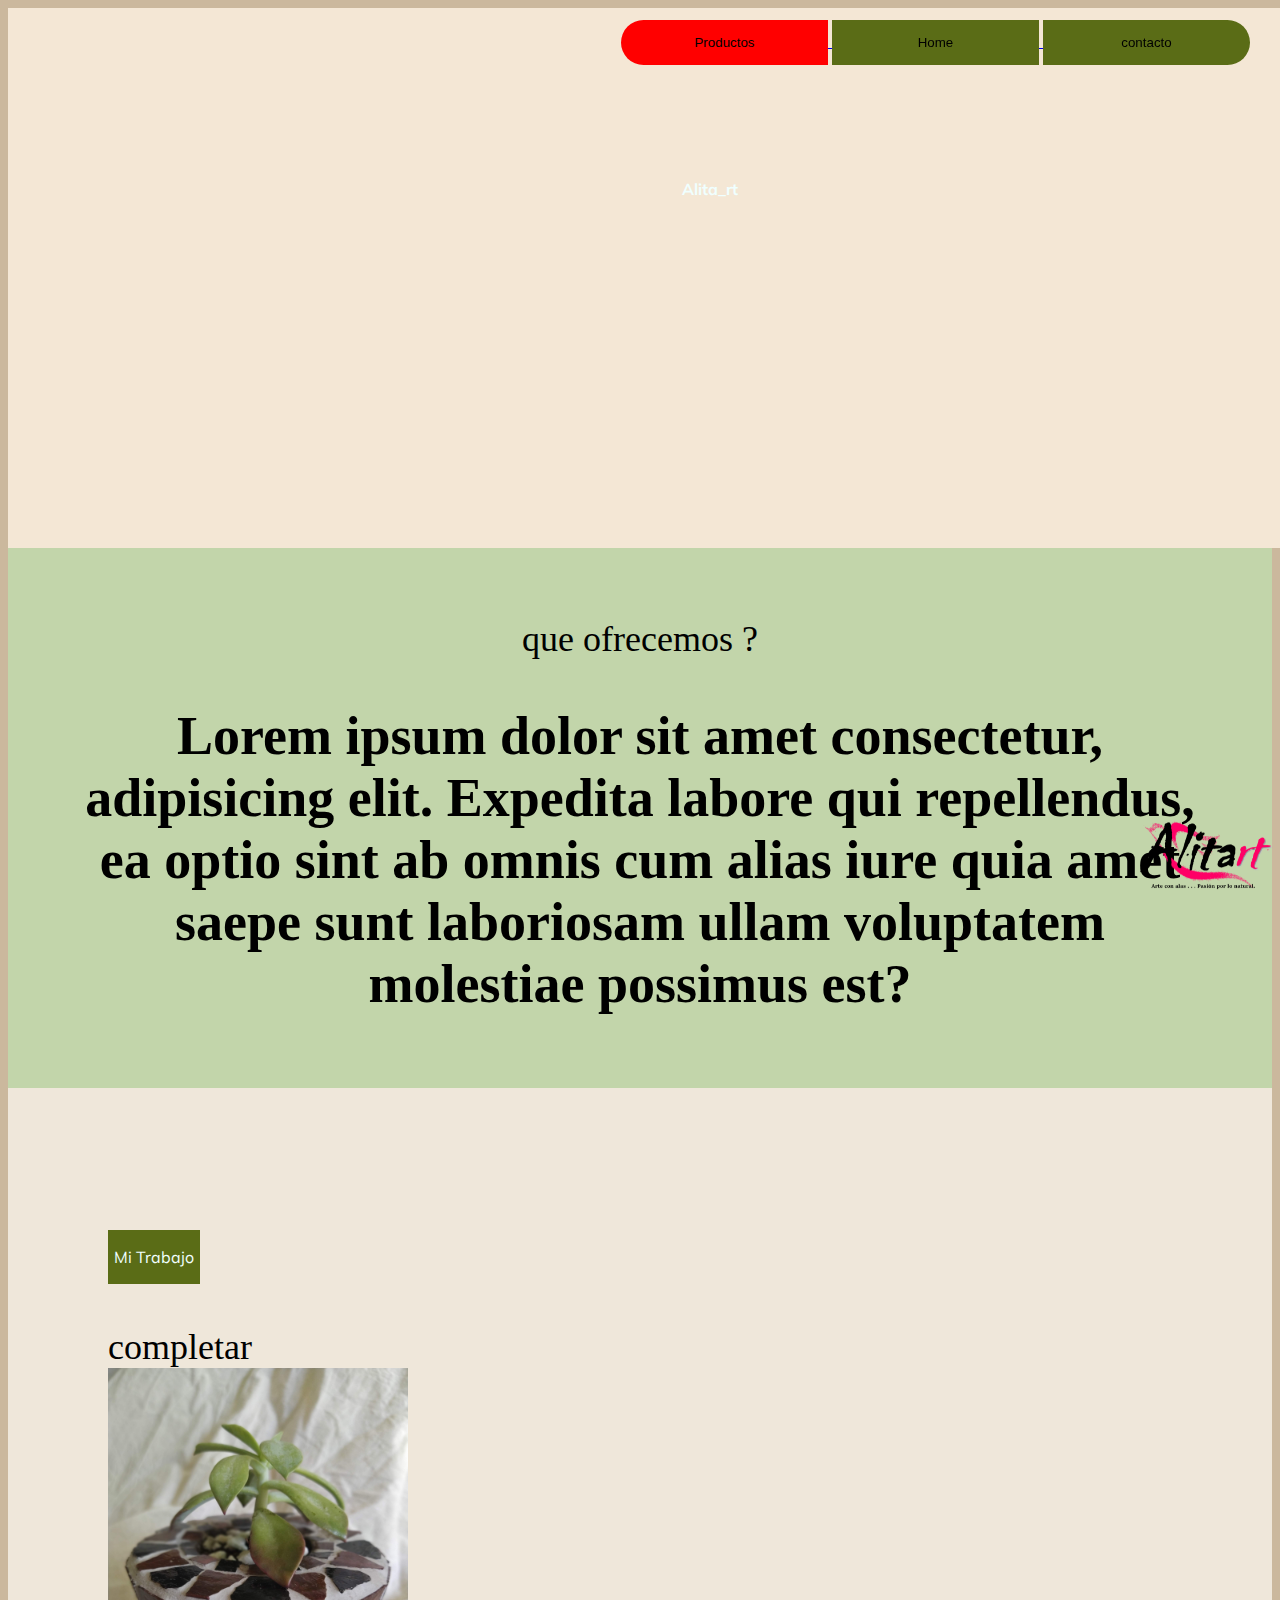
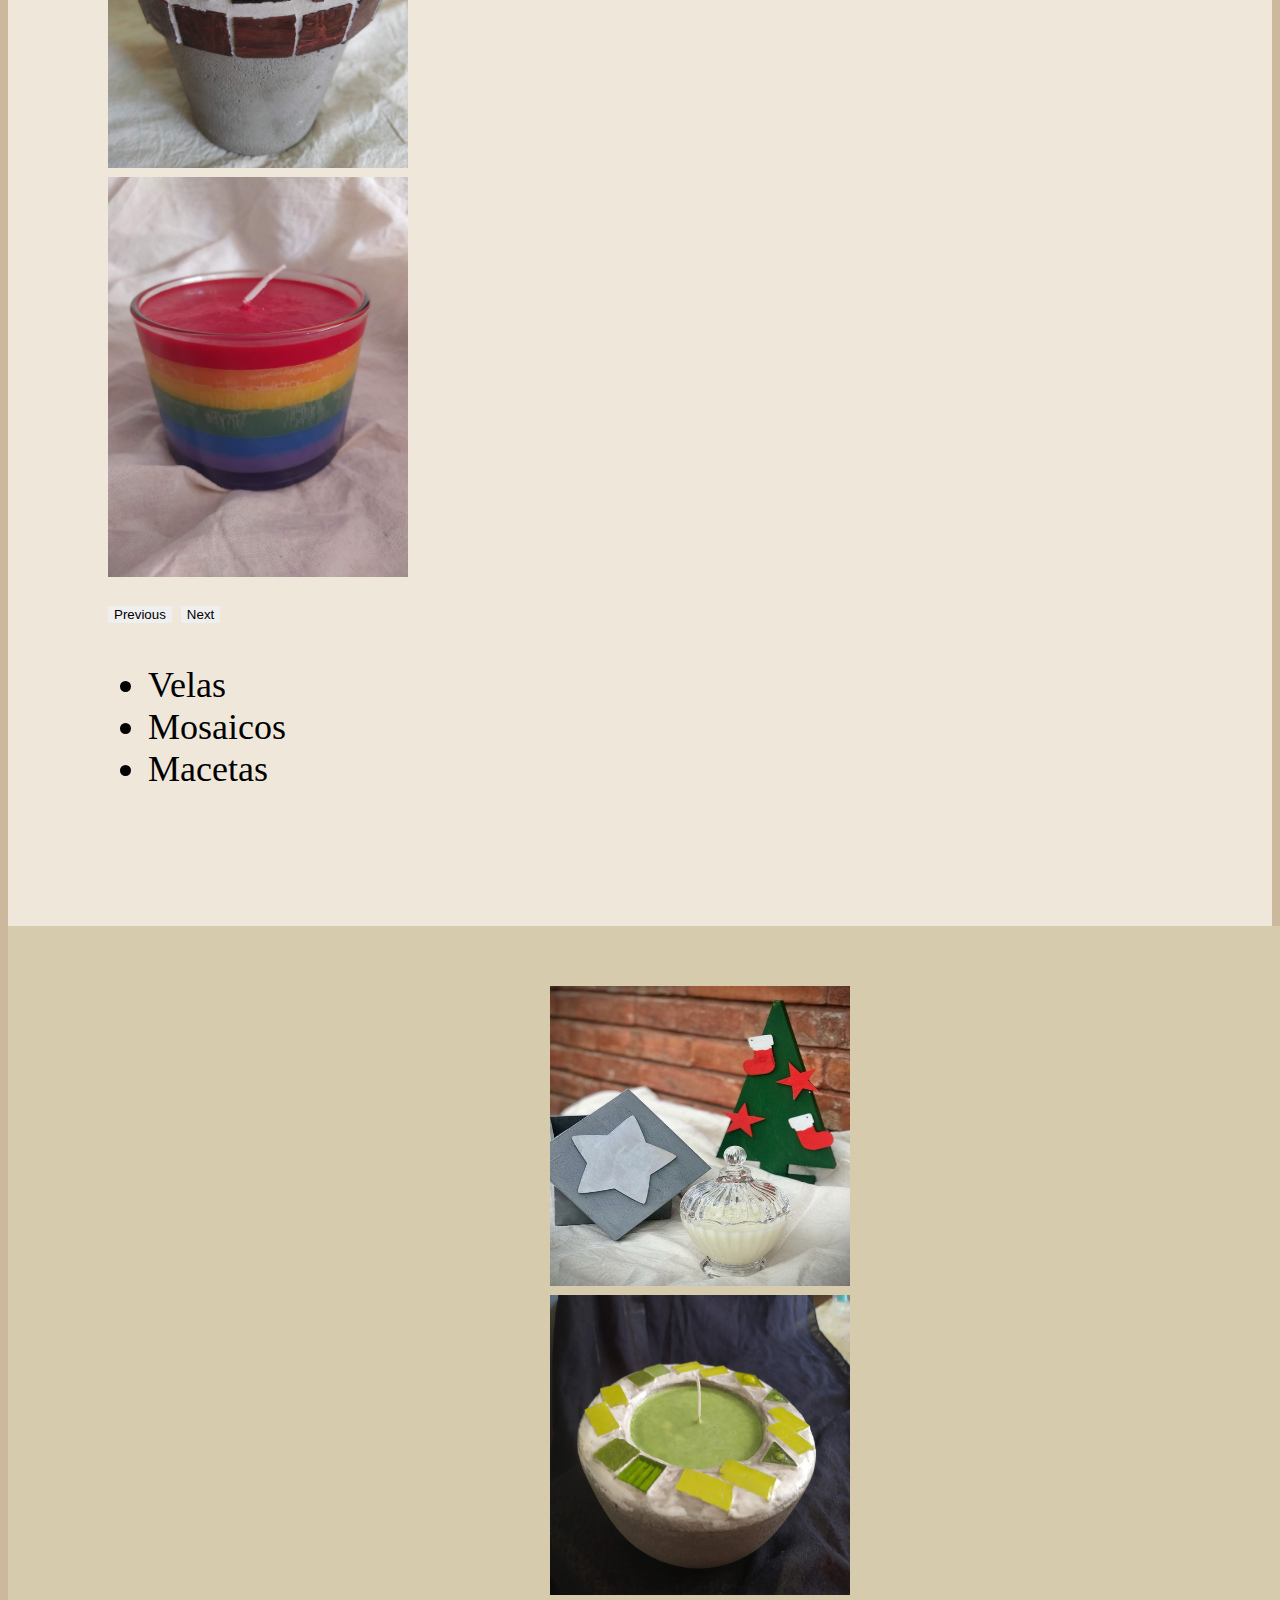
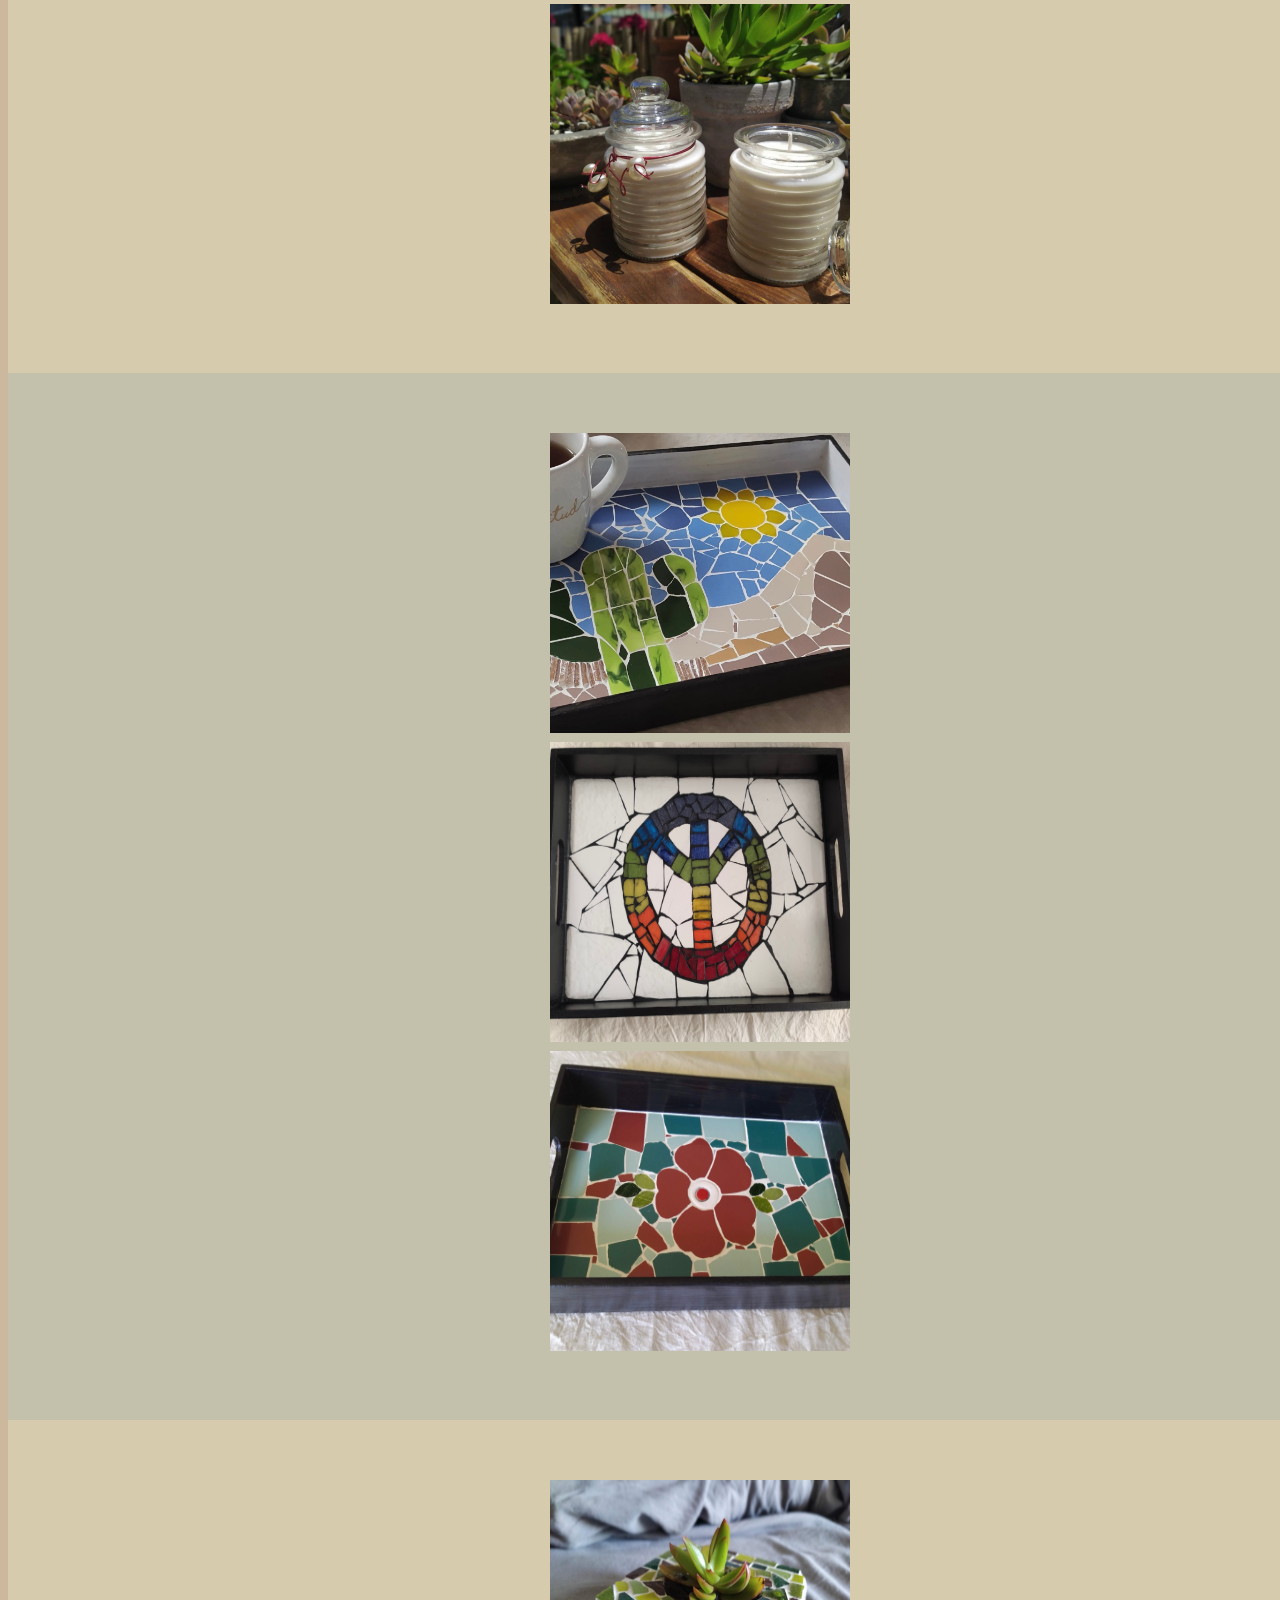
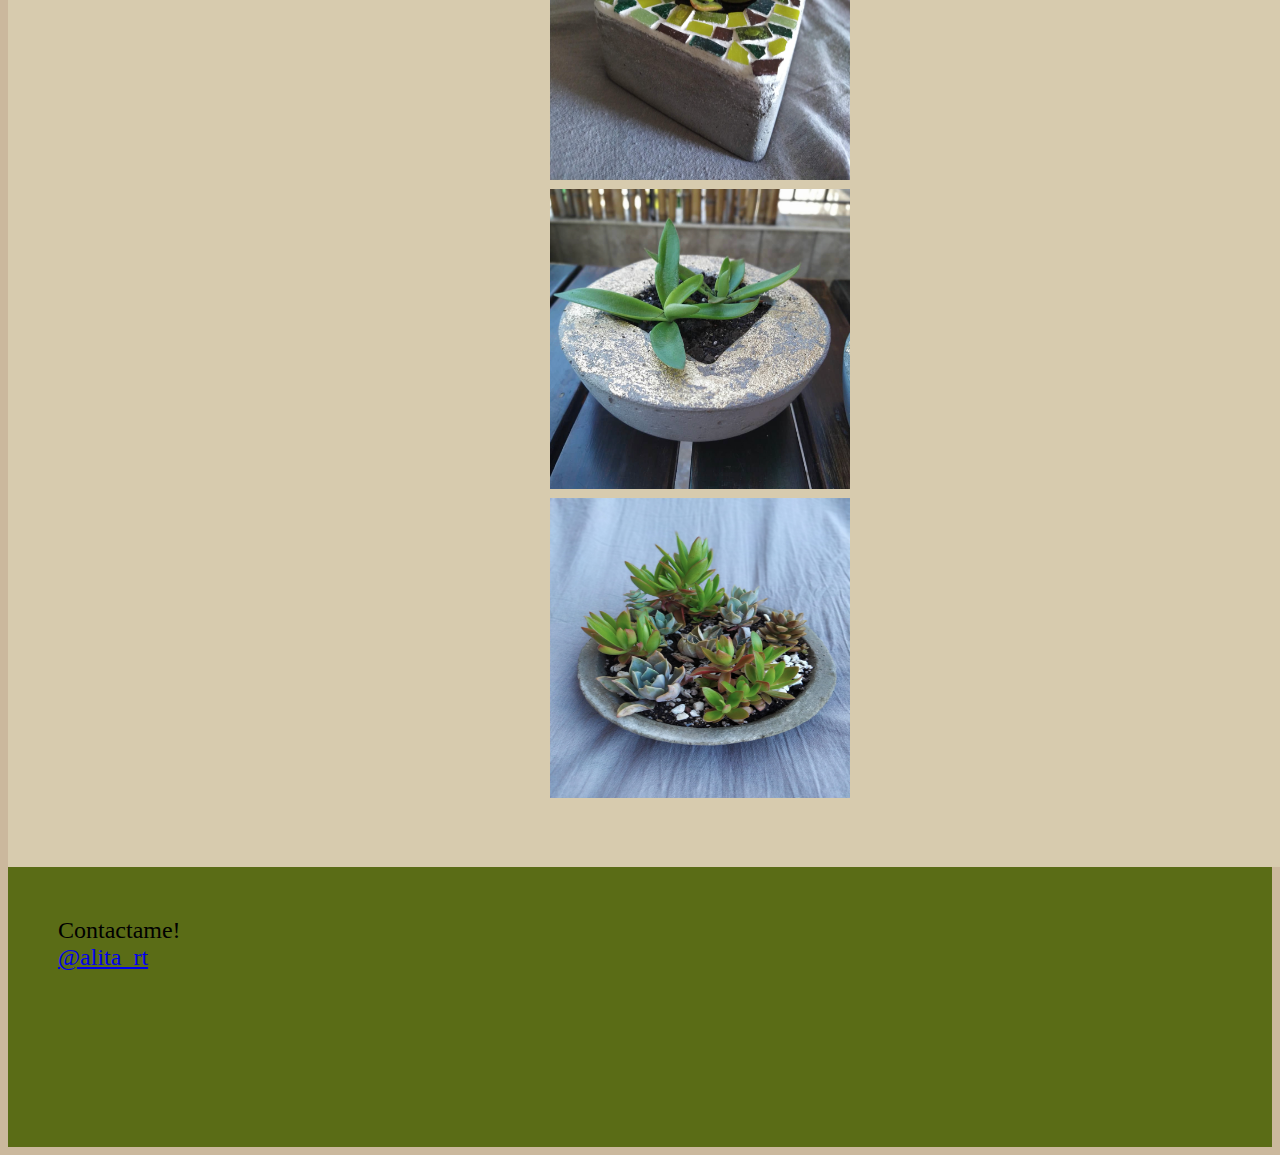
==== index.html @ a2325e3e "ggg" ====
<!DOCTYPE html>
<html lang="en">
<head>
    <meta charset="UTF-8">
    <meta http-equiv="X-UA-Compatible" content="IE=edge">
    <meta name="viewport" content="width=device-width, initial-scale=1.0">
    <title>Portfolio de Velas</title>
    <link rel="stylesheet" href="./styles.css">
    <link rel="icon" href="./imagenes/favicon.jpg" type="image/x-icon">
    <link rel="stylesheet" href="https://fonts.googleapis.com/css?family=Space+Mono|Muli">   
     <link href="https://cdn.jsdelivr.net/npm/bootstrap@5.3.2/dist/css/bootstrap.min.css" rel="stylesheet" integrity="sha384-T3c6CoIi6uLrA9TneNEoa7RxnatzjcDSCmG1MXxSR1GAsXEV/Dwwykc2MPK8M2HN" crossorigin="anonymous">
    <script src="https://cdn.jsdelivr.net/npm/bootstrap@5.3.2/dist/js/bootstrap.bundle.min.js" integrity="sha384-C6RzsynM9kWDrMNeT87bh95OGNyZPhcTNXj1NW7RuBCsyN/o0jlpcV8Qyq46cDfL" crossorigin="anonymous"></script>
    <link rel="stylesheet" href="styleBoostrap.css">
</head>
    
<header>
    
<div clas="headermax">

    <div class="fixed2" >
            <a href="#cont3"> <input type="btn button" value="Productos" id="btn1"> </a>
            <a href="#div1"> <input type="btn button" value="Home" id="btn3"> </a>
            <a href="#div4"> <input type="btn button" value="contacto" id="btn2"> </a>
     </div>
    </header>
    
    <div class="headermin" id="headermin" role="group"> <!-- la navbar cuando se minimiza la pantalla -->
        <button type="button" class="btn dropdown-toggle" data-bs-toggle="dropdown" aria-expanded="false">
          <menu></menu>
        </button>
        <ul class="dropdown-menu bg-primary">
          <li><a class="dropdown-item" href="#divproductos">productos</a></li>
          <li><a class="dropdown-item" href="#div4">contacto</a></li>
        </ul>
      </div>
    
    
    </div>

  

<div >
    
    
        <img class="fixed" src="./imagenes/logo3.png" >
</div>


<div class="container1" id="div1">
     <h1>Alita_rt</h1>
    
     <!-- <img src="./imagenes/logo3.png" width="300px" height="400px"> -->
      </div> </div></div>

<div class="container2max" >
        <div class>
        <div class="row align-items-center">
            
            <div class="col" id="h2"> que ofrecemos ? </div>
        <div class="col"> 
                <h2>Lorem ipsum dolor sit amet consectetur, adipisicing elit. Expedita labore qui repellendus, ea optio sint ab omnis cum alias iure quia amet saepe sunt laboriosam ullam voluptatem molestiae possimus est?</h2>
            </div>
            </div> </div></div></div>




<div class="container3" id="cont3">
    <div class>
        <div class="row align-items-center" id="h0">
            <br>
            <button type="button" class="btn btn-outline-success btn-sm" style= " color: #5a6c16;" id="divproductos"> <p>Mi Trabajo</p></button>
    
            </div> 
<br>
        <div class="row align-items-center">
        <div class="col">
            completar
        </div>
        <div class="col" >
        <div id="carouselExample" class="carousel slide">
                <div class="carousel-inner">
                  <div class="carousel-item active">
                    <img src="./imagenes/maceta1.jpg" class="d-block w-100" alt="...">
                  </div>
                  <div class="carousel-item">
                    <img src="../imagenes/vela2.jpg" class="d-block w-100" alt="...">
                  </div>
                </div>
                <button class="carousel-control-prev" type="button" data-bs-target="#carouselExample" data-bs-slide="prev">
                  <span class="carousel-control-prev-icon" aria-hidden="true"></span>
                  <span class="visually-hidden">Previous</span>
                </button>
                <button class="carousel-control-next" type="button" data-bs-target="#carouselExample" data-bs-slide="next">
                  <span class="carousel-control-next-icon" aria-hidden="true"></span>
                  <span class="visually-hidden">Next</span>
                </button>
              </div></div>
        <div class="col">
            <ul type="disc"  >
                <li> Velas </li>
                <li>Mosaicos</li>
                <li>Macetas</li>
            </ul>
        </div>
    
        </div></div></div>

<div class="container31"  >

    <div class="row align-items-center">
        
      <div class="col">
        <img src= "./imagenes/vela1.jpg"
         alt=" imagen de un gatito" width="96" height="300"> </div>
        <div class="col">
            <img src= "./imagenes/vela6.jpg"
             alt=" imagen de un gatito"width="96" height="300" > </div>
        <div class="col">
            <img src= "./imagenes/vela5.jpg"
            alt=" imagen de un gatito" width="96" height="300"> </div>
        </div> </div></div>
    
    
<div class="container32">
            <div class>
                <div class="row align-items-center">
                    
                  <div class="col">
                    <img src= "./imagenes/IMG_2312.jpg"
                            alt=" imagen de un gatito" width="96" height="300"> </div>
                    <div class="col">
                        <img src= "./imagenes/mosaico2.jpg"
                            alt=" imagen de un gatito" width="96" height="300"> </div>
                    <div class="col">
                        <img src= "./imagenes/mosaico3.jpg"
                            alt=" imagen de un gatito" width="96" height="300"> </div>
                    </div> </div></div></div>

<div class="container33">
    <div class>
    <div class="row align-items-center">
        
      <div class="col">
        <img src= "./imagenes/maceta2.jpg"
                alt=" imagen de un gatito" width="96" height="300" id="foto"> </div>
        <div class="col">
            <img src= "./imagenes/maceta4.jpg"
                alt=" imagen de un gatito" width="96" height="300" id="foto"> </div>
        <div class="col">
            <img src= "./imagenes/maceta3.jpg"
                alt=" imagen de un gatito" width="96" height="300"  id="foto"> </div>
        </div> 
      
</div></div>

<div class="container4" id="div4">
    <div class="row justify-content-md-center">
        <div class="col col-lg-2"></div>
        <div class="col-md-auto">
            Contactame!
          </div>
          <div class="col col-lg-2"></div>
        <div class="row">
            <div class="col">
            </div>
            <div class="col-md-auto">
            <a href="https://www.instagram.com/alita_rt/" target="_blank"> @alita_rt</a>
            </div>
            <div class="col">
                
              
      </div>
</div></div>


  
</body>



</html>
---- styles.css ----
*{border: 0px;}

#div1,.container{ /* titulo principal */
    background-color:  #f4e7d5;
    width:100%;
    display:flex;
    justify-content: center;
    height: 400px;
    padding: 70px;
    font-size: 100px;

}
body{
    background-color: #cbb89d;
}
p{ /* parrafo de introduccion */
    font-size: 400px;
    font-family: Muli, sans-serif;
    font-size: 16px;
    color:azure;
}
h1{ /* parrafo de introduccion */
    font-size: 400px;
    font-family: Muli, sans-serif;
    font-size: 16px;
    color:azure;
    padding-top: 90px;
}

.container,.headermax{ /* centro de la navbar */
    background-color:  #d4d2b4;
    font-size: 40px;
    position: fixed;
    top: 0;
    left: 0;
    width: 100%;
    z-index: 99;
    justify-content: space-between;
    display: inline-block;
    text-align: center;
    height: 80px;
}



.container2max{
        font-size: 36px;
        background-color:  #c2d5aa;
        padding: 70px;
        height: 400px;
        text-align: center;
        align-items: center;
        justify-content: center;
        
    }

.badge{
        background-color:#5a6c16;
        height: 30px;
        font-size: 50px;
    }  
    

.fixed{
    position: fixed;
    bottom:0;
    right: 0;
    width: 150px;
 
          }
         
.fixed2{
    position: fixed;
    top: 20px;
    right: 0;
    justify-content: space-between;
    margin-right: 30px;
    z-index: 1;
}
                  
@media screen and (min-width:800px) {
    #headermin{
        display:none;
    }}

@media screen and (max-width:800px) { /* desaparece la navbar y pone el boton  */
        .fixed2 { 
            display:none;
          }
        #headermin{ /* va hacer que que aparezca el boton  */
            background-color:blueviolet;
            position: fixed;
            border-radius: 50%;
            width: 50px;
            height: 50px;
        }
    
        .dropdown-toggle {
            background-color: blue;
        }
        .container2max{
            display: none;
        }
        .fixed{
            display: none;
        }
        .menu{
            display: none;
        }
    }
    
#divproductos{
    background-color: #5a6c16;
}

.container3{ /* el carousel */
    font-size: 36px;
    background-color:  #efe7da;
    padding: 100px;
    margin-left: 0%;

}
.container31{ /* el div dsp del carousle  */
    background-color: #d7cbae;
    font-size: 36px;
    padding: 60px;
    margin: 0%;
    display: flex;
    justify-content: center;
    width: 100%;    
    text-align: center;
}
 
.container32{ /* segunda fila de imagenes  */
        background-color:  #c3c1ab;
        font-size: 36px;
        padding: 60px;
        margin: 0%;
        display: flex;
        justify-content: center;
        width: 100%;    
        text-align: center;
    }

.container33{ /* ultima fila de imagenes */
    font-size: 36px;
    background: #d7cbae;
    padding: 60px;
    margin: 0%;
    display: flex;
    justify-content: center;
    width: 100%;
    text-align: center;
}

.container4{ /* contacto  */
    font-size: 24px;
    background-color :#5a6c16; ;
    padding: 50px;
    height: 180px;
}
img{ /* las fotos del div */
    width: 300px;
} 

#carouselExample{ /* carousel  */
    width: 100%;
    min-width: 100px;
    margin: auto;
}

#btn2{ /* es el contacto */
    text-align: center;
    border-top-right-radius: 25px;
    border-bottom-right-radius: 25px;
    padding: 15px;
    background-color: #5a6c16;
}
#btn1{ /* es el producto */
    text-align: center;
    border-top-left-radius: 25px;
    border-bottom-left-radius: 25px;
    padding: 15px;
    background-color: red;
}

#btn3{ /* es el home */
    border-radius: 0;
    padding: 15px;
    background-color: #5a6c16;
    text-align: center;
}

.menu{
    size-adjust: 200px;
}

#boton1,#boton2{ /* botones de la navbar */
    font-size: medium;
    color: black;
    background-color: #cbb89d;
    padding: 0;
    border: 0;
    margin: 10;
}
.row-align-items-center{
    padding: 0px;
}
.three-columns { /* columnas del div32 */
    margin-left: 3%;
    margin-right: 3%;
    width: 23%;
    display: inline-block;
    background-color: #97a97c;
    }

#divproductos{
    font-size: 40px;
    font-family: Muli, sans-serif;
}
.clearfix{
    display:flex;
    background-color: orange;
    padding-right: 40px;
    flex: 1;
    margin-left: 500px;
}
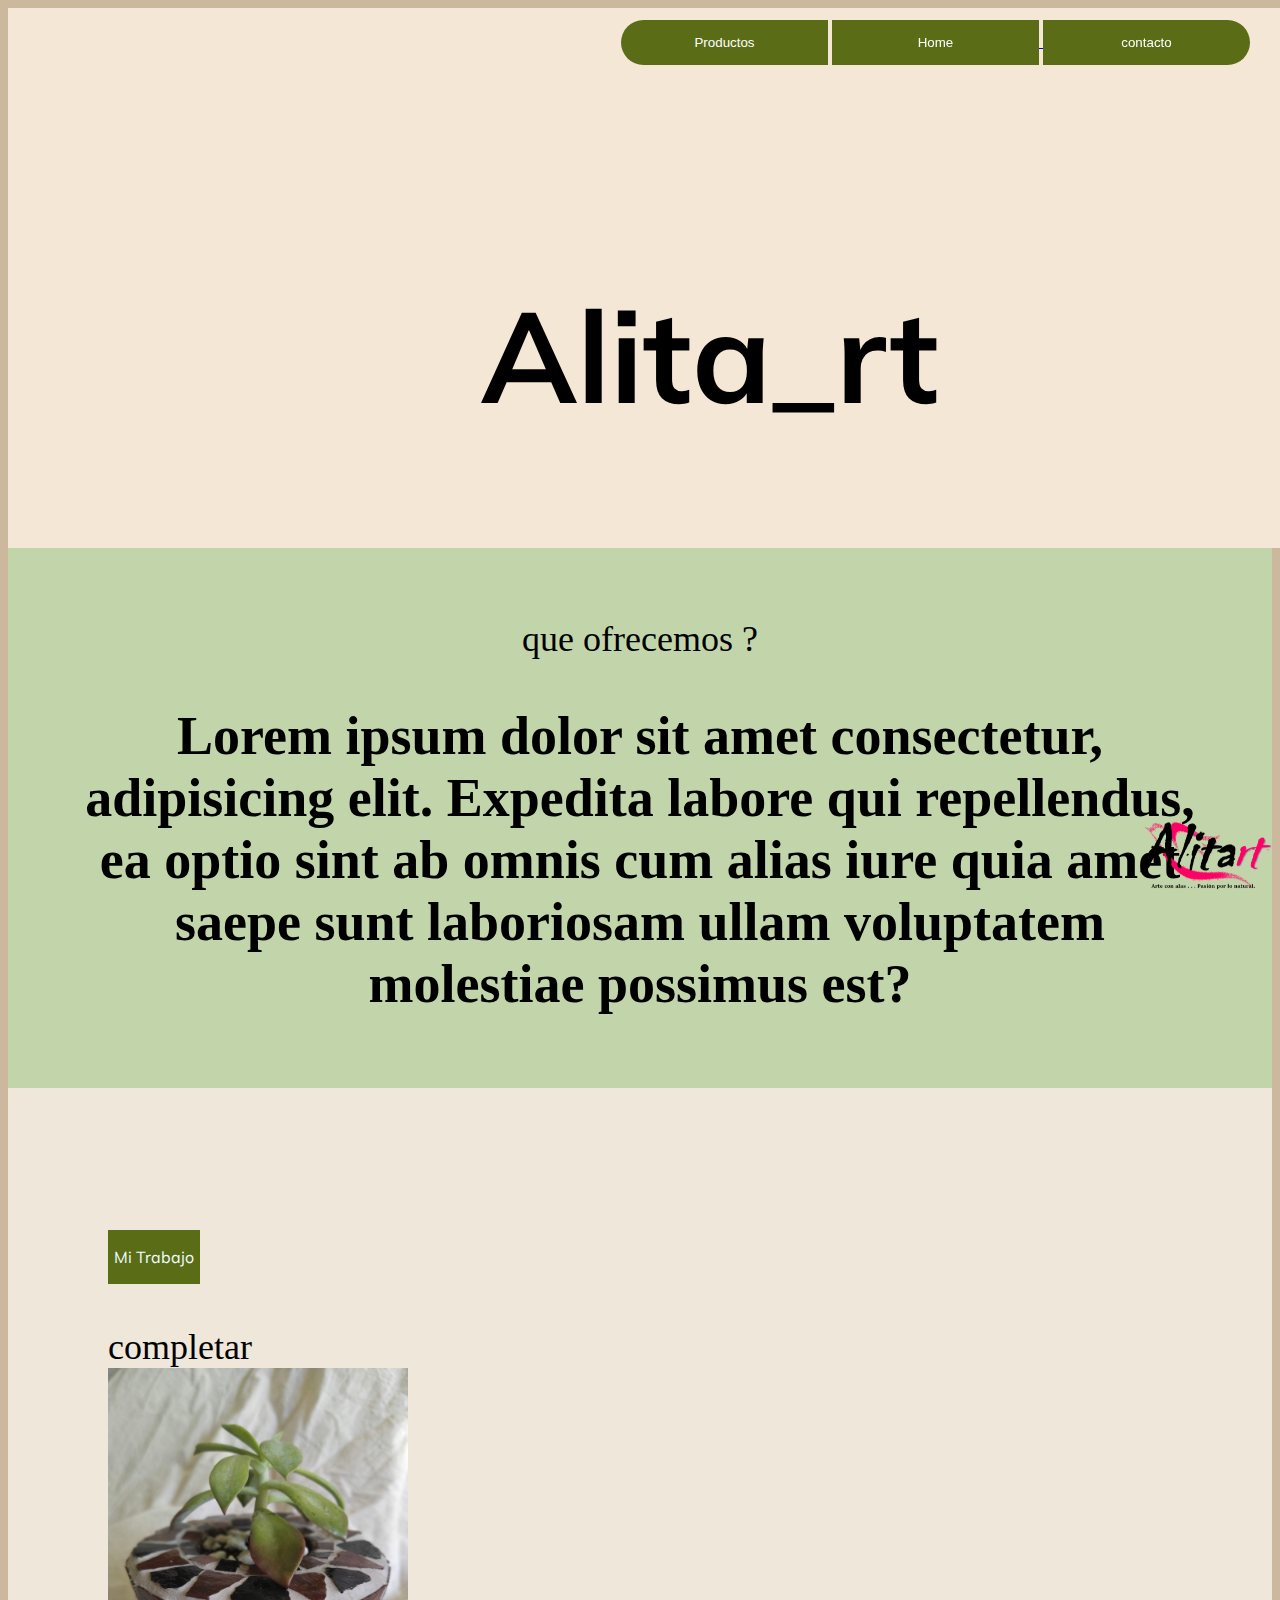
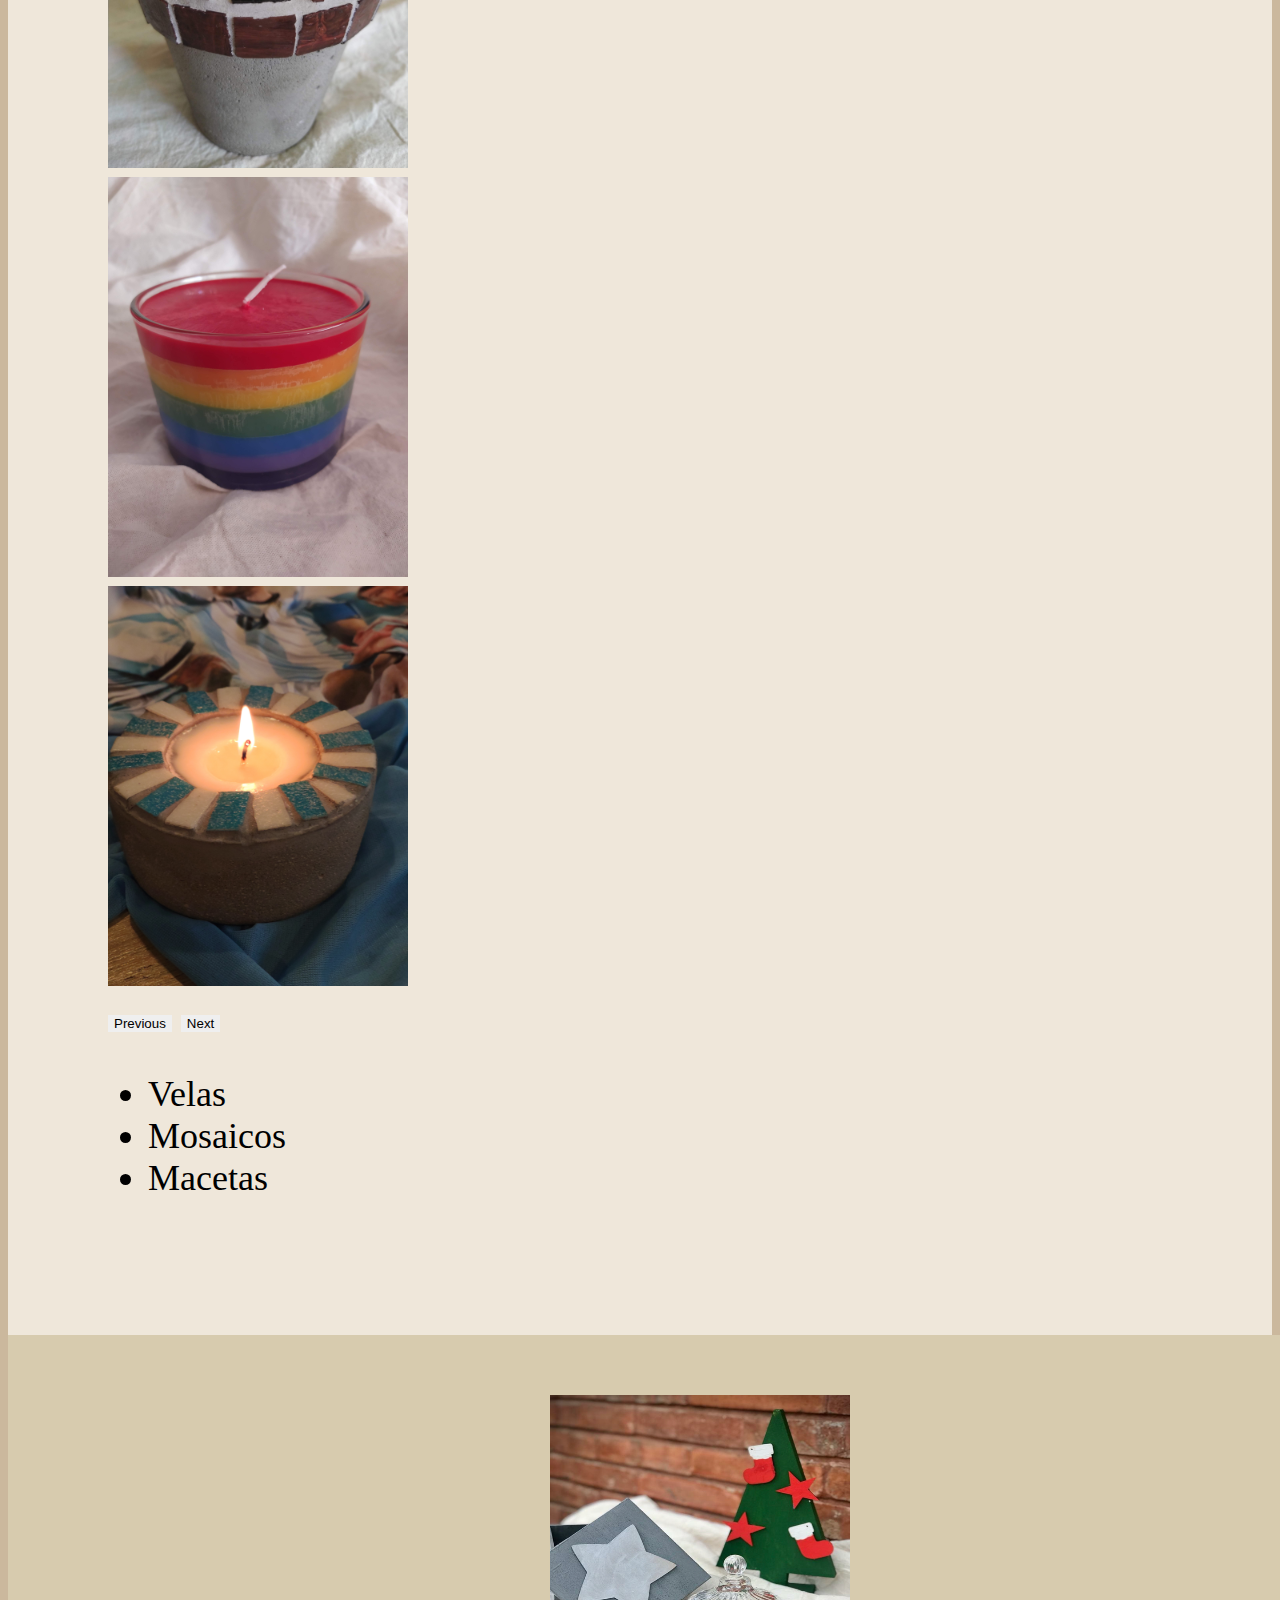
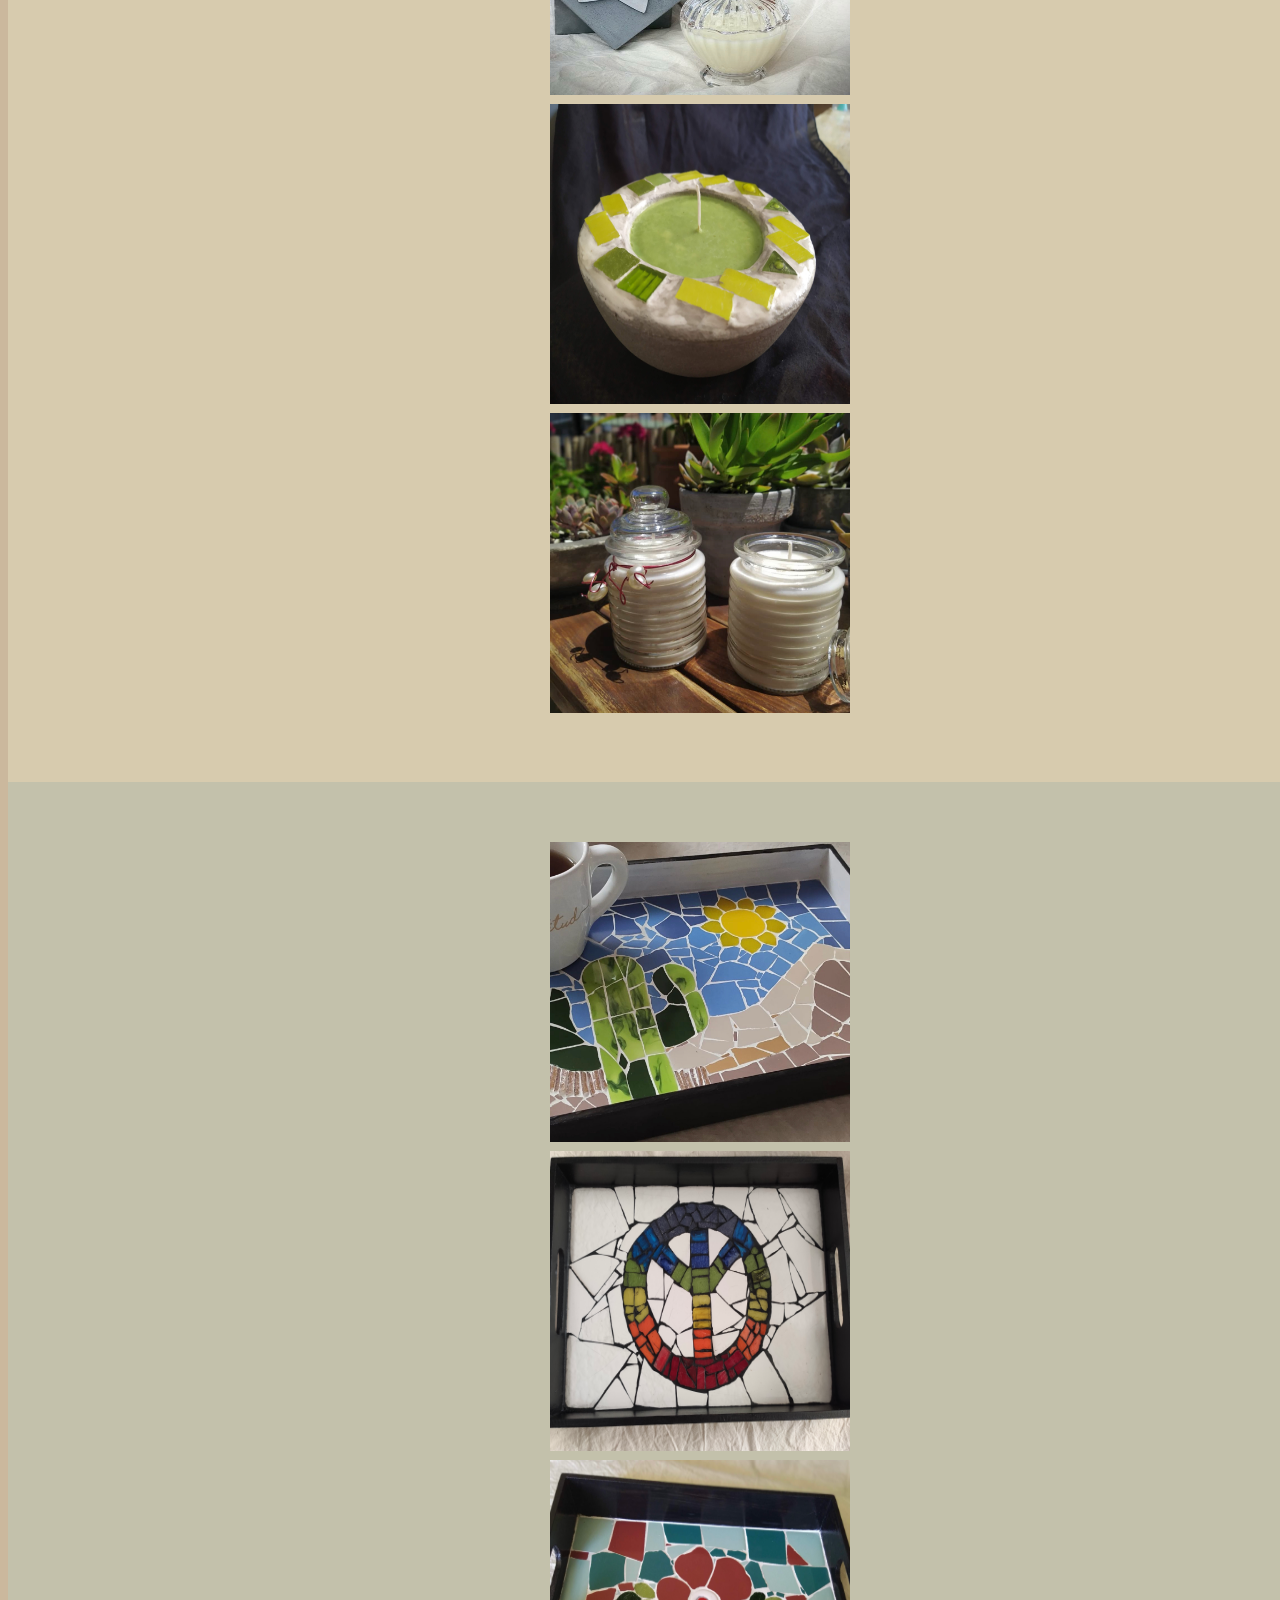
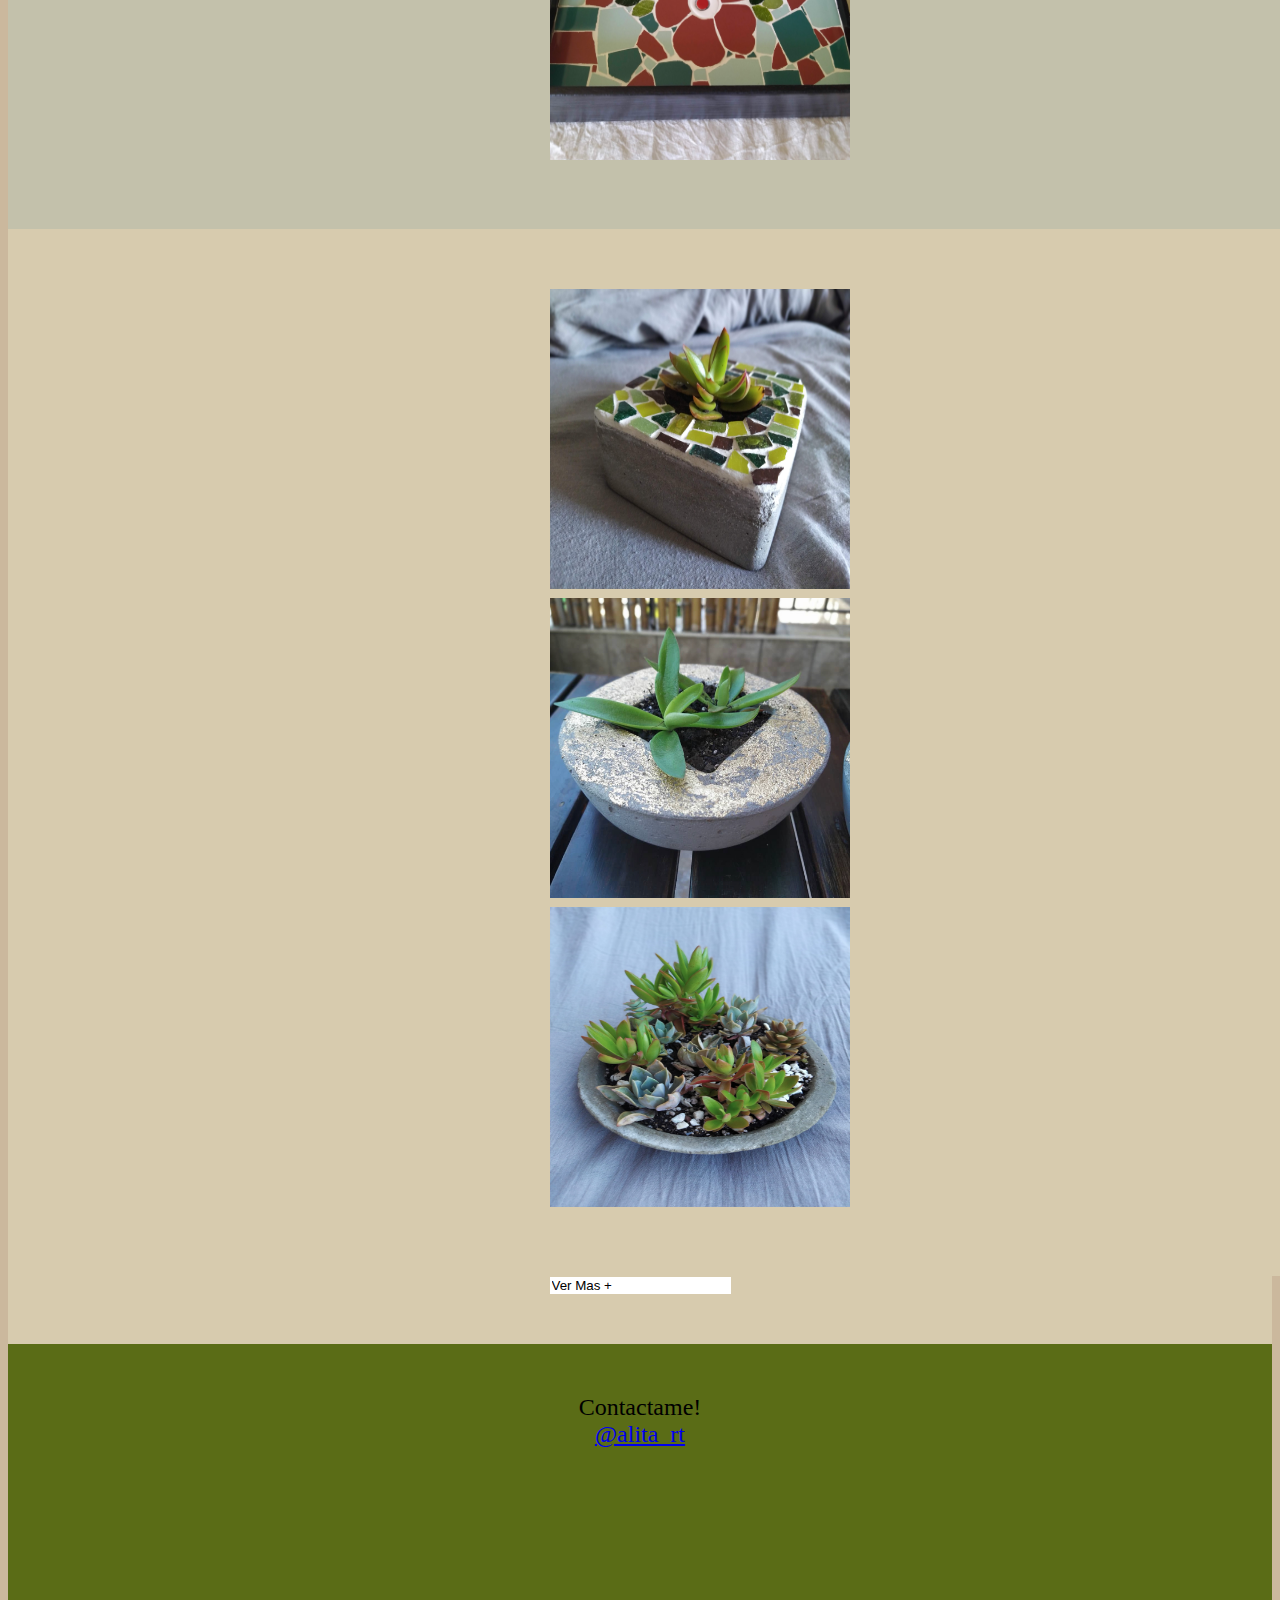
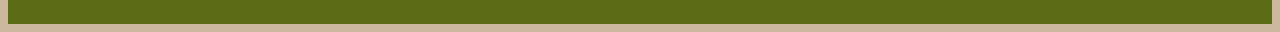
==== commit f88af0b2: "clase pasada" ====
--- a/index.html
+++ b/index.html
@@ -11,6 +11,8 @@
      <link href="https://cdn.jsdelivr.net/npm/bootstrap@5.3.2/dist/css/bootstrap.min.css" rel="stylesheet" integrity="sha384-T3c6CoIi6uLrA9TneNEoa7RxnatzjcDSCmG1MXxSR1GAsXEV/Dwwykc2MPK8M2HN" crossorigin="anonymous">
     <script src="https://cdn.jsdelivr.net/npm/bootstrap@5.3.2/dist/js/bootstrap.bundle.min.js" integrity="sha384-C6RzsynM9kWDrMNeT87bh95OGNyZPhcTNXj1NW7RuBCsyN/o0jlpcV8Qyq46cDfL" crossorigin="anonymous"></script>
     <link rel="stylesheet" href="styleBoostrap.css">
+    <script src="script.js"></script>
+
 </head>
     
 <header>
@@ -18,13 +20,13 @@
 <div clas="headermax">
 
     <div class="fixed2" >
-            <a href="#cont3"> <input type="btn button" value="Productos" id="btn1"> </a>
+            <a href="#cont3"> <input type="btn button" value="Productos" id="btn1"></a>
             <a href="#div1"> <input type="btn button" value="Home" id="btn3"> </a>
             <a href="#div4"> <input type="btn button" value="contacto" id="btn2"> </a>
      </div>
     </header>
     
-    <div class="headermin" id="headermin" role="group"> <!-- la navbar cuando se minimiza la pantalla -->
+  <!--   <div class="headermin" id="headermin" role="group"> 
         <button type="button" class="btn dropdown-toggle" data-bs-toggle="dropdown" aria-expanded="false">
           <menu></menu>
         </button>
@@ -33,24 +35,26 @@
           <li><a class="dropdown-item" href="#div4">contacto</a></li>
         </ul>
       </div>
-    
-    
+    </div> -->
+
+    <div class="dropdown" id="headermin">
+        <button id="menu">Menu</button>
+        <div class="dropdown-content">
+        <a href="#divproductos">productos</a>
+        <a href="#div4">contacto</a>
+        </div>
     </div>
 
   
 
 <div >
-    
-    
         <img class="fixed" src="./imagenes/logo3.png" >
 </div>
 
 
 <div class="container1" id="div1">
-     <h1>Alita_rt</h1>
-    
-     <!-- <img src="./imagenes/logo3.png" width="300px" height="400px"> -->
-      </div> </div></div>
+     <h1 id="tituloprincipal">Alita_rt</h1>
+          </div> 
 
 <div class="container2max" >
         <div class>
@@ -85,6 +89,9 @@
                   </div>
                   <div class="carousel-item">
                     <img src="../imagenes/vela2.jpg" class="d-block w-100" alt="...">
+                  </div>
+                  <div class="carousel-item">
+                    <img src="./imagenes/vela3.jpg" class="d-block w-100" alt="...">
                   </div>
                 </div>
                 <button class="carousel-control-prev" type="button" data-bs-target="#carouselExample" data-bs-slide="prev">
@@ -153,29 +160,18 @@
         </div> 
       
 </div></div>
+<div class="container34">
+    <a href="Otras-paginas/pagina2/index2.html"> <input type="btn button" class="btn btn-outline-success" value="Ver Mas +" id="btn4"></a>
+
+    </div>
 
 <div class="container4" id="div4">
-    <div class="row justify-content-md-center">
-        <div class="col col-lg-2"></div>
-        <div class="col-md-auto">
-            Contactame!
-          </div>
-          <div class="col col-lg-2"></div>
-        <div class="row">
-            <div class="col">
-            </div>
-            <div class="col-md-auto">
-            <a href="https://www.instagram.com/alita_rt/" target="_blank"> @alita_rt</a>
-            </div>
-            <div class="col">
-                
-              
-      </div>
-</div></div>
+    
+        Contactame!
+        <br>
+<a href="https://www.instagram.com/alita_rt/" target="_blank"> @alita_rt</a>
+</div>
 
-
-  
-</body>
 
 
 
--- a/styles.css
+++ b/styles.css
@@ -20,11 +20,16 @@
     color:azure;
 }
 h1{ /* parrafo de introduccion */
-    font-size: 400px;
-    font-family: Muli, sans-serif;
-    font-size: 16px;
-    color:azure;
-    padding-top: 90px;
+    font-family: Muli, sans-serif;
+    padding-top: 10px;
+    font-size: 30vw;
+
+}
+
+#tituloprincipal{
+    font-family: Muli, sans-serif;
+    padding-top: 110px;
+    font-size: 10vw;
 }
 
 .container,.headermax{ /* centro de la navbar */
@@ -66,7 +71,6 @@
     bottom:0;
     right: 0;
     width: 150px;
- 
           }
          
 .fixed2{
@@ -88,15 +92,11 @@
             display:none;
           }
         #headermin{ /* va hacer que que aparezca el boton  */
-            background-color:blueviolet;
             position: fixed;
-            border-radius: 50%;
-            width: 50px;
-            height: 50px;
-        }
-    
-        .dropdown-toggle {
-            background-color: blue;
+            width: 100px;
+            height: 100px;
+            margin-right: 10px;
+            margin-bottom: 50px;   
         }
         .container2max{
             display: none;
@@ -153,6 +153,19 @@
     text-align: center;
 }
 
+.container34{
+    background-color:#d7cbae ;
+    padding-bottom: 50px;
+    justify-content: center;
+    text-align: center;
+
+}
+.btn4{
+    justify-content: center;
+    display: inline
+
+}
+
 .container4{ /* contacto  */
     font-size: 24px;
     background-color :#5a6c16; ;
@@ -175,13 +188,15 @@
     border-bottom-right-radius: 25px;
     padding: 15px;
     background-color: #5a6c16;
+    color: white;
 }
 #btn1{ /* es el producto */
     text-align: center;
     border-top-left-radius: 25px;
     border-bottom-left-radius: 25px;
     padding: 15px;
-    background-color: red;
+    background-color: #5a6c16;
+    color: white;
 }
 
 #btn3{ /* es el home */
@@ -189,6 +204,7 @@
     padding: 15px;
     background-color: #5a6c16;
     text-align: center;
+    color: white;
 }
 
 .menu{
@@ -225,3 +241,46 @@
     flex: 1;
     margin-left: 500px;
 }
+
+
+.dropdown {
+    display: inline-block;
+    position: fixed;
+    width: 150px;
+  }
+    
+.dropdown-content {
+    display: none;
+    position: absolute;
+    overflow: auto;
+
+    width: 100%;
+    box-shadow: 0px 10px 30px 0px rgba(0,0,0,0.4);
+  }
+.dropdown:hover .dropdown-content { /* va hacer que la tocar aparezcan las opciones */
+    display: block;
+  }
+.dropdown-content a {
+    display: block;
+    color: #000000;
+    padding: 5px;
+    text-decoration: none; 
+  }
+.dropdown-content a:hover {
+    color: #FFFFFF; /* color de las letras */
+    background-color: #a5d39e;
+  }
+
+#menu{
+    color: white;
+    background-color: #5a6c16;
+    border-radius: 50%;
+    padding: 15px;
+    margin-top: 5px;
+    margin-left: 5px;
+}
+
+#div4{
+    text-align: center;
+    justify-content: center;
+}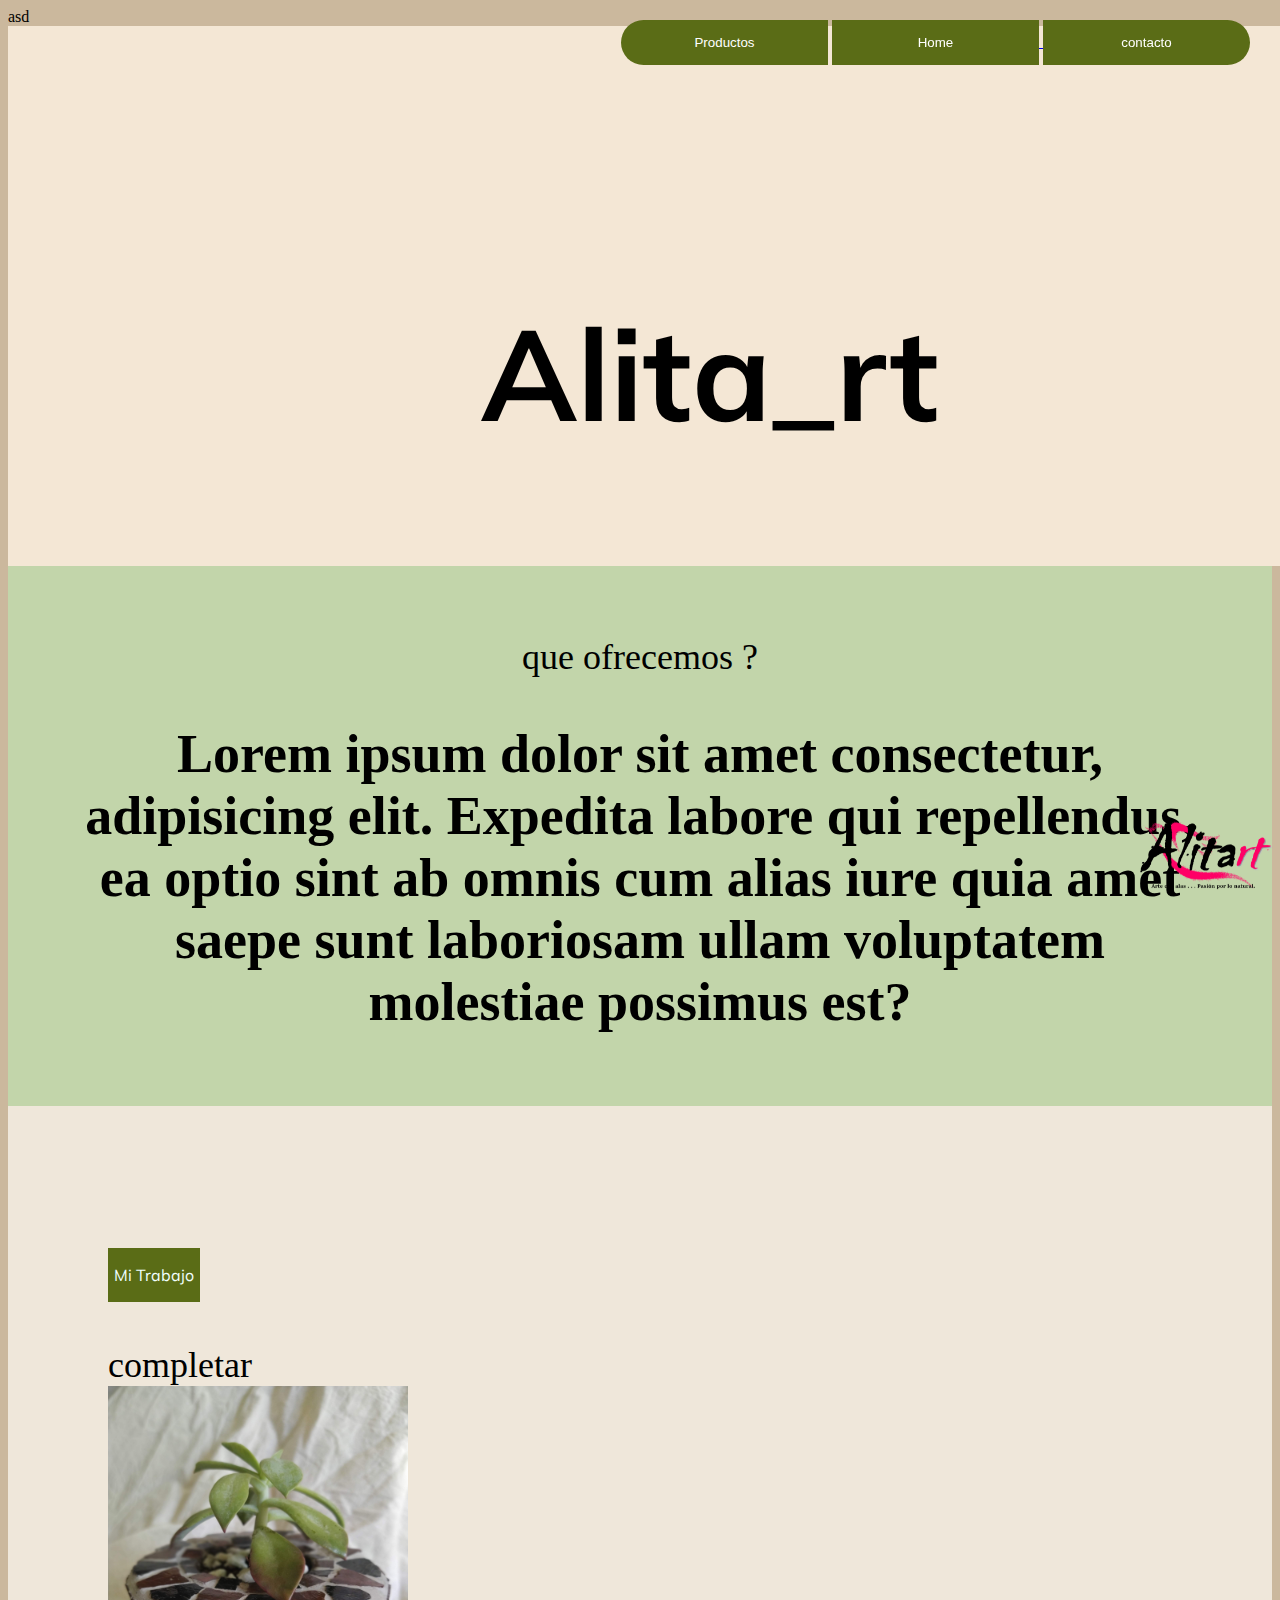
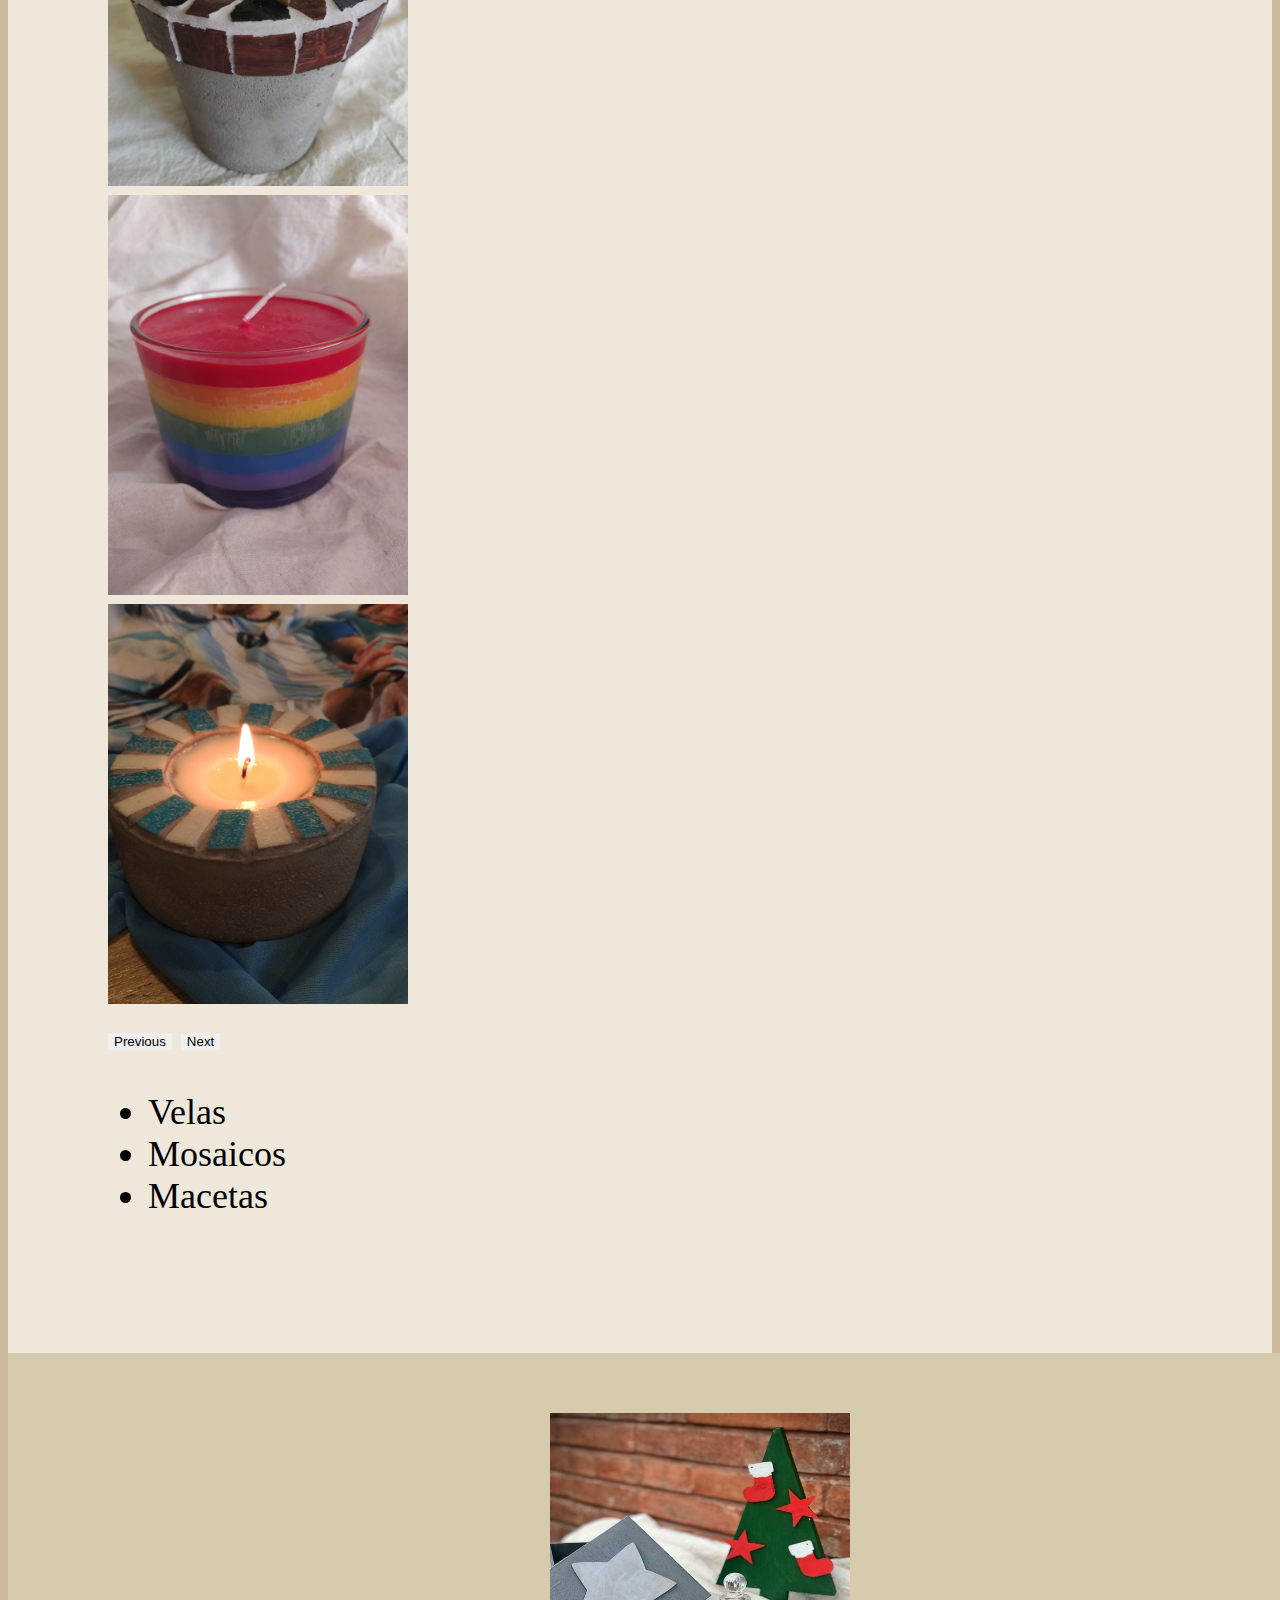
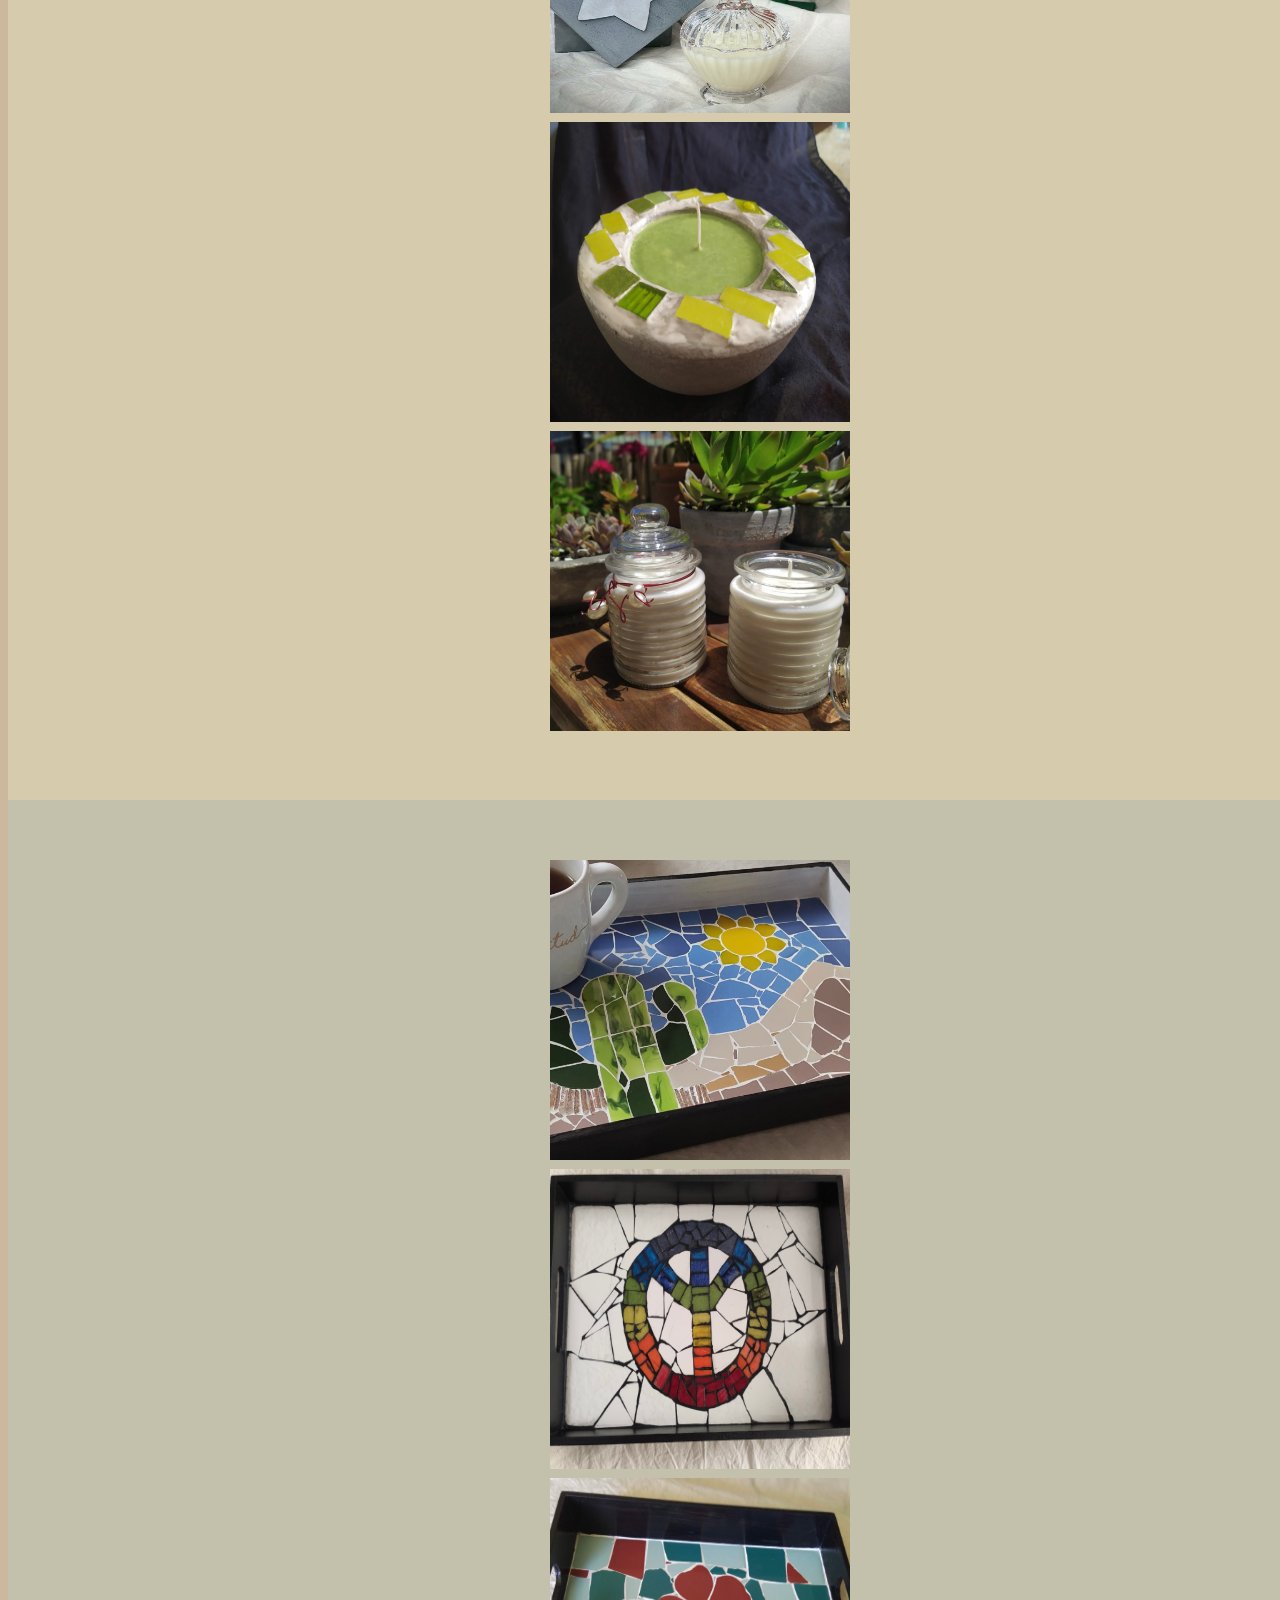
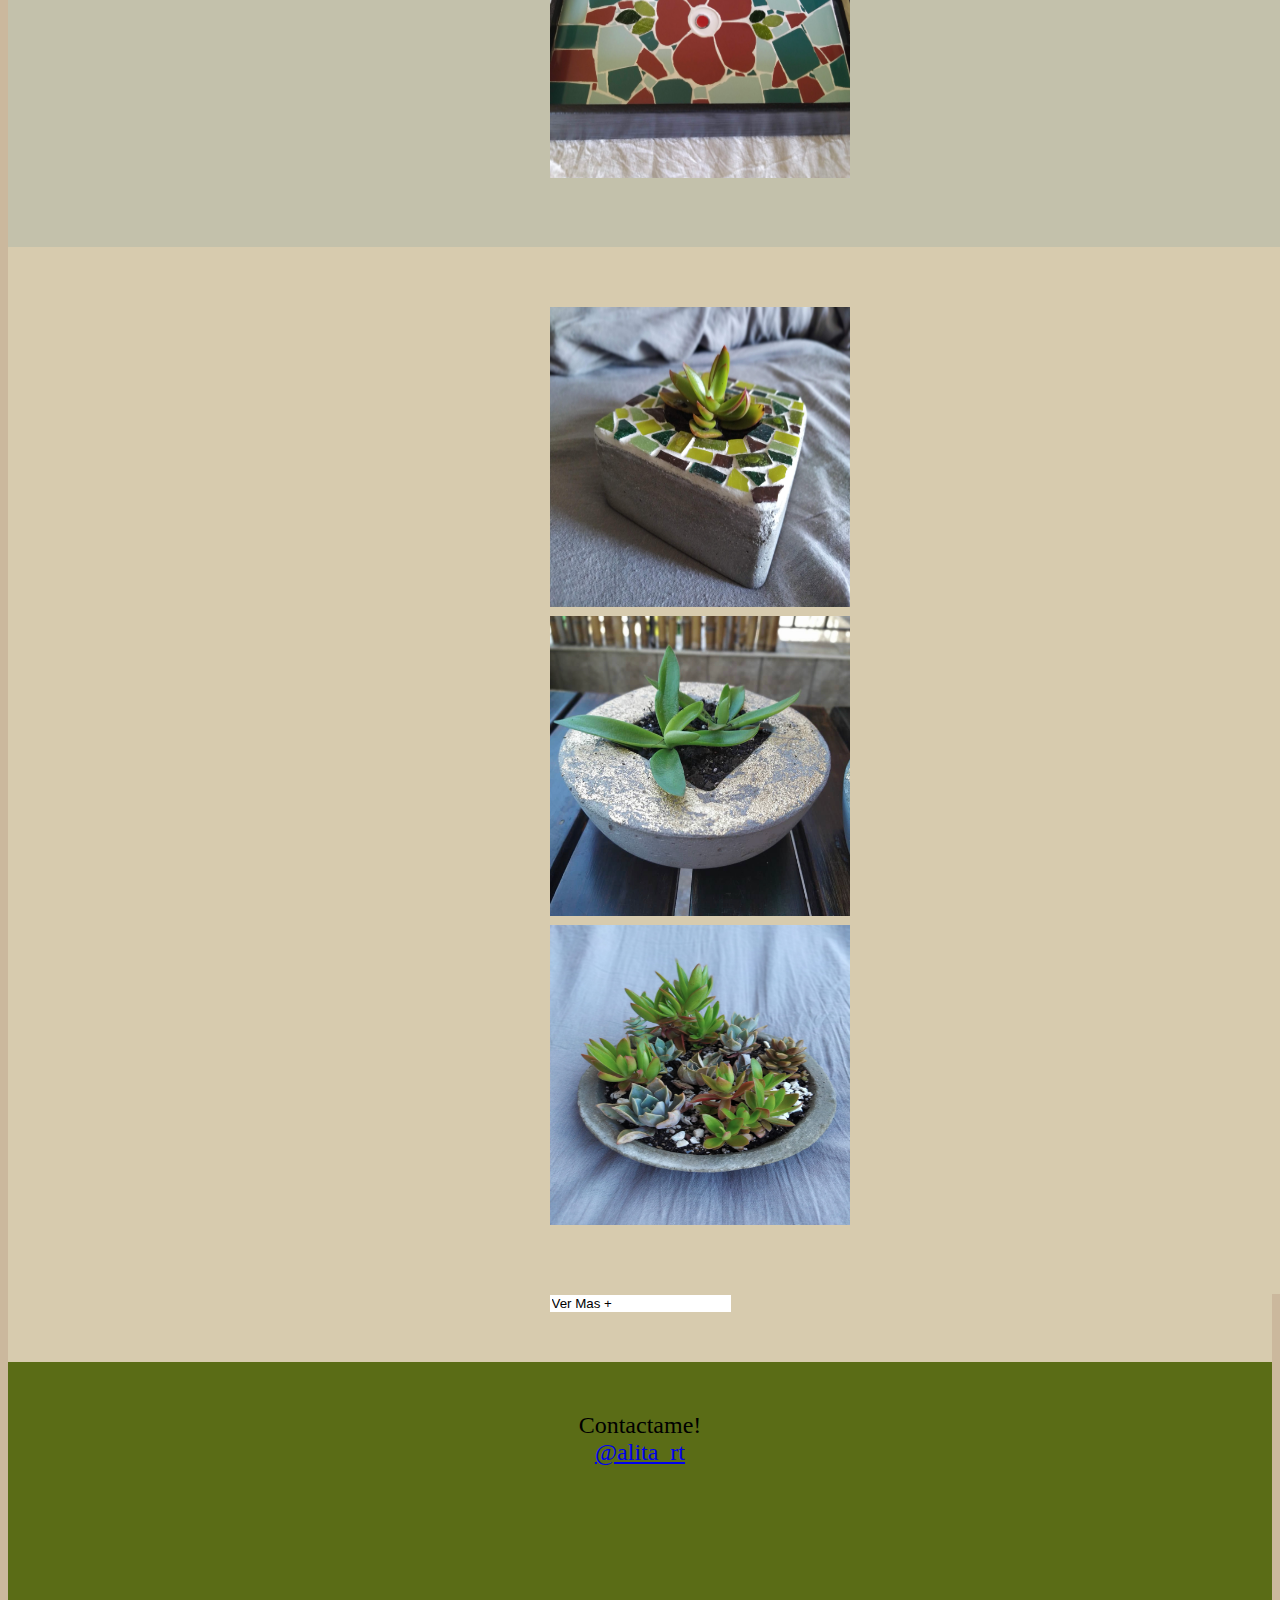
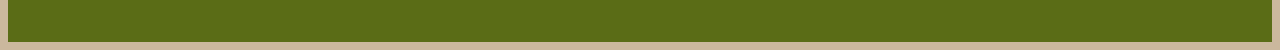
==== commit 868bf3f5: "asd" ====
--- a/index.html
+++ b/index.html
@@ -15,7 +15,7 @@
 
 </head>
     
-<header>
+<header>asd
     
 <div clas="headermax">
 
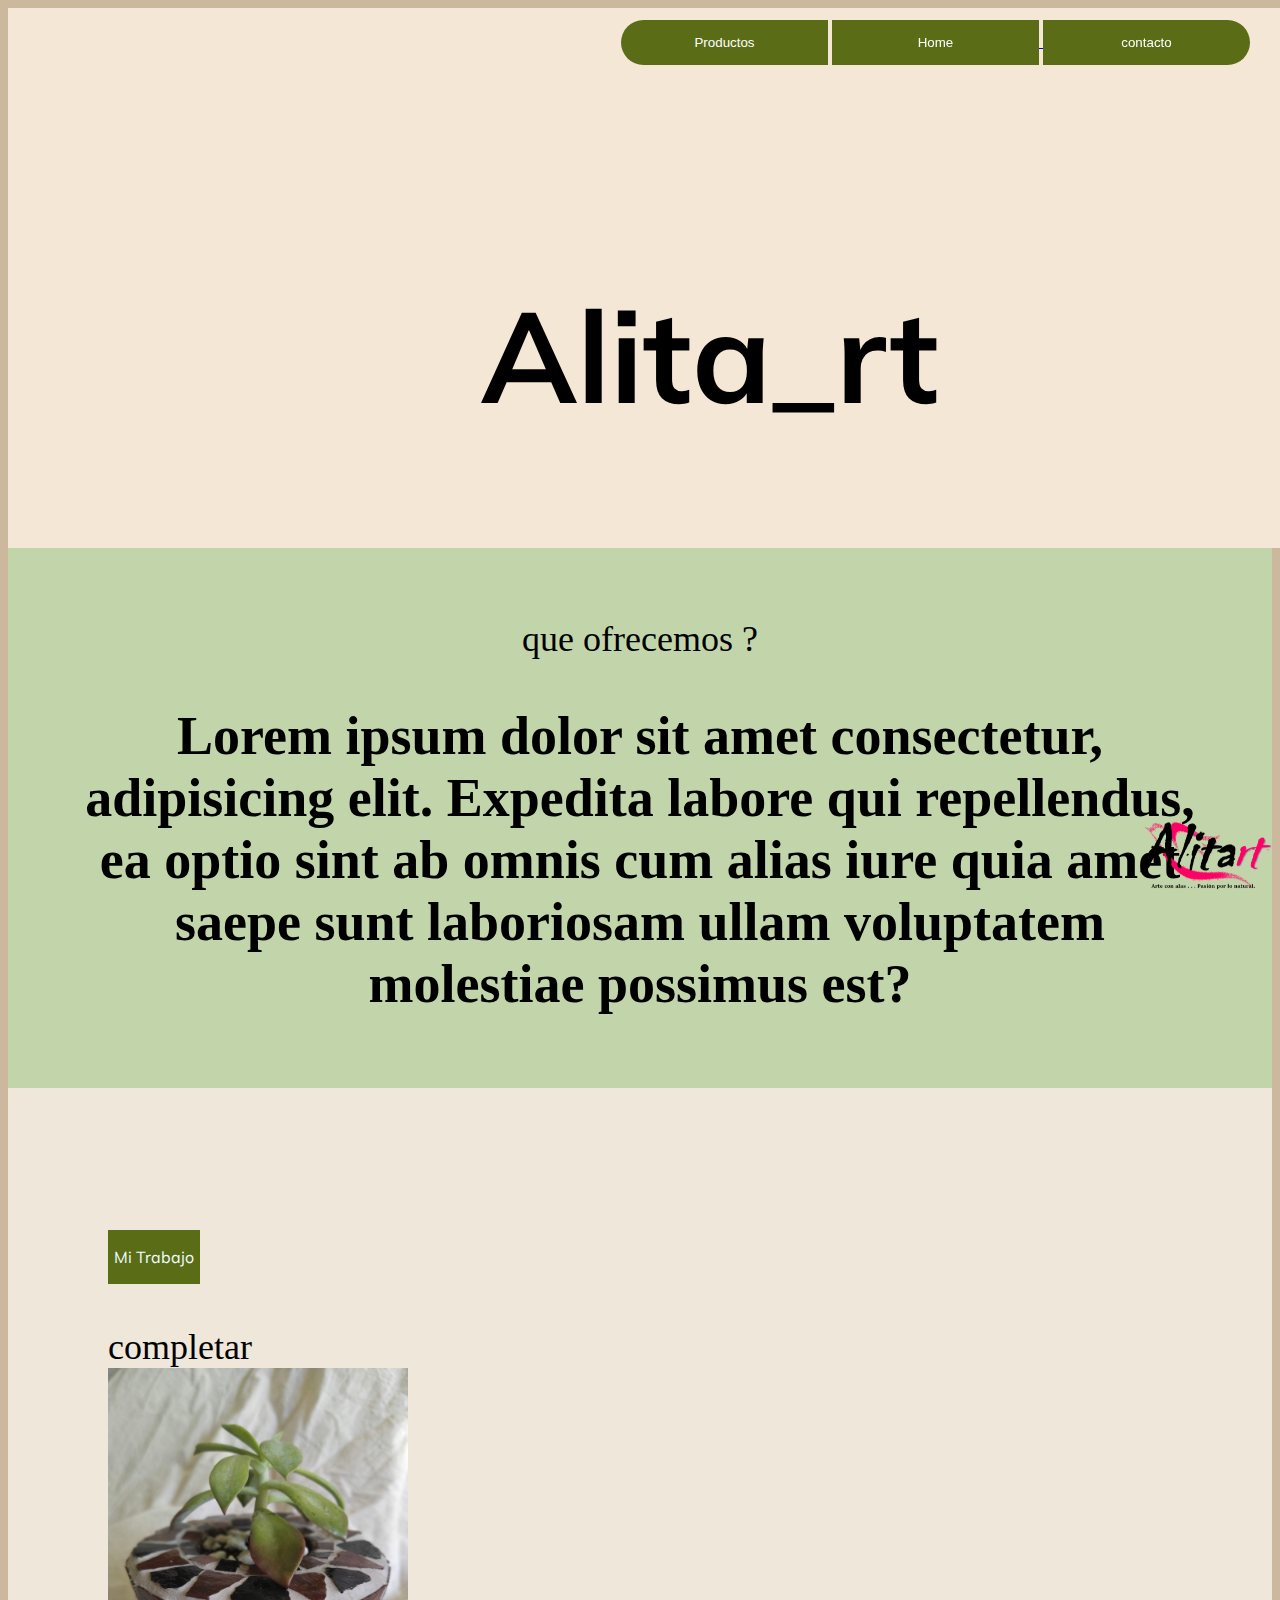
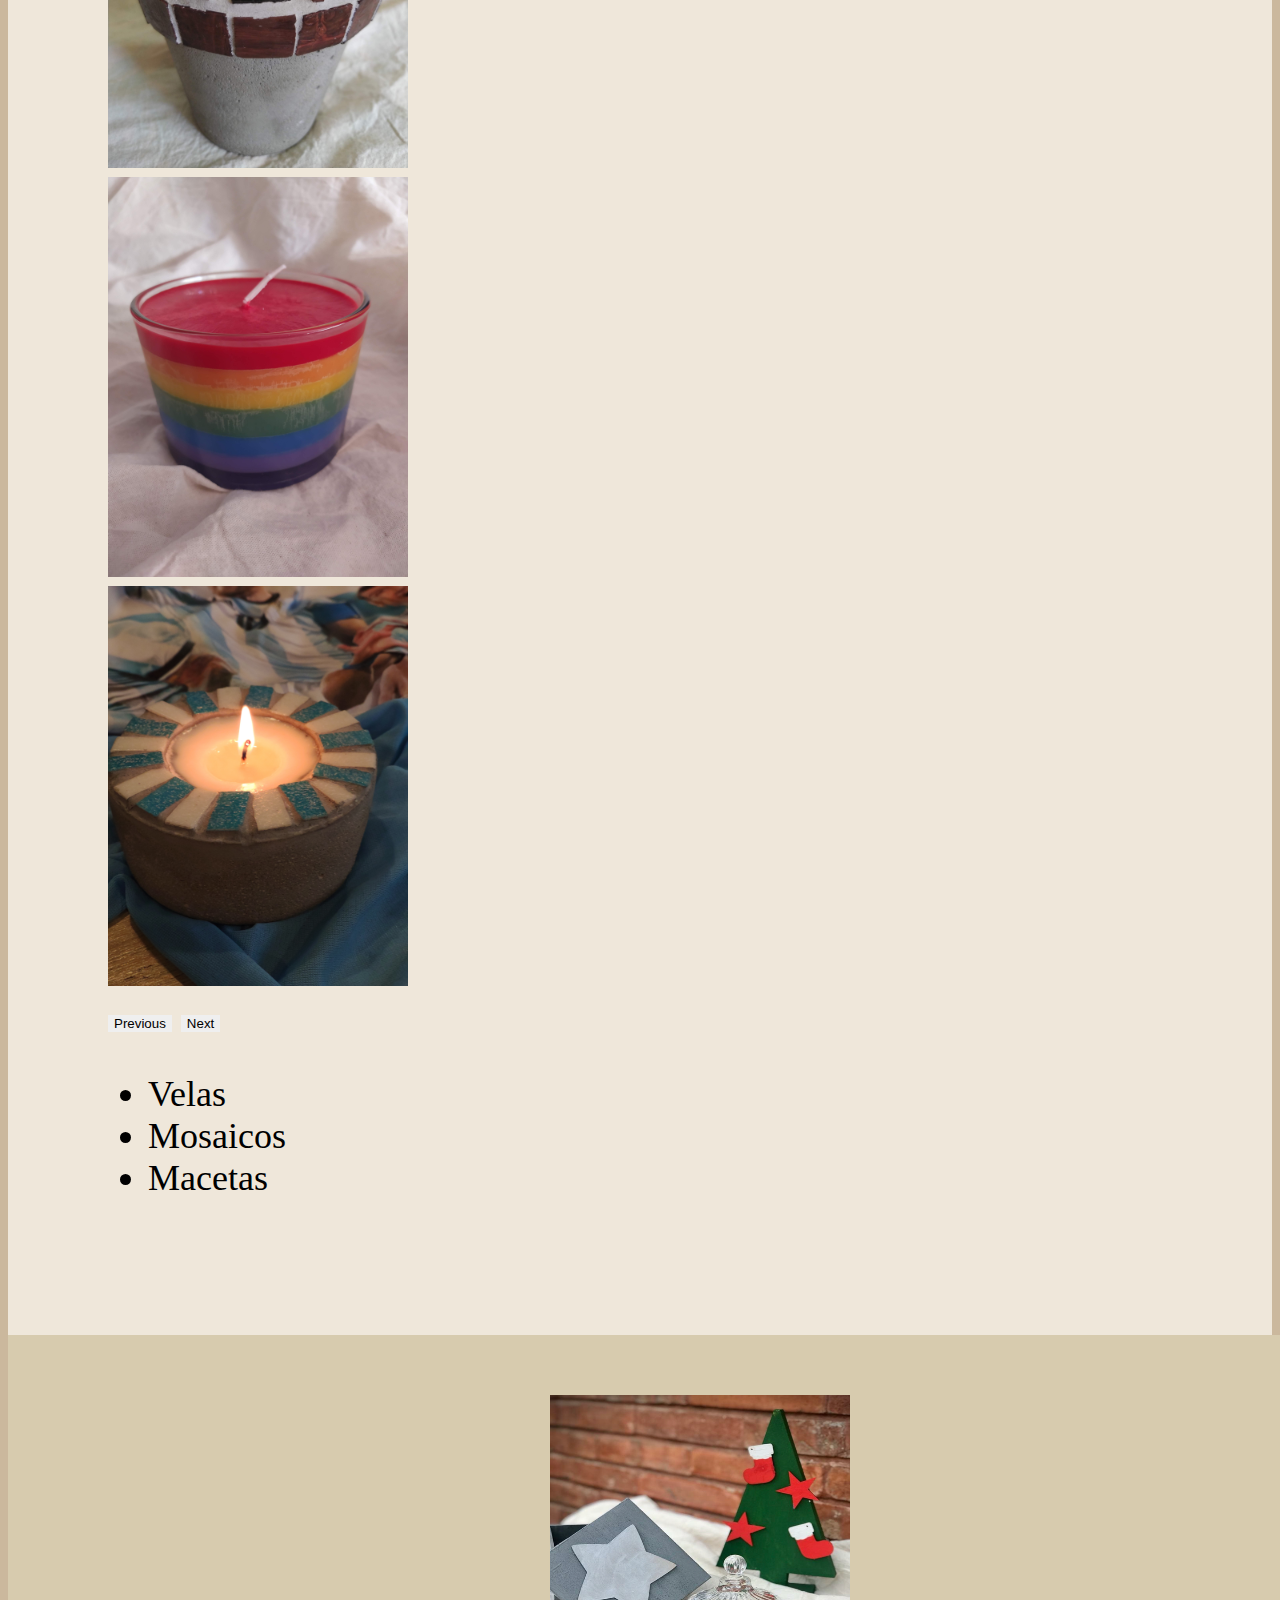
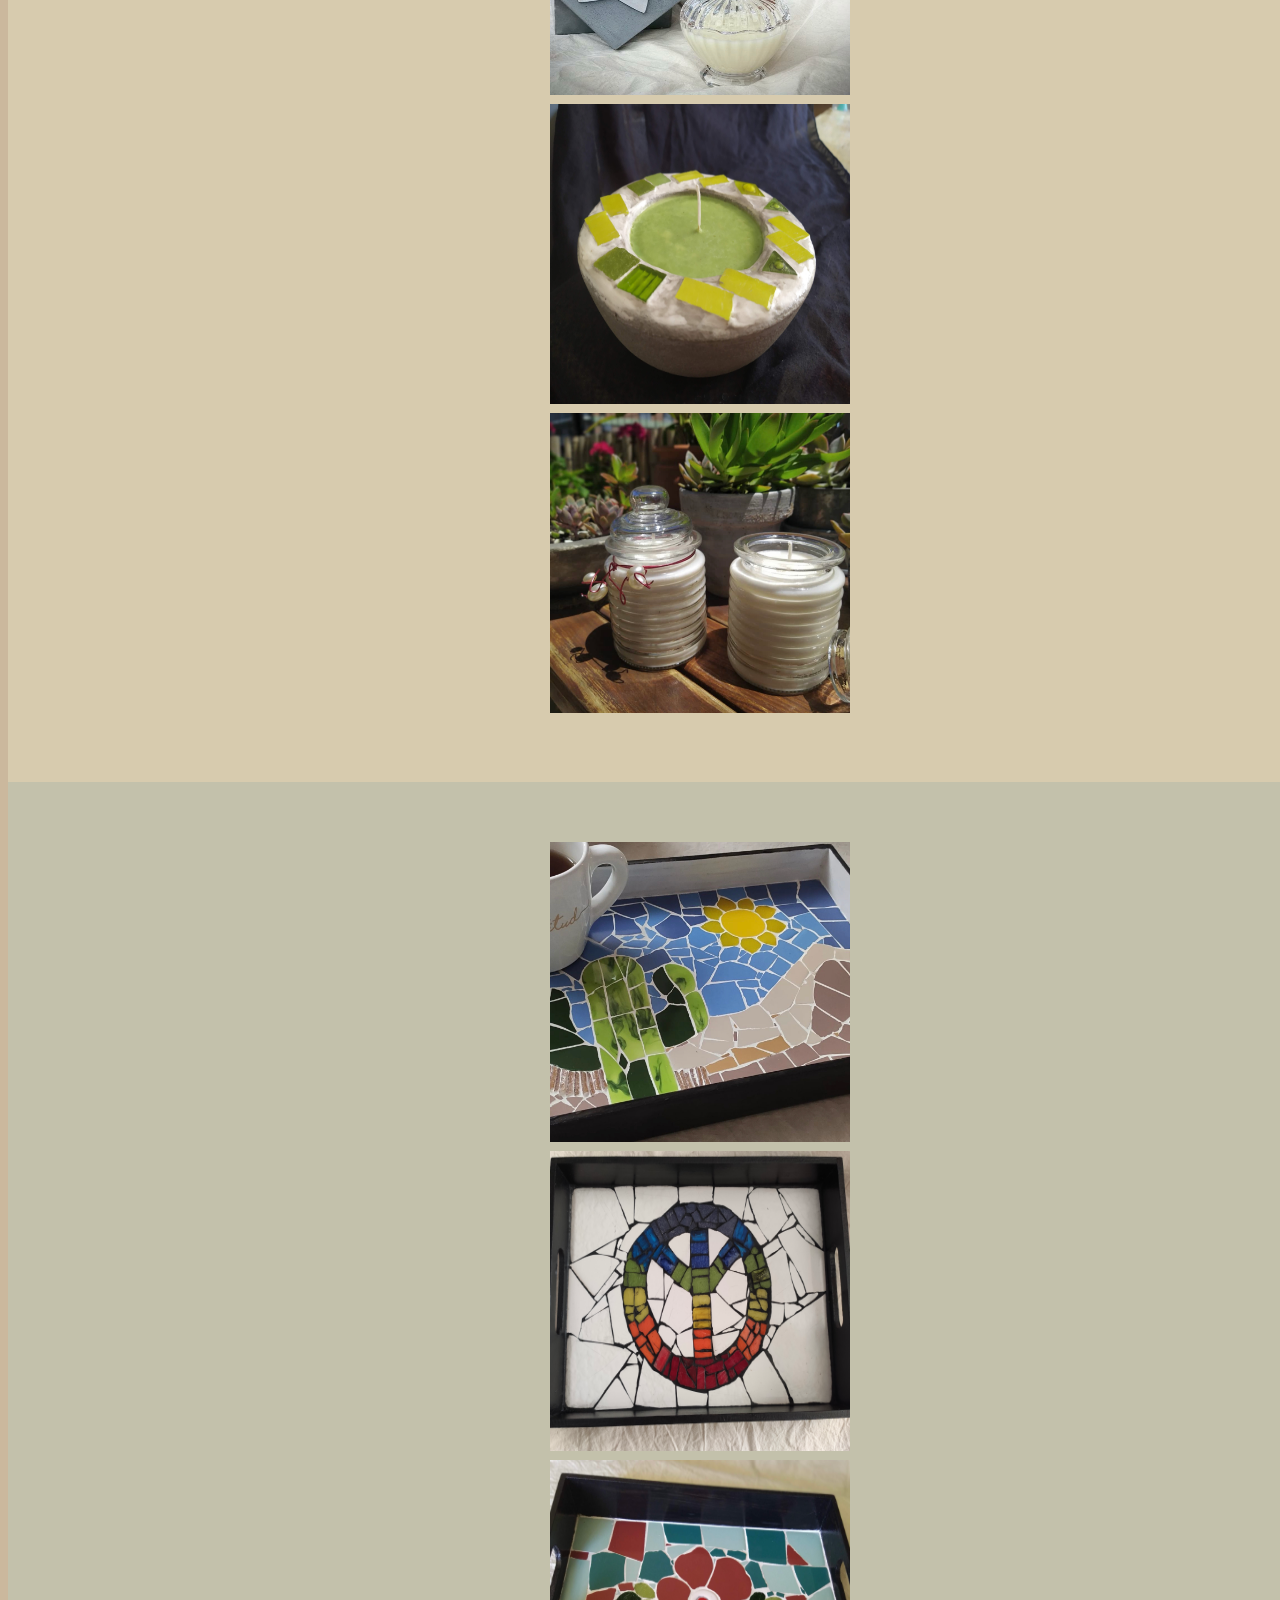
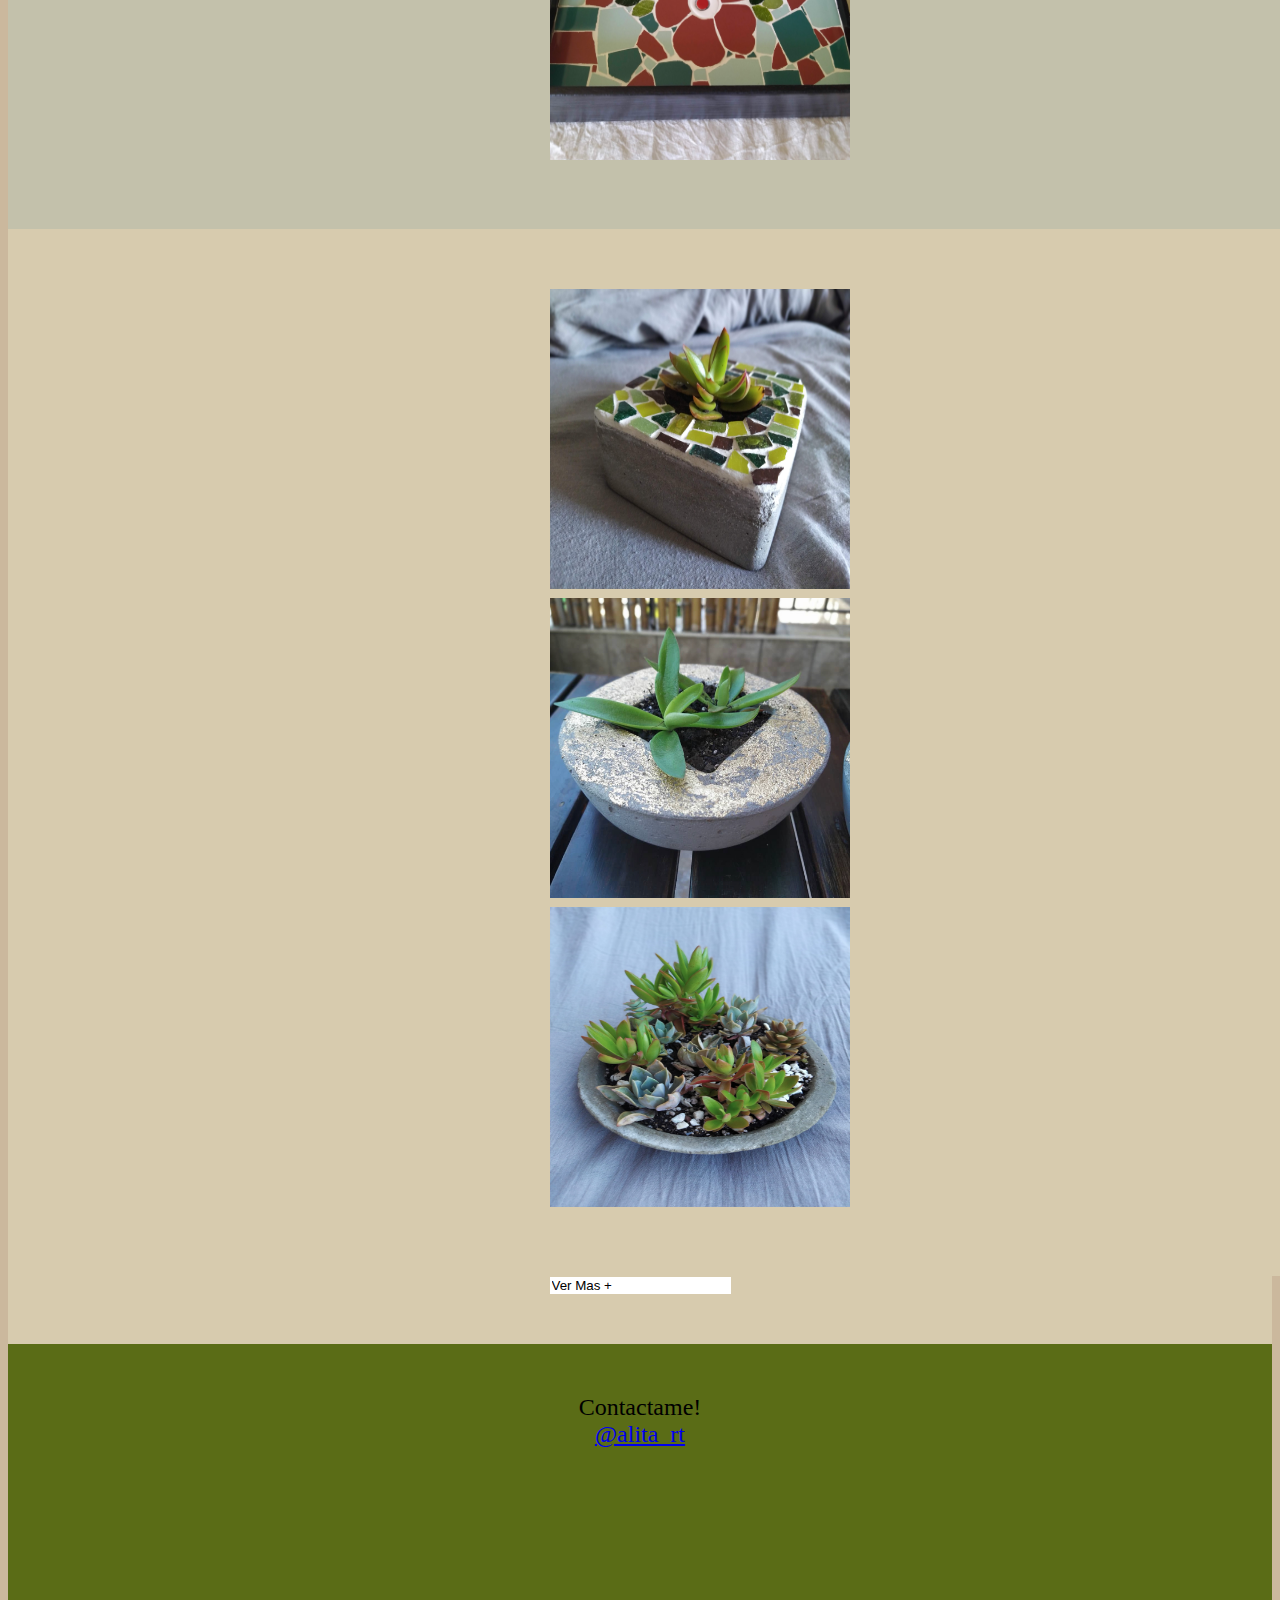
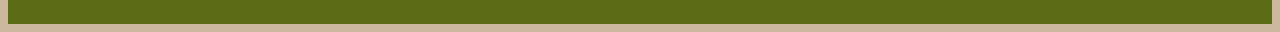
==== commit e8a63292: "actualizacion 2" ====
--- a/index.html
+++ b/index.html
@@ -15,7 +15,7 @@
 
 </head>
     
-<header>asd
+<header>
     
 <div clas="headermax">
 
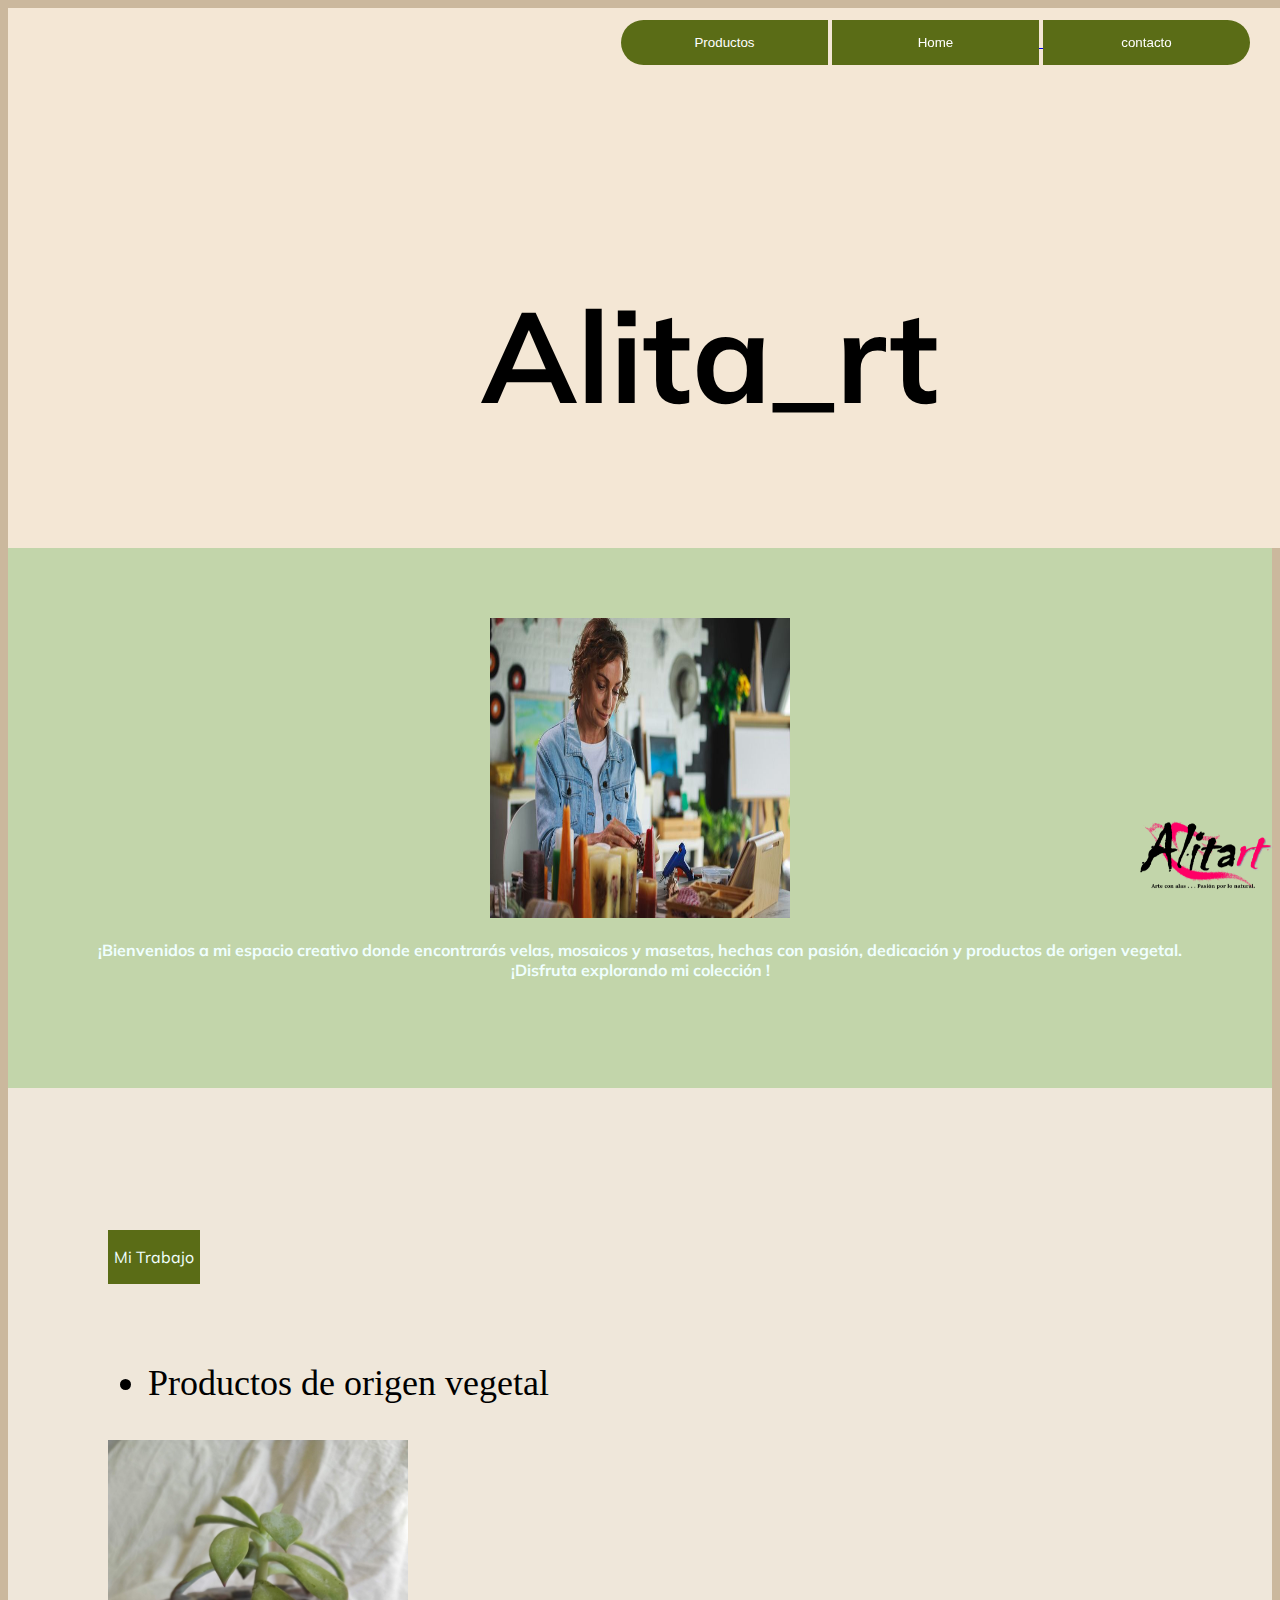
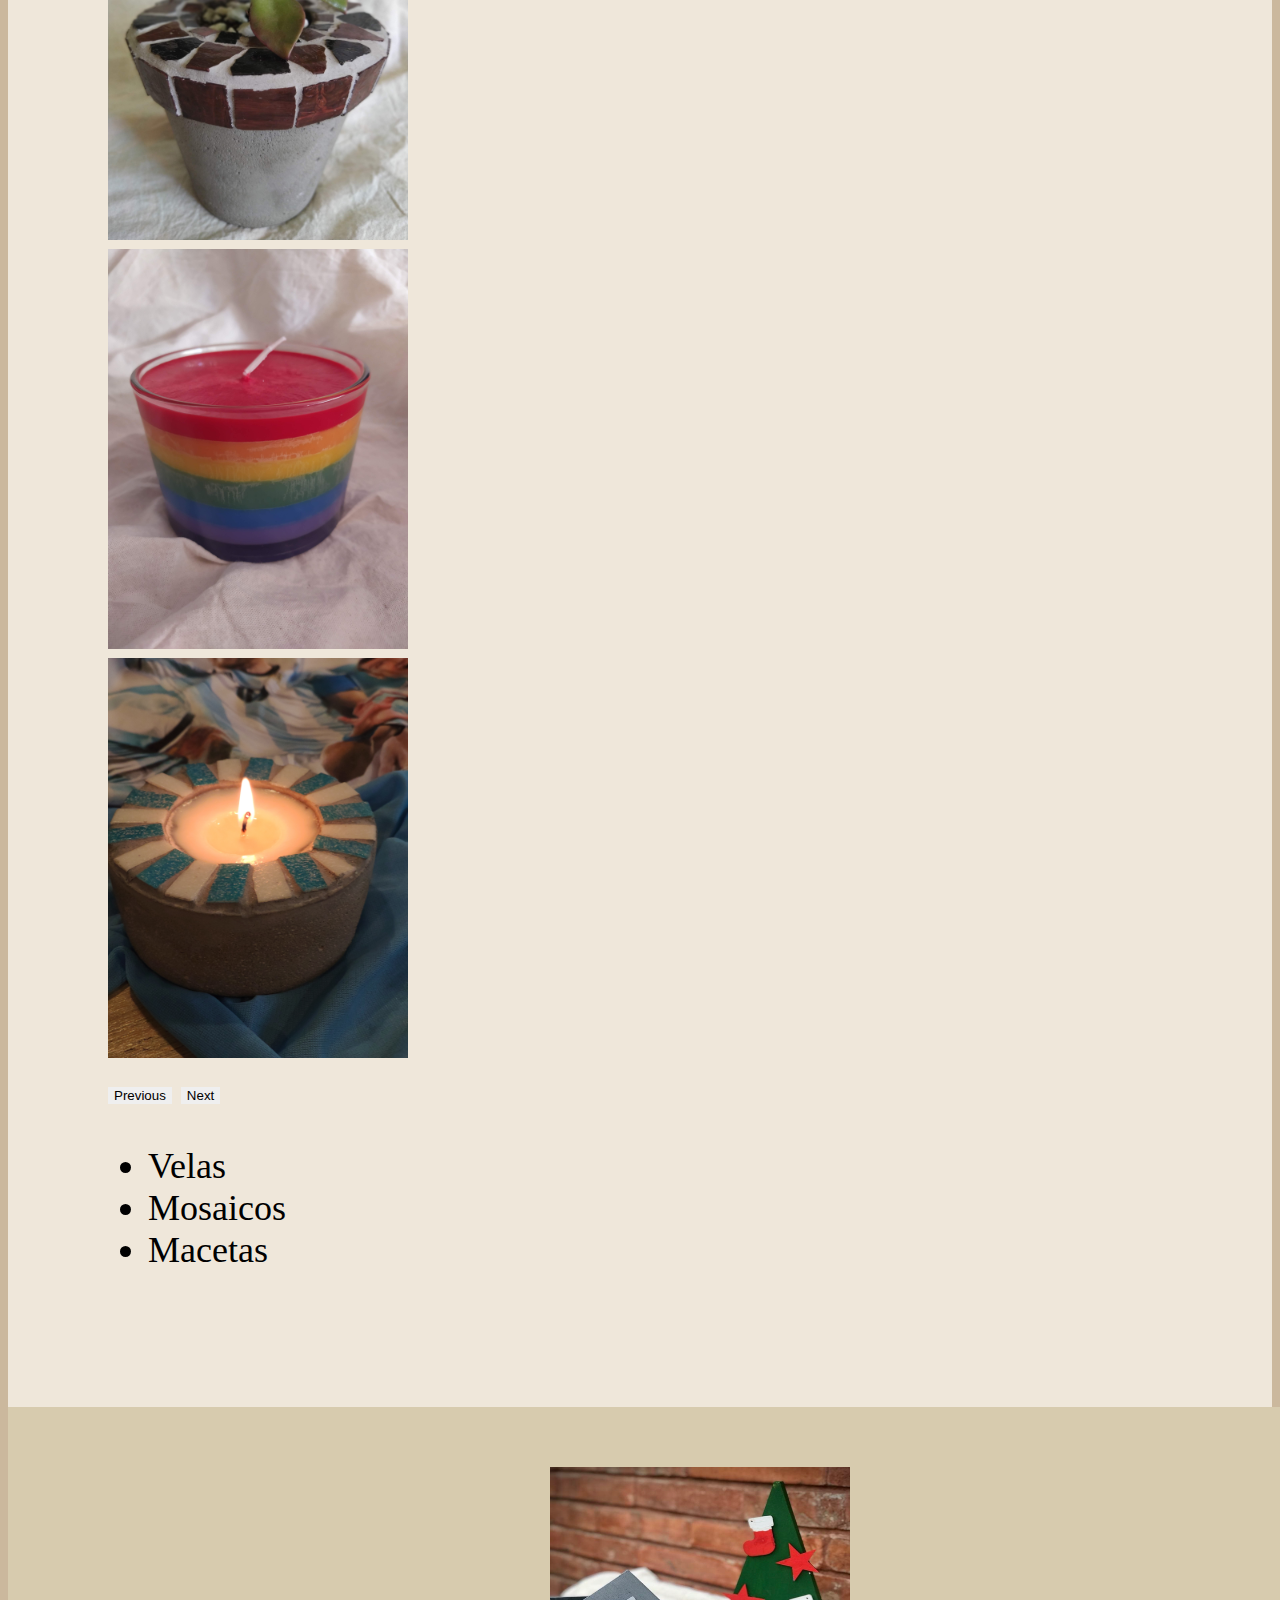
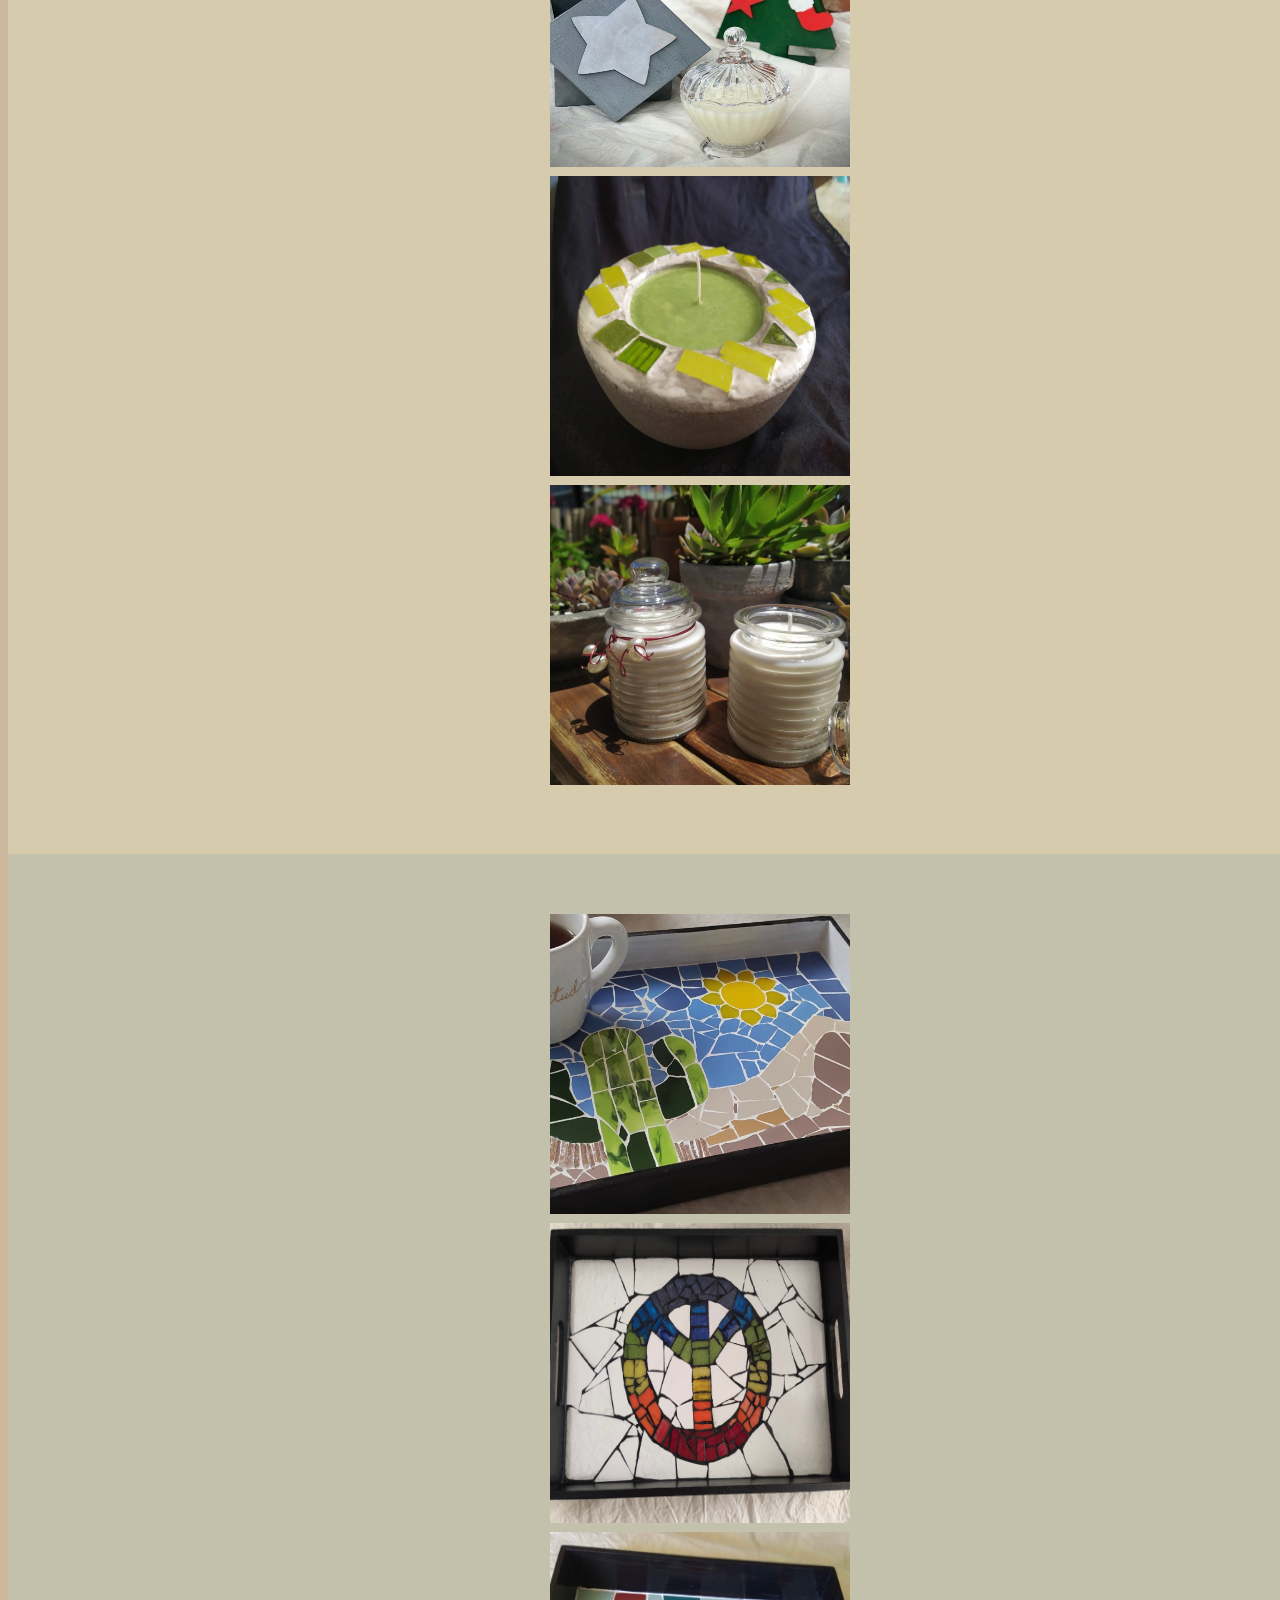
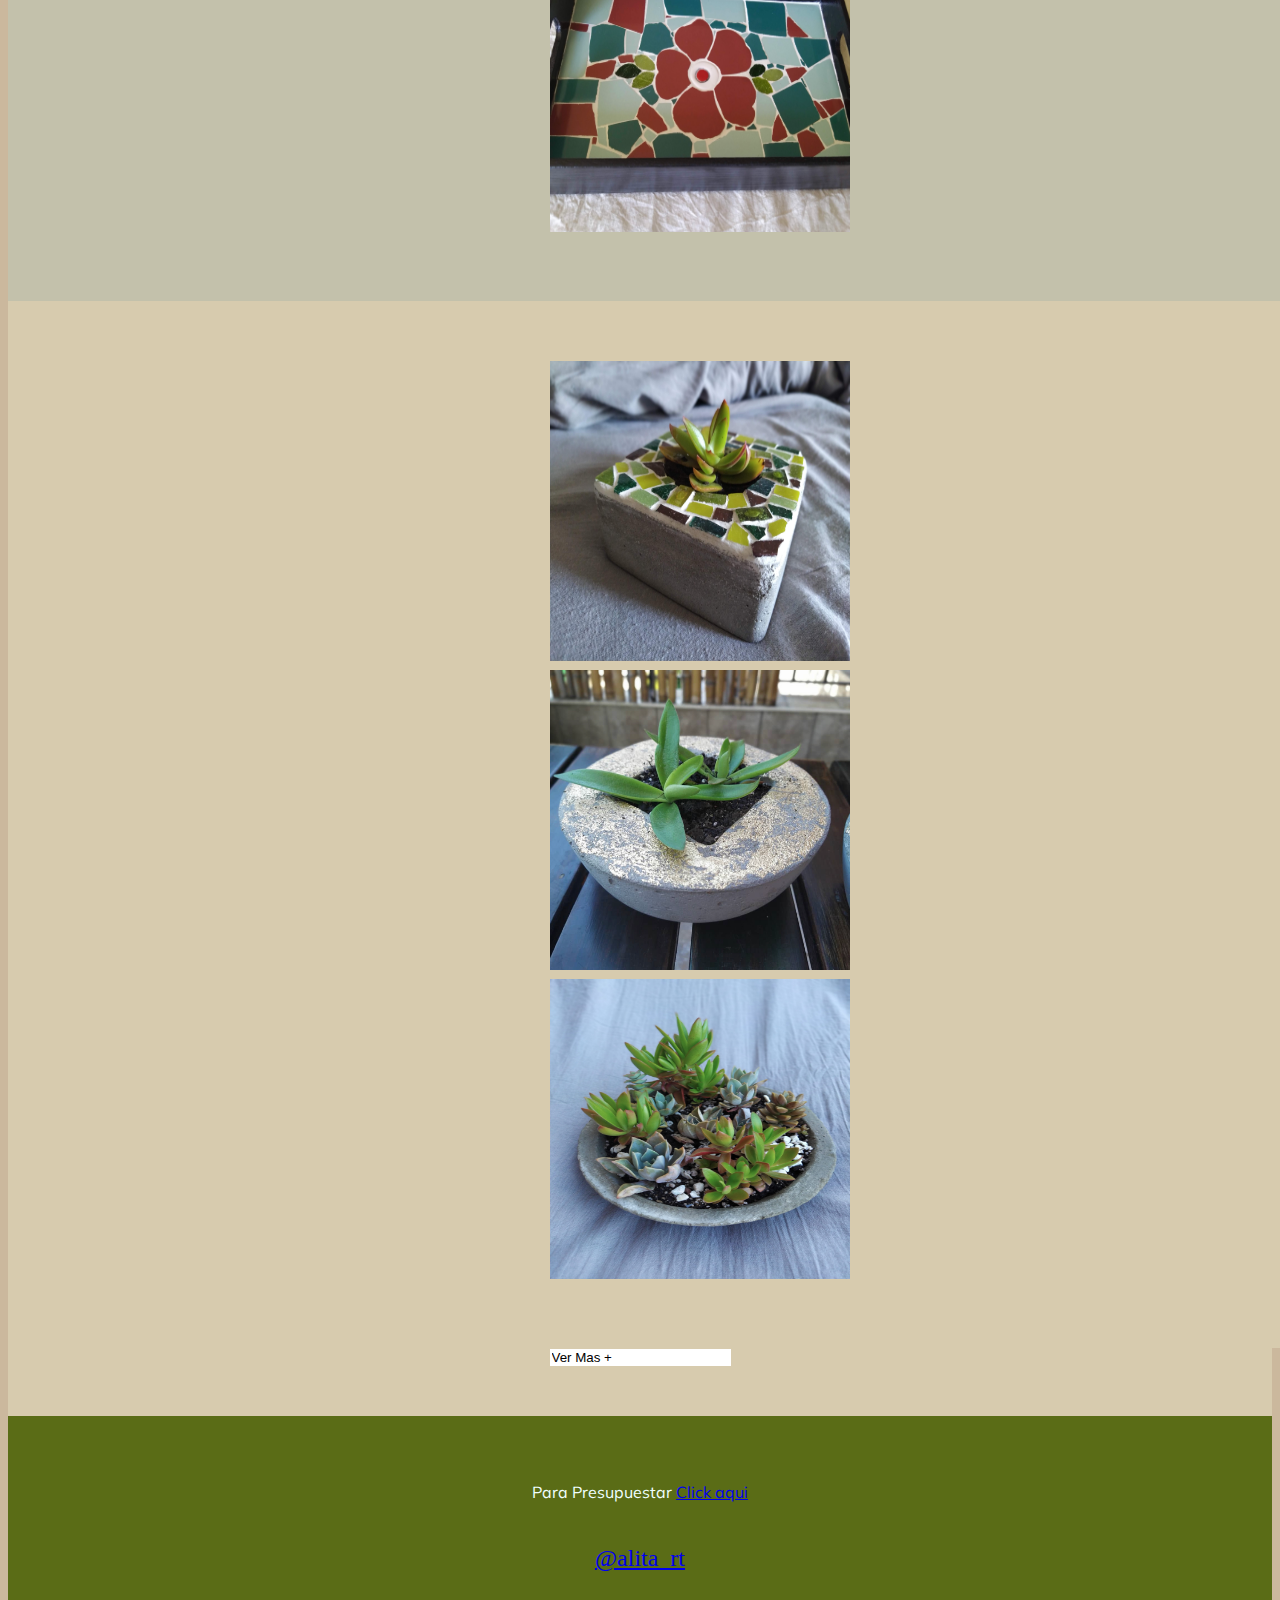
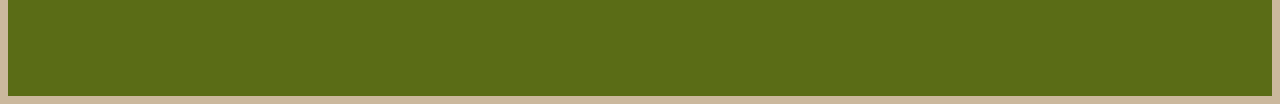
==== commit 50922b8e: "modificaciones" ====
--- a/index.html
+++ b/index.html
@@ -11,7 +11,7 @@
      <link href="https://cdn.jsdelivr.net/npm/bootstrap@5.3.2/dist/css/bootstrap.min.css" rel="stylesheet" integrity="sha384-T3c6CoIi6uLrA9TneNEoa7RxnatzjcDSCmG1MXxSR1GAsXEV/Dwwykc2MPK8M2HN" crossorigin="anonymous">
     <script src="https://cdn.jsdelivr.net/npm/bootstrap@5.3.2/dist/js/bootstrap.bundle.min.js" integrity="sha384-C6RzsynM9kWDrMNeT87bh95OGNyZPhcTNXj1NW7RuBCsyN/o0jlpcV8Qyq46cDfL" crossorigin="anonymous"></script>
     <link rel="stylesheet" href="styleBoostrap.css">
-    <script src="script.js"></script>
+    <script src="script.js" defer></script>
 
 </head>
     
@@ -57,12 +57,14 @@
           </div> 
 
 <div class="container2max" >
-        <div class>
-        <div class="row align-items-center">
-            
-            <div class="col" id="h2"> que ofrecemos ? </div>
-        <div class="col"> 
-                <h2>Lorem ipsum dolor sit amet consectetur, adipisicing elit. Expedita labore qui repellendus, ea optio sint ab omnis cum alias iure quia amet saepe sunt laboriosam ullam voluptatem molestiae possimus est?</h2>
+    <div class="row align-items-center">
+      <div class="col">        
+              <img src= "./imagenes/foto1.jpeg"
+          alt=" imagen de un gatito" width="20" height="300" id="imgjava"> </div>
+         <div class="col">
+                <h2>
+                  ¡Bienvenidos a mi espacio creativo donde encontrarás velas, mosaicos y masetas, hechas con pasión, dedicación y productos de origen vegetal. ¡Disfruta explorando mi colección !
+                </h2>
             </div>
             </div> </div></div></div>
 
@@ -79,7 +81,10 @@
 <br>
         <div class="row align-items-center">
         <div class="col">
-            completar
+          <ul type="disc"  >
+            <li> Productos de origen vegetal </li>
+            
+        </ul>
         </div>
         <div class="col" >
         <div id="carouselExample" class="carousel slide">
@@ -119,7 +124,7 @@
         
       <div class="col">
         <img src= "./imagenes/vela1.jpg"
-         alt=" imagen de un gatito" width="96" height="300"> </div>
+         alt=" imagen de un gatito" width="96" height="300" id="imgjava"> </div>
         <div class="col">
             <img src= "./imagenes/vela6.jpg"
              alt=" imagen de un gatito"width="96" height="300" > </div>
@@ -161,17 +166,16 @@
       
 </div></div>
 <div class="container34">
-    <a href="Otras-paginas/pagina2/index2.html"> <input type="btn button" class="btn btn-outline-success" value="Ver Mas +" id="btn4"></a>
+    <a href="catalogo/pagina2/index2.html"> <input type="btn button" class="btn btn-outline-success" value="Ver Mas +" id="btn4"></a>
 
     </div>
 
 <div class="container4" id="div4">
     
-        Contactame!
+      <p> Para Presupuestar <a href="paginaPresupuesto/index3.html">Click aqui</a></p>  
         <br>
 <a href="https://www.instagram.com/alita_rt/" target="_blank"> @alita_rt</a>
 </div>
-
 
 
 
--- a/styles.css
+++ b/styles.css
@@ -8,12 +8,14 @@
     height: 400px;
     padding: 70px;
     font-size: 100px;
-
-}
+}
+
+
+
 body{
     background-color: #cbb89d;
 }
-p{ /* parrafo de introduccion */
+p,h2{ /* parrafo de introduccion */
     font-size: 400px;
     font-family: Muli, sans-serif;
     font-size: 16px;
@@ -207,6 +209,18 @@
     color: white;
 }
 
+#btn32{ /* es el home */
+    border-radius: 0;
+    padding: 15px;
+    width: 75px;
+    background-color: #5a6c16;
+    text-align: center;
+    color: white;
+}
+
+
+
+
 .menu{
     size-adjust: 200px;
 }
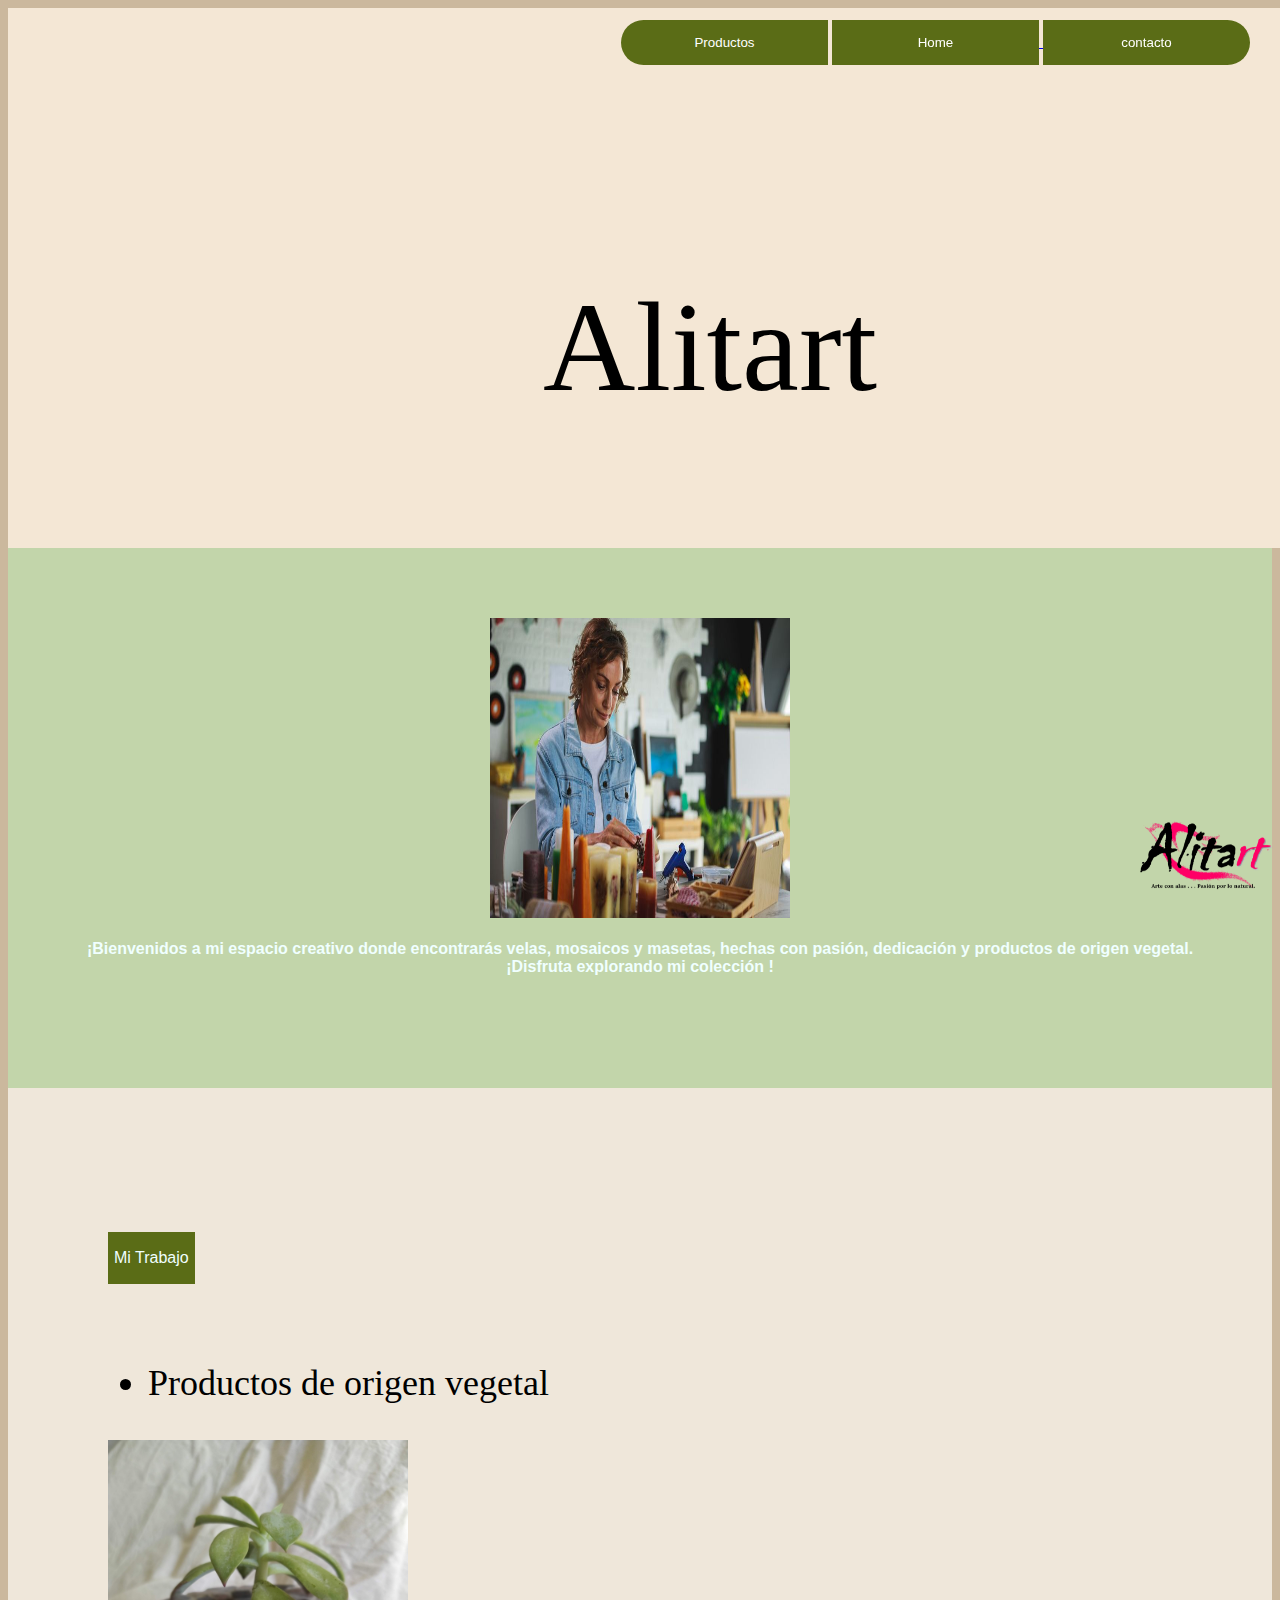
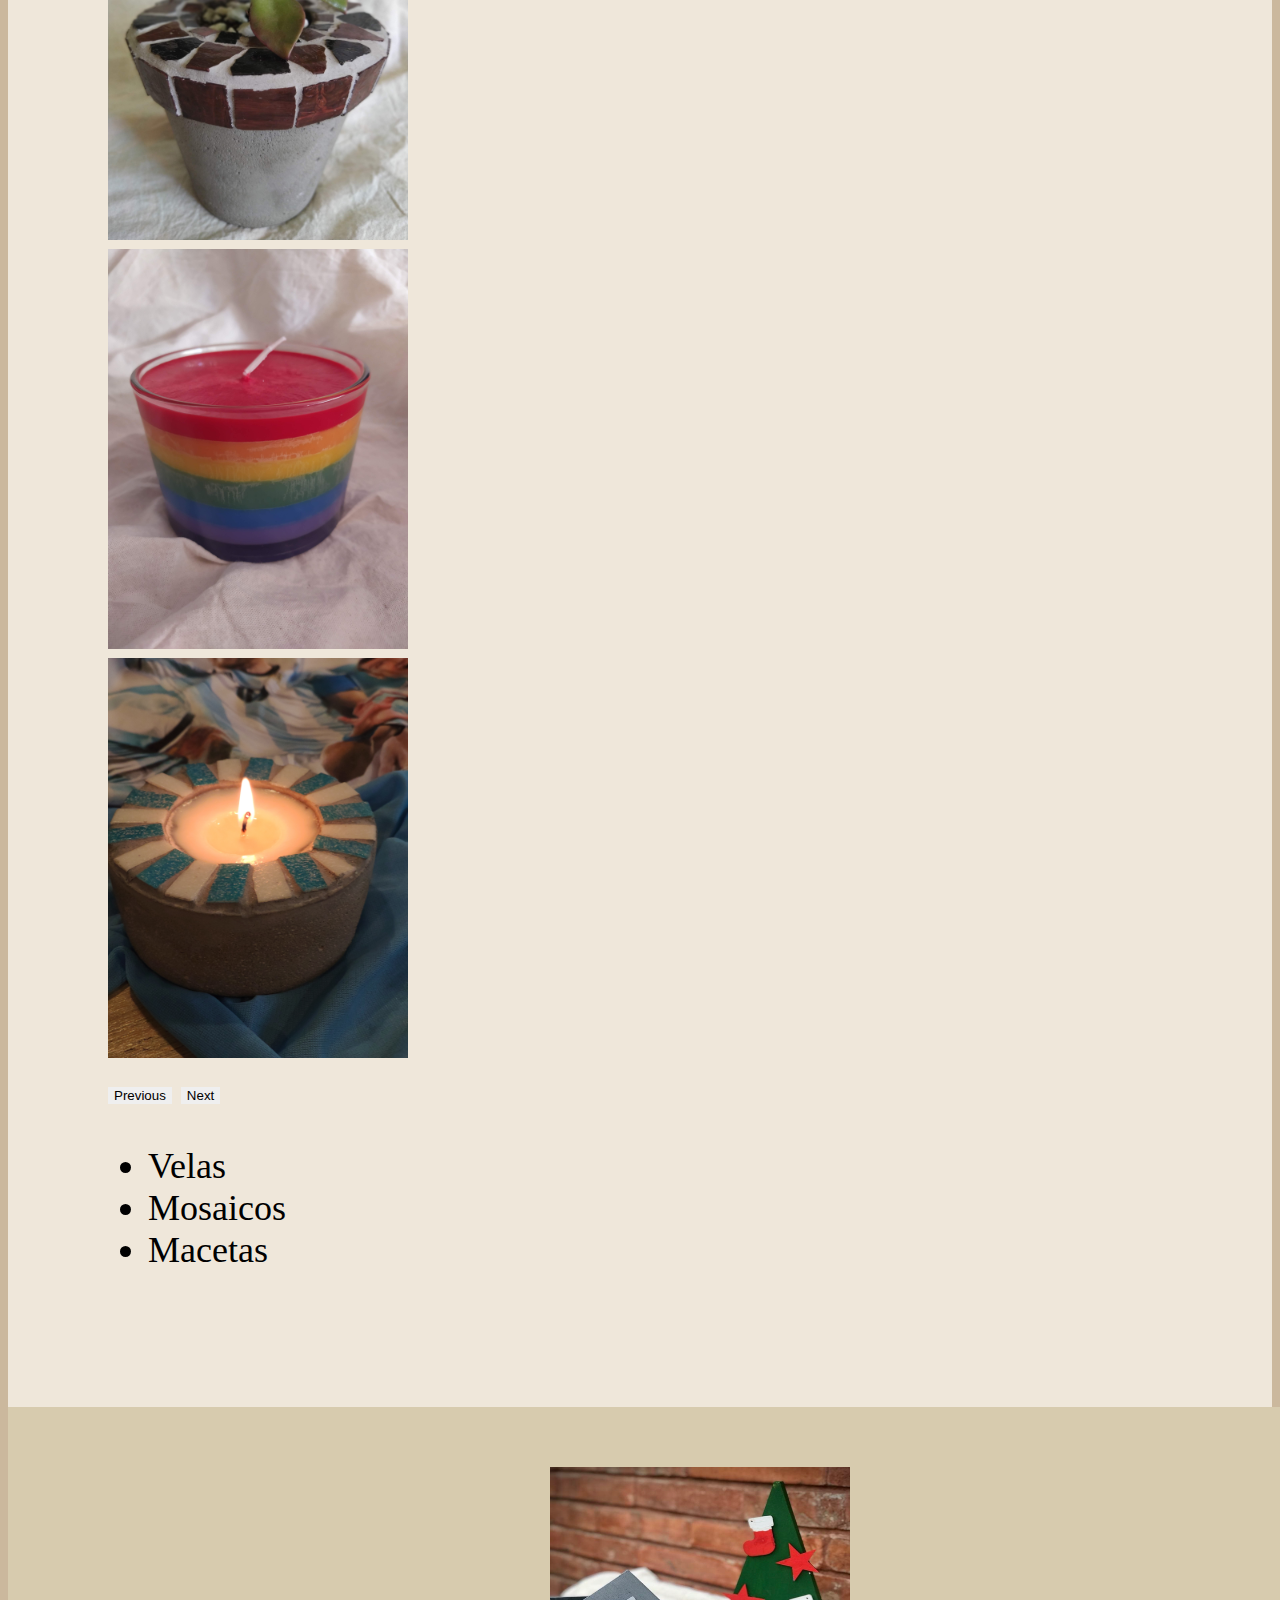
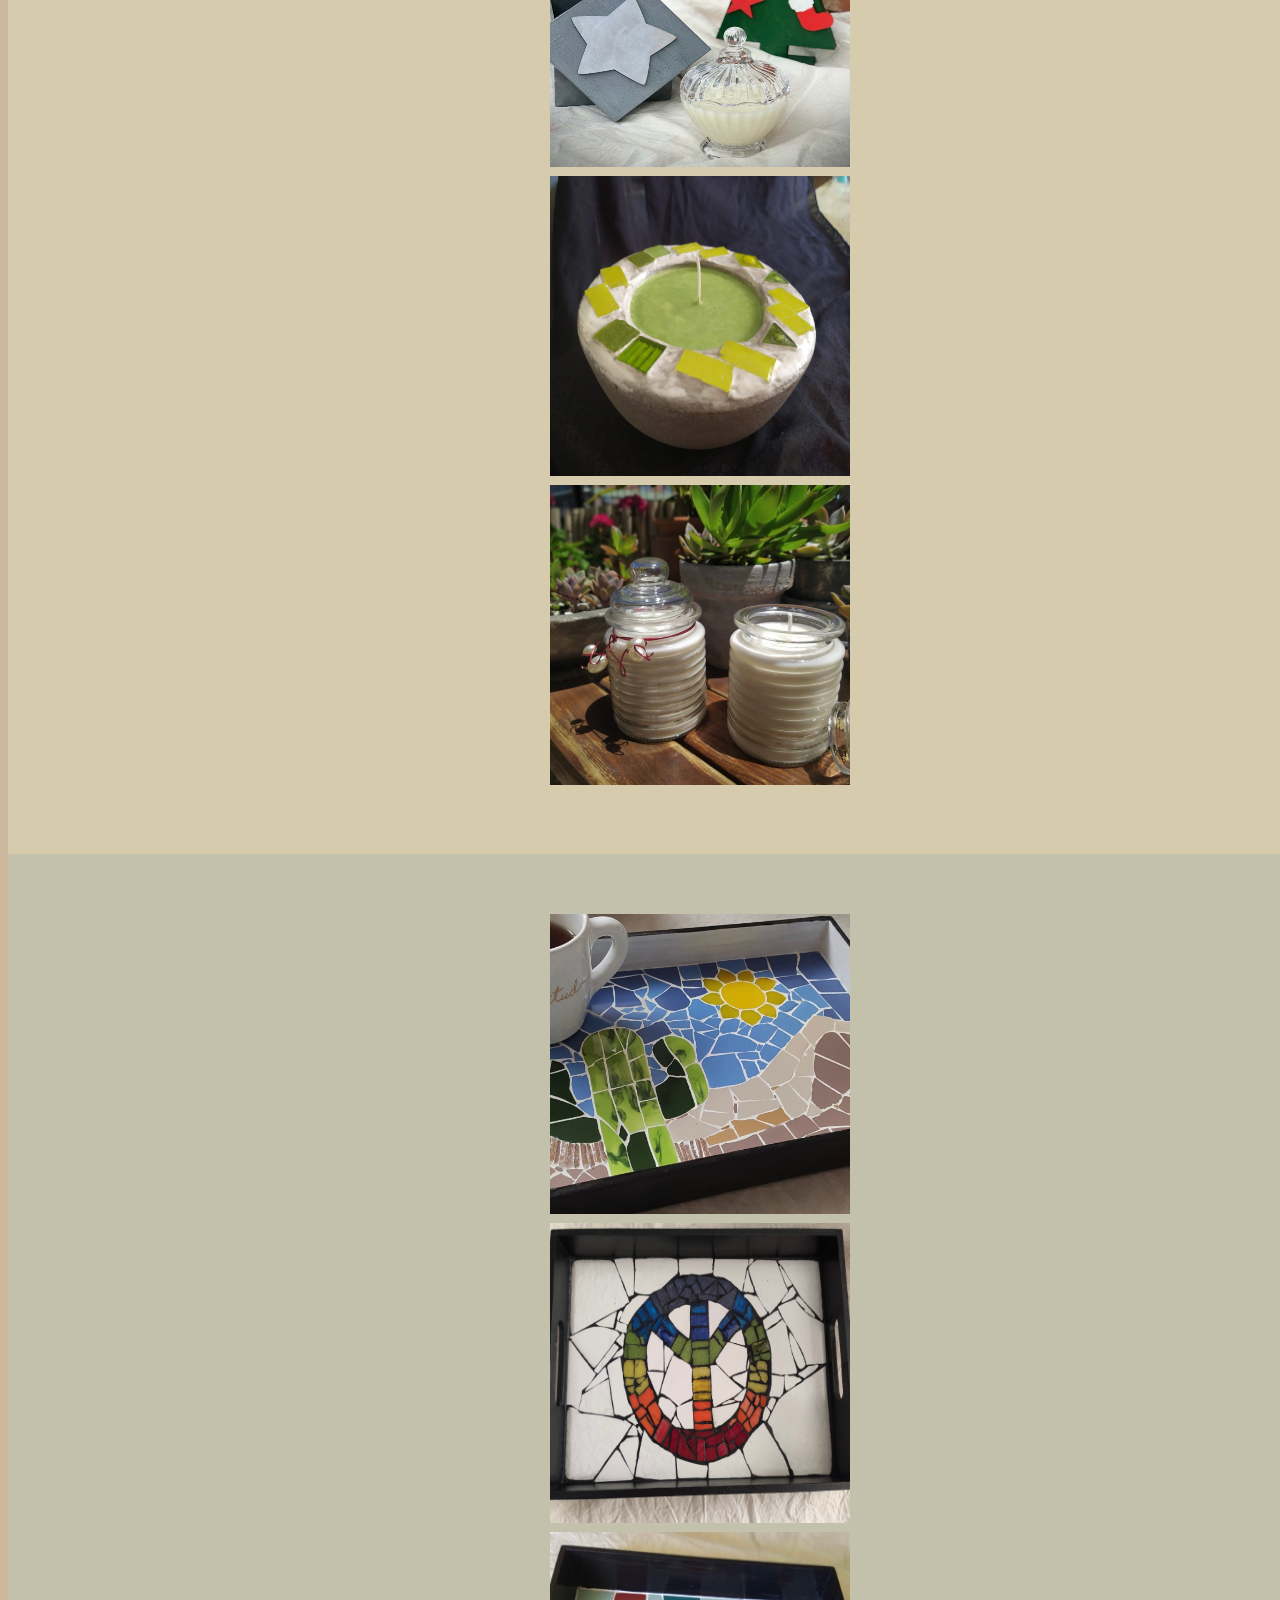
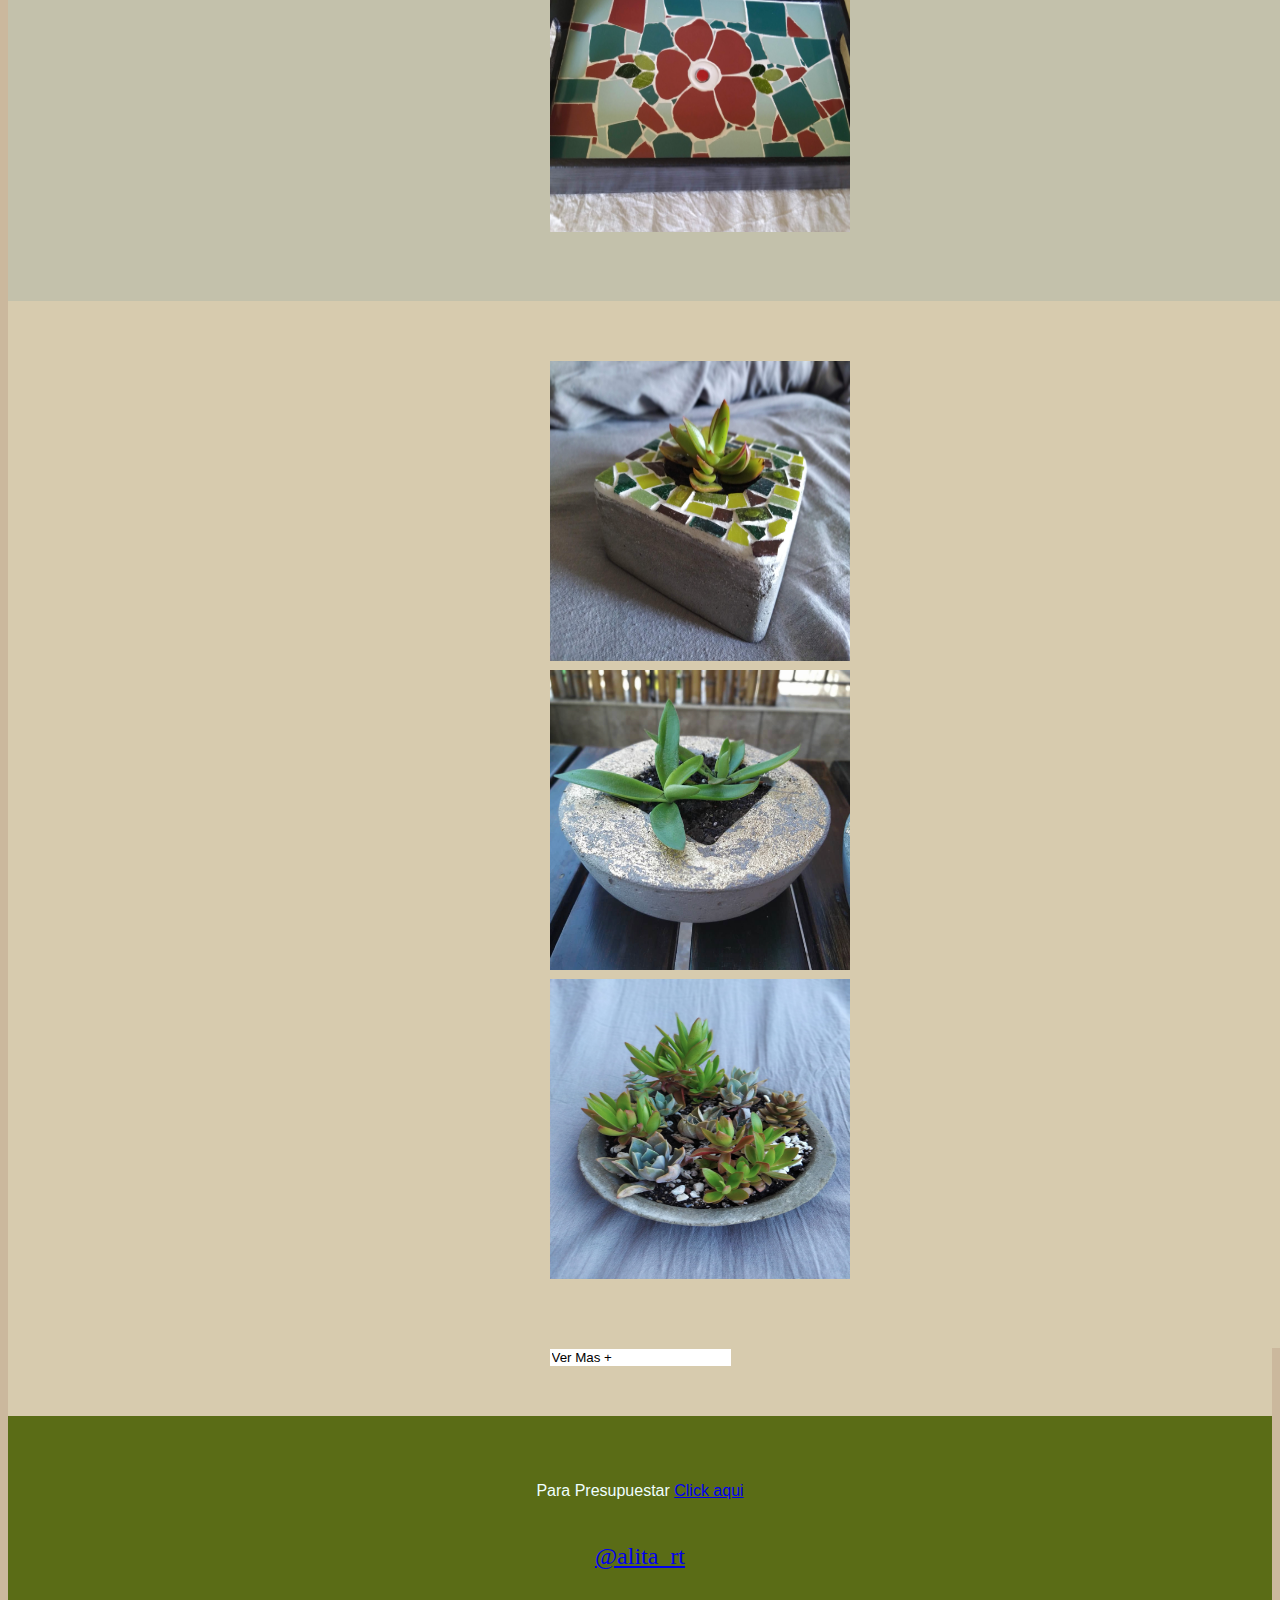
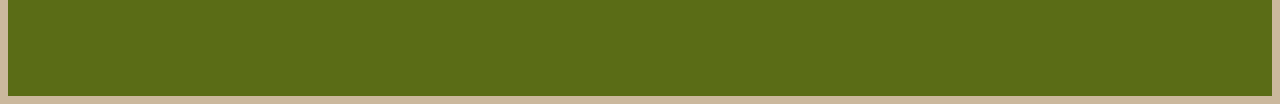
==== commit 88947488: "modificaciones viernes" ====
--- a/index.html
+++ b/index.html
@@ -25,17 +25,7 @@
             <a href="#div4"> <input type="btn button" value="contacto" id="btn2"> </a>
      </div>
     </header>
-    
-  <!--   <div class="headermin" id="headermin" role="group"> 
-        <button type="button" class="btn dropdown-toggle" data-bs-toggle="dropdown" aria-expanded="false">
-          <menu></menu>
-        </button>
-        <ul class="dropdown-menu bg-primary">
-          <li><a class="dropdown-item" href="#divproductos">productos</a></li>
-          <li><a class="dropdown-item" href="#div4">contacto</a></li>
-        </ul>
-      </div>
-    </div> -->
+  
 
     <div class="dropdown" id="headermin">
         <button id="menu">Menu</button>
@@ -53,7 +43,7 @@
 
 
 <div class="container1" id="div1">
-     <h1 id="tituloprincipal">Alita_rt</h1>
+     <h1 id="tituloprincipal">Alitart</h1>
           </div> 
 
 <div class="container2max" >
@@ -172,7 +162,7 @@
 
 <div class="container4" id="div4">
     
-      <p> Para Presupuestar <a href="paginaPresupuesto/index3.html">Click aqui</a></p>  
+      <p> Para Presupuestar <a href="paginaPresupuesto/index3.html" >Click aqui</a></p>  
         <br>
 <a href="https://www.instagram.com/alita_rt/" target="_blank"> @alita_rt</a>
 </div>
--- a/styles.css
+++ b/styles.css
@@ -17,10 +17,11 @@
 }
 p,h2{ /* parrafo de introduccion */
     font-size: 400px;
-    font-family: Muli, sans-serif;
+    font-family: 'Cabin', sans-serif;
     font-size: 16px;
     color:azure;
 }
+
 h1{ /* parrafo de introduccion */
     font-family: Muli, sans-serif;
     padding-top: 10px;
@@ -29,9 +30,10 @@
 }
 
 #tituloprincipal{
-    font-family: Muli, sans-serif;
+    font-family: 'Glass Antiqua', cursive;
     padding-top: 110px;
     font-size: 10vw;
+    font-weight: 400;
 }
 
 .container,.headermax{ /* centro de la navbar */
@@ -109,6 +111,8 @@
         .menu{
             display: none;
         }
+        .div1{
+        }
     }
     
 #divproductos{
@@ -219,8 +223,6 @@
 }
 
 
-
-
 .menu{
     size-adjust: 200px;
 }
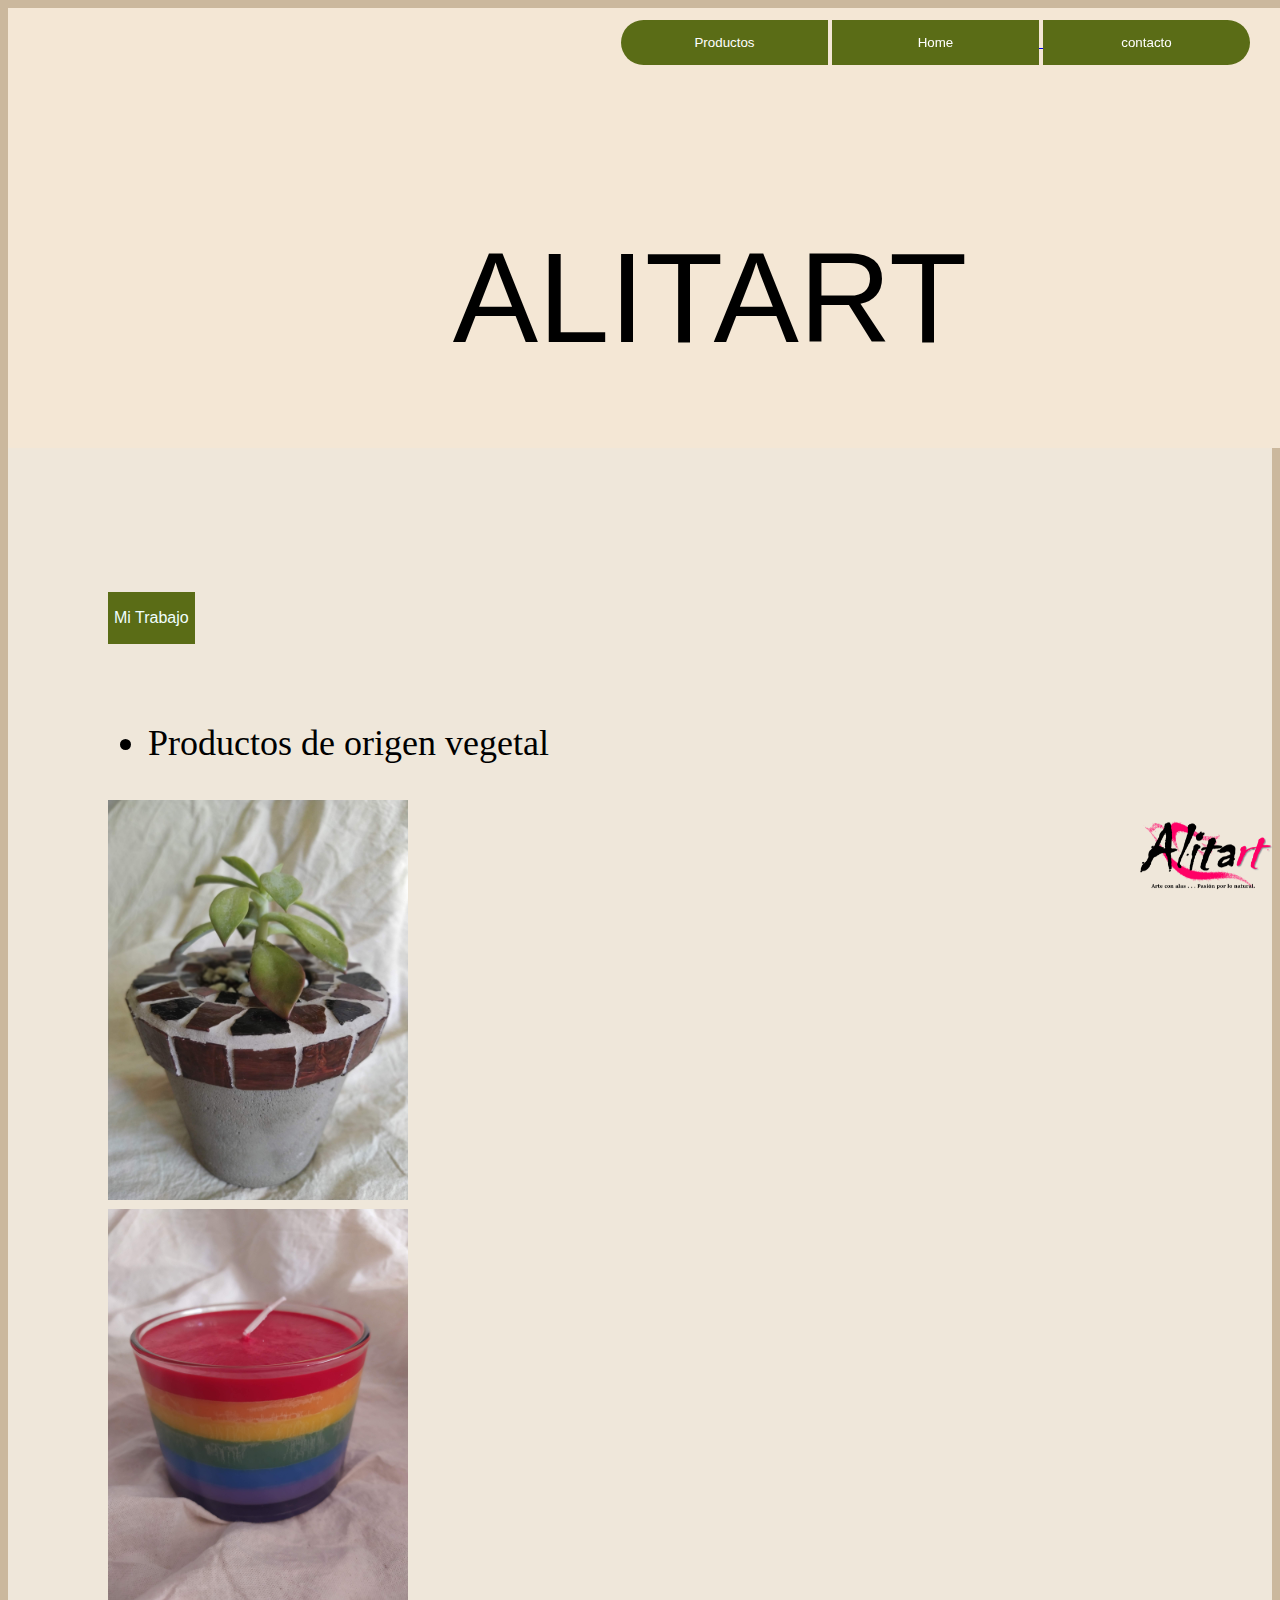
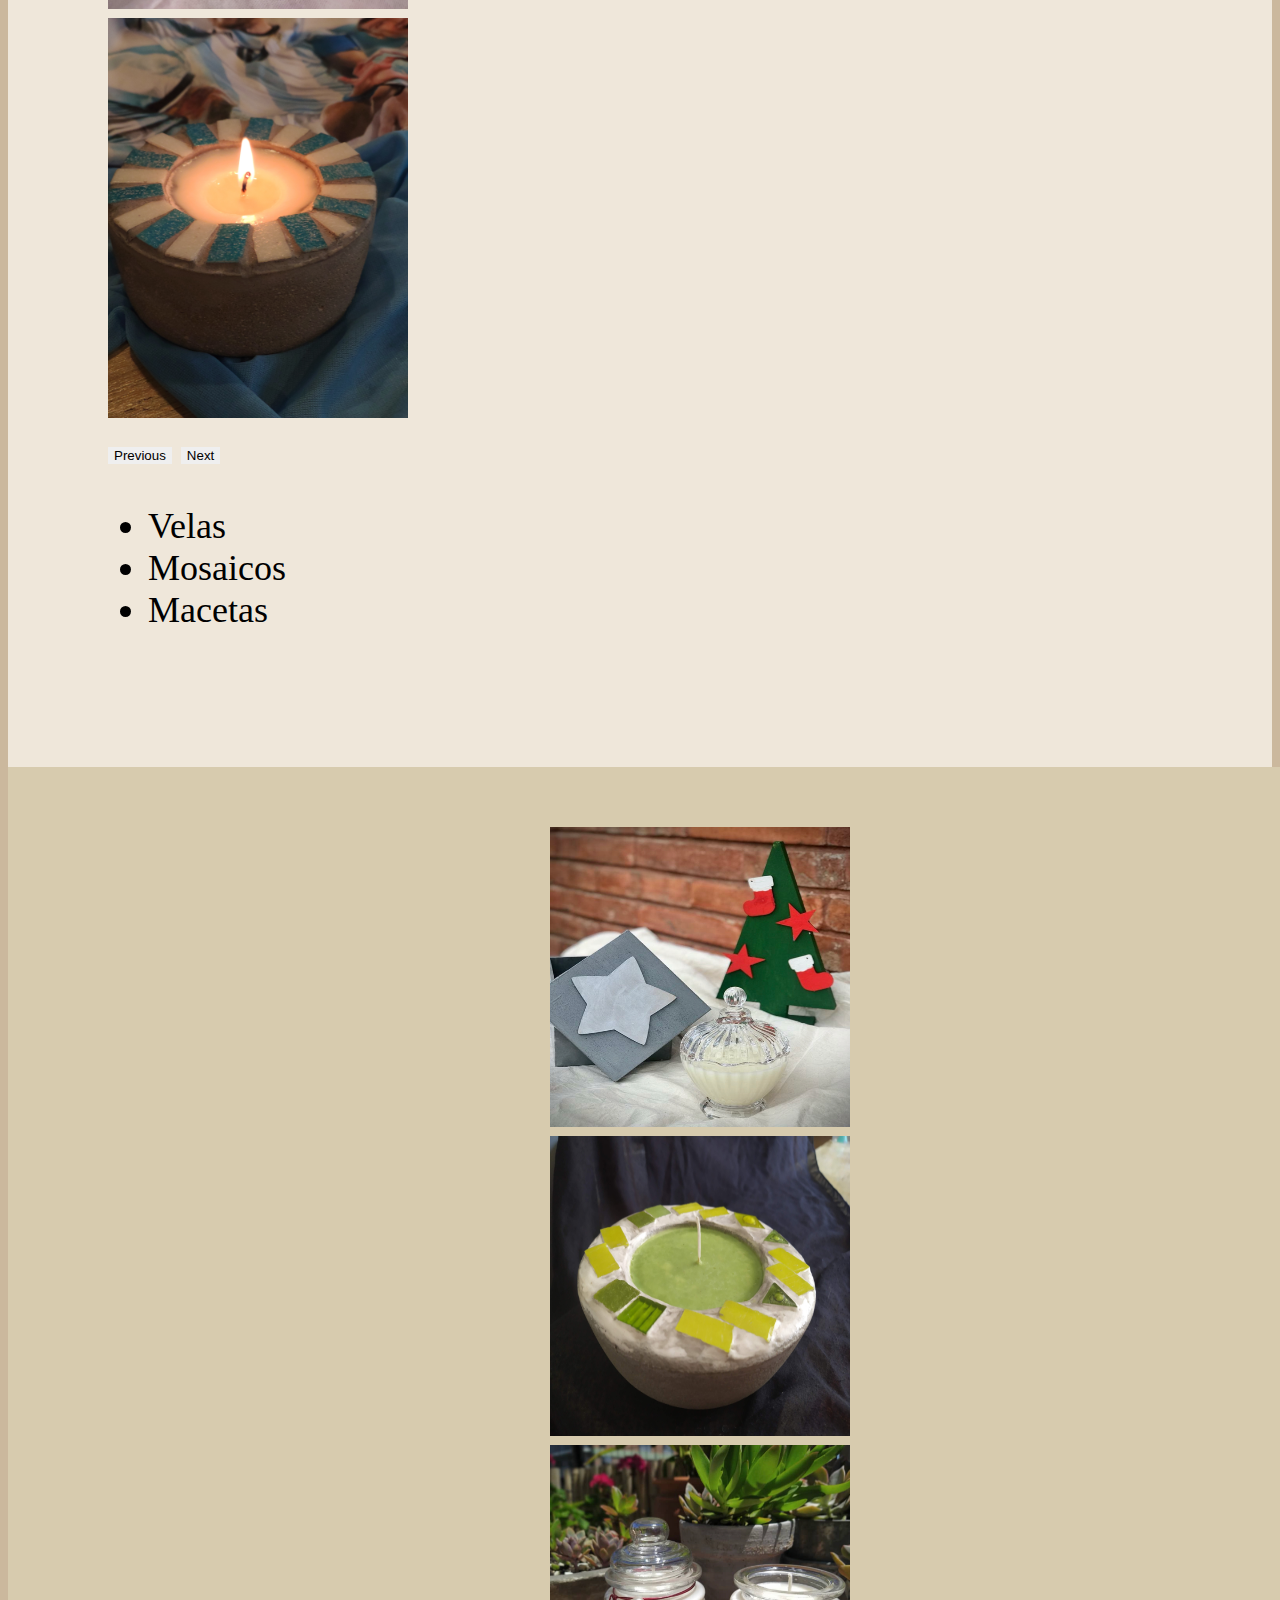
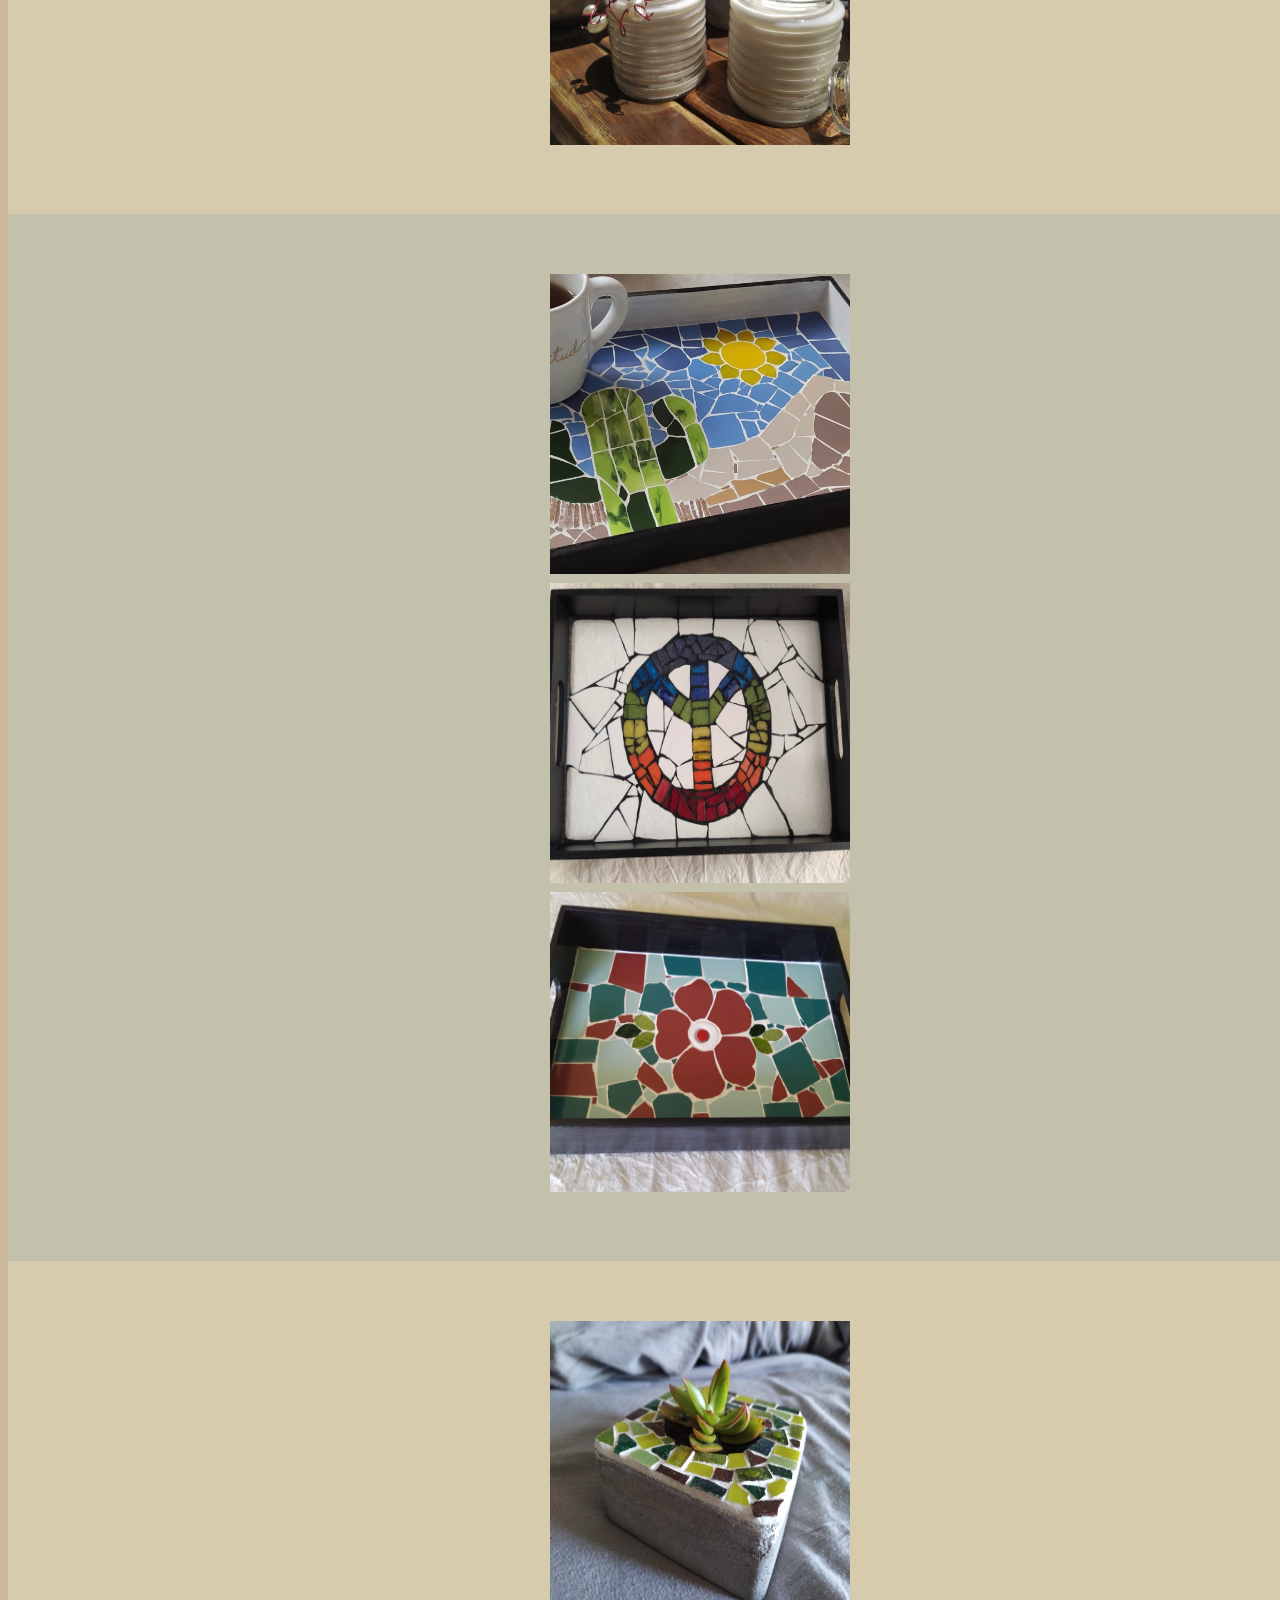
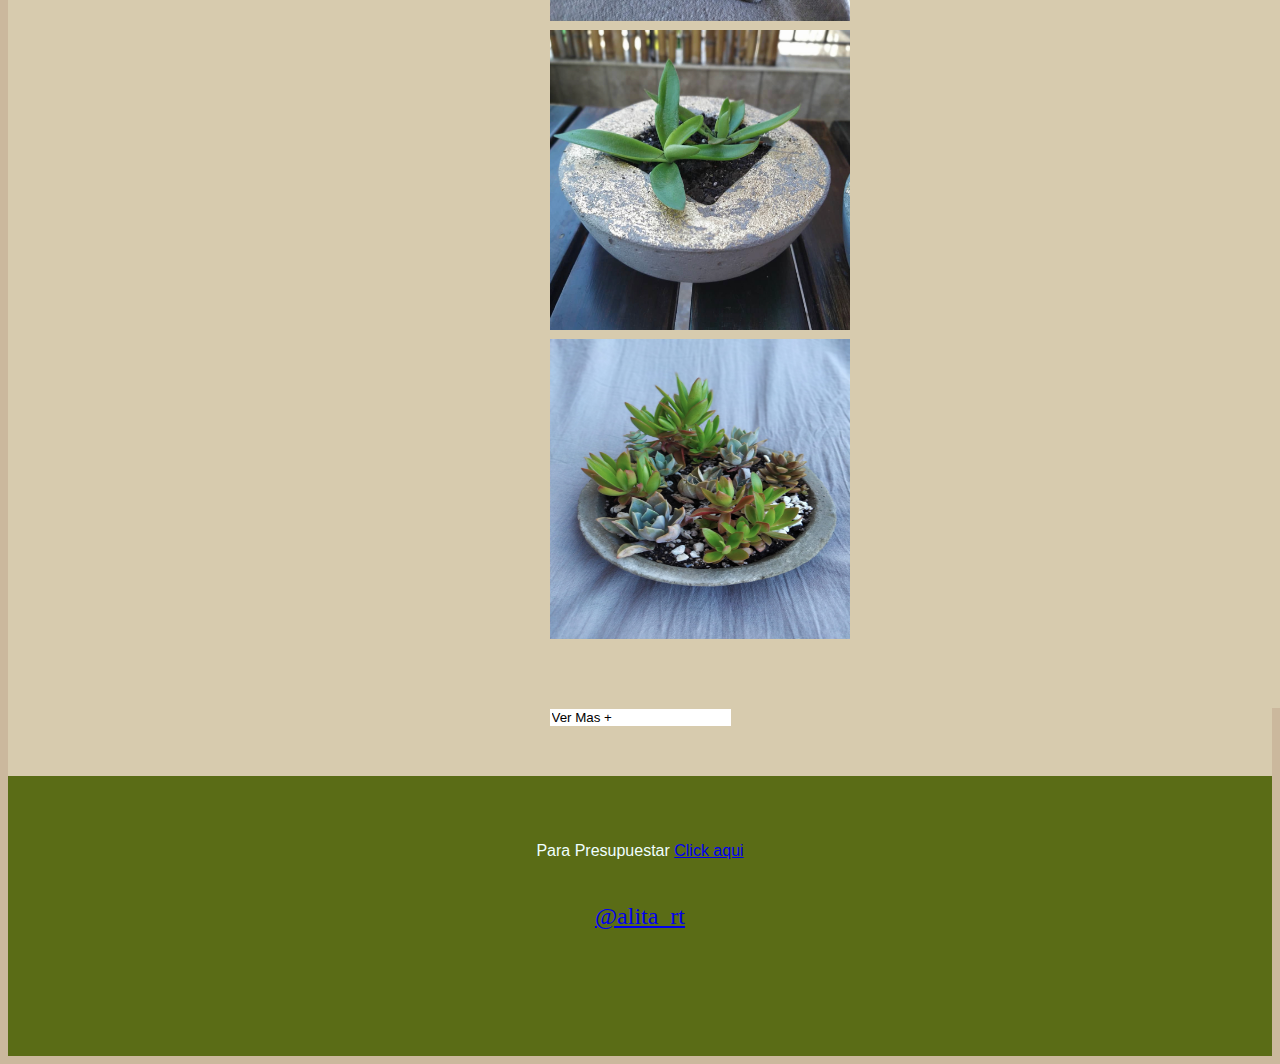
==== commit 99f0772c: "modificaciones viernes" ====
--- a/index.html
+++ b/index.html
@@ -43,10 +43,10 @@
 
 
 <div class="container1" id="div1">
-     <h1 id="tituloprincipal">Alitart</h1>
-          </div> 
+     <h1 id="tituloprincipal">ALITART</h1> </div> 
 
-<div class="container2max" >
+
+<!-- <div class="container2max" >
     <div class="row align-items-center">
       <div class="col">        
               <img src= "./imagenes/foto1.jpeg"
@@ -57,7 +57,7 @@
                 </h2>
             </div>
             </div> </div></div></div>
-
+ -->
 
 
 
@@ -114,13 +114,13 @@
         
       <div class="col">
         <img src= "./imagenes/vela1.jpg"
-         alt=" imagen de un gatito" width="96" height="300" id="imgjava"> </div>
+         alt=" imagen de un gatito" width="96" height="300" class="foto"> </div>
         <div class="col">
             <img src= "./imagenes/vela6.jpg"
-             alt=" imagen de un gatito"width="96" height="300" > </div>
+             alt=" imagen de un gatito"width="96" height="300" class="foto" > </div>
         <div class="col">
             <img src= "./imagenes/vela5.jpg"
-            alt=" imagen de un gatito" width="96" height="300"> </div>
+            alt=" imagen de un gatito" width="96" height="300" class="foto"> </div>
         </div> </div></div>
     
     
@@ -130,13 +130,13 @@
                     
                   <div class="col">
                     <img src= "./imagenes/IMG_2312.jpg"
-                            alt=" imagen de un gatito" width="96" height="300"> </div>
+                            alt=" imagen de un gatito" width="96" height="300"class="foto"> </div>
                     <div class="col">
                         <img src= "./imagenes/mosaico2.jpg"
-                            alt=" imagen de un gatito" width="96" height="300"> </div>
+                            alt=" imagen de un gatito" width="96" height="300" class="foto"> </div>
                     <div class="col">
                         <img src= "./imagenes/mosaico3.jpg"
-                            alt=" imagen de un gatito" width="96" height="300"> </div>
+                            alt=" imagen de un gatito" width="96" height="300" class="foto"> </div>
                     </div> </div></div></div>
 
 <div class="container33">
@@ -145,13 +145,13 @@
         
       <div class="col">
         <img src= "./imagenes/maceta2.jpg"
-                alt=" imagen de un gatito" width="96" height="300" id="foto"> </div>
+                alt=" imagen de un gatito" width="96" height="300" class="foto"> </div>
         <div class="col">
             <img src= "./imagenes/maceta4.jpg"
-                alt=" imagen de un gatito" width="96" height="300" id="foto"> </div>
+                alt=" imagen de un gatito" width="96" height="300" class="foto"> </div>
         <div class="col">
             <img src= "./imagenes/maceta3.jpg"
-                alt=" imagen de un gatito" width="96" height="300"  id="foto"> </div>
+                alt=" imagen de un gatito" width="96" height="300" class="foto"> </div>
         </div> 
       
 </div></div>
@@ -167,8 +167,6 @@
 <a href="https://www.instagram.com/alita_rt/" target="_blank"> @alita_rt</a>
 </div>
 
-
-
 </html>
 
 
--- a/styles.css
+++ b/styles.css
@@ -5,7 +5,7 @@
     width:100%;
     display:flex;
     justify-content: center;
-    height: 400px;
+    height: 300px;
     padding: 70px;
     font-size: 100px;
 }
@@ -30,10 +30,11 @@
 }
 
 #tituloprincipal{
-    font-family: 'Glass Antiqua', cursive;
-    padding-top: 110px;
+    font-family: 'Bebas Neue', sans-serif;
+    padding-top: 60px;
     font-size: 10vw;
     font-weight: 400;
+
 }
 
 .container,.headermax{ /* centro de la navbar */
@@ -54,7 +55,7 @@
 
 .container2max{
         font-size: 36px;
-        background-color:  #c2d5aa;
+        background-color: #a9b388;
         padding: 70px;
         height: 400px;
         text-align: center;
@@ -64,7 +65,7 @@
     }
 
 .badge{
-        background-color:#5a6c16;
+        background-color:#c6c09c;
         height: 30px;
         font-size: 50px;
     }  
@@ -299,4 +300,9 @@
 #div4{
     text-align: center;
     justify-content: center;
-}+}
+.containersubtitulo{
+    background-color:#f4e7d5 ;
+    border-top: red;
+}
+
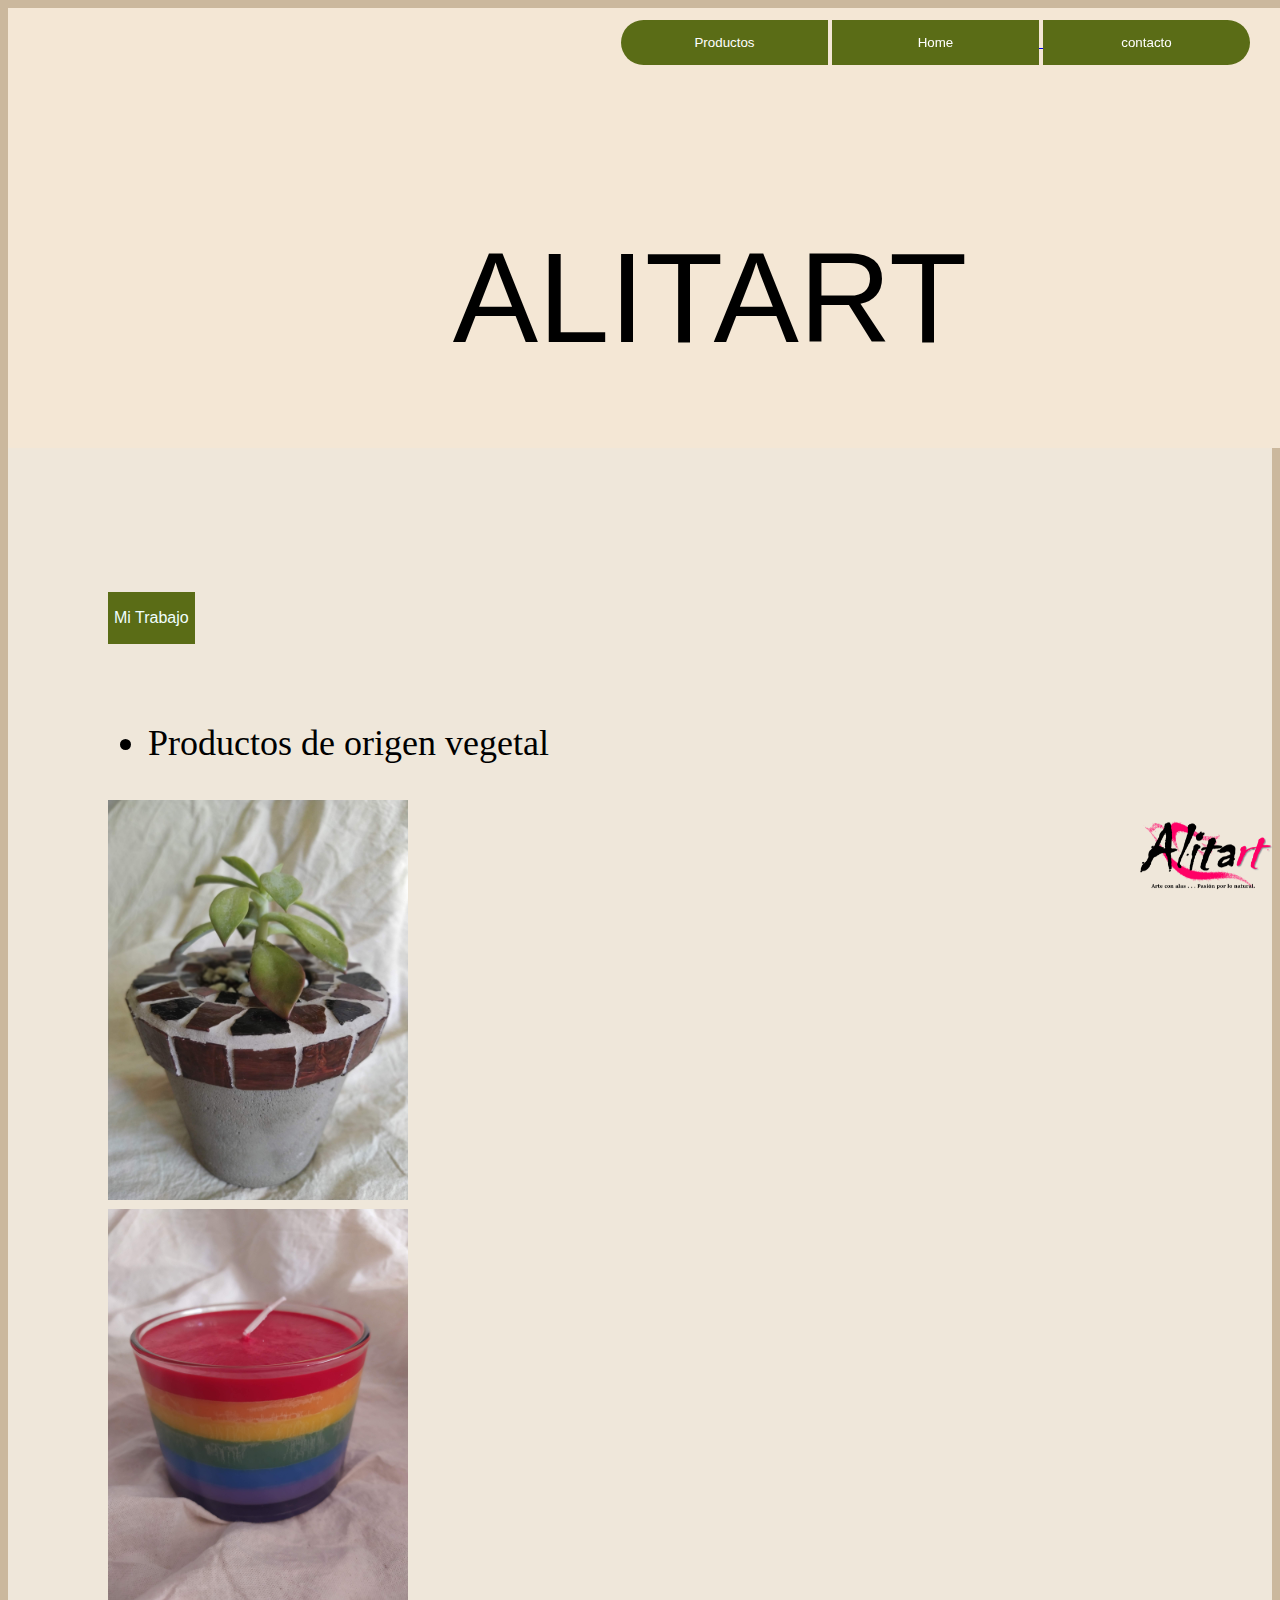
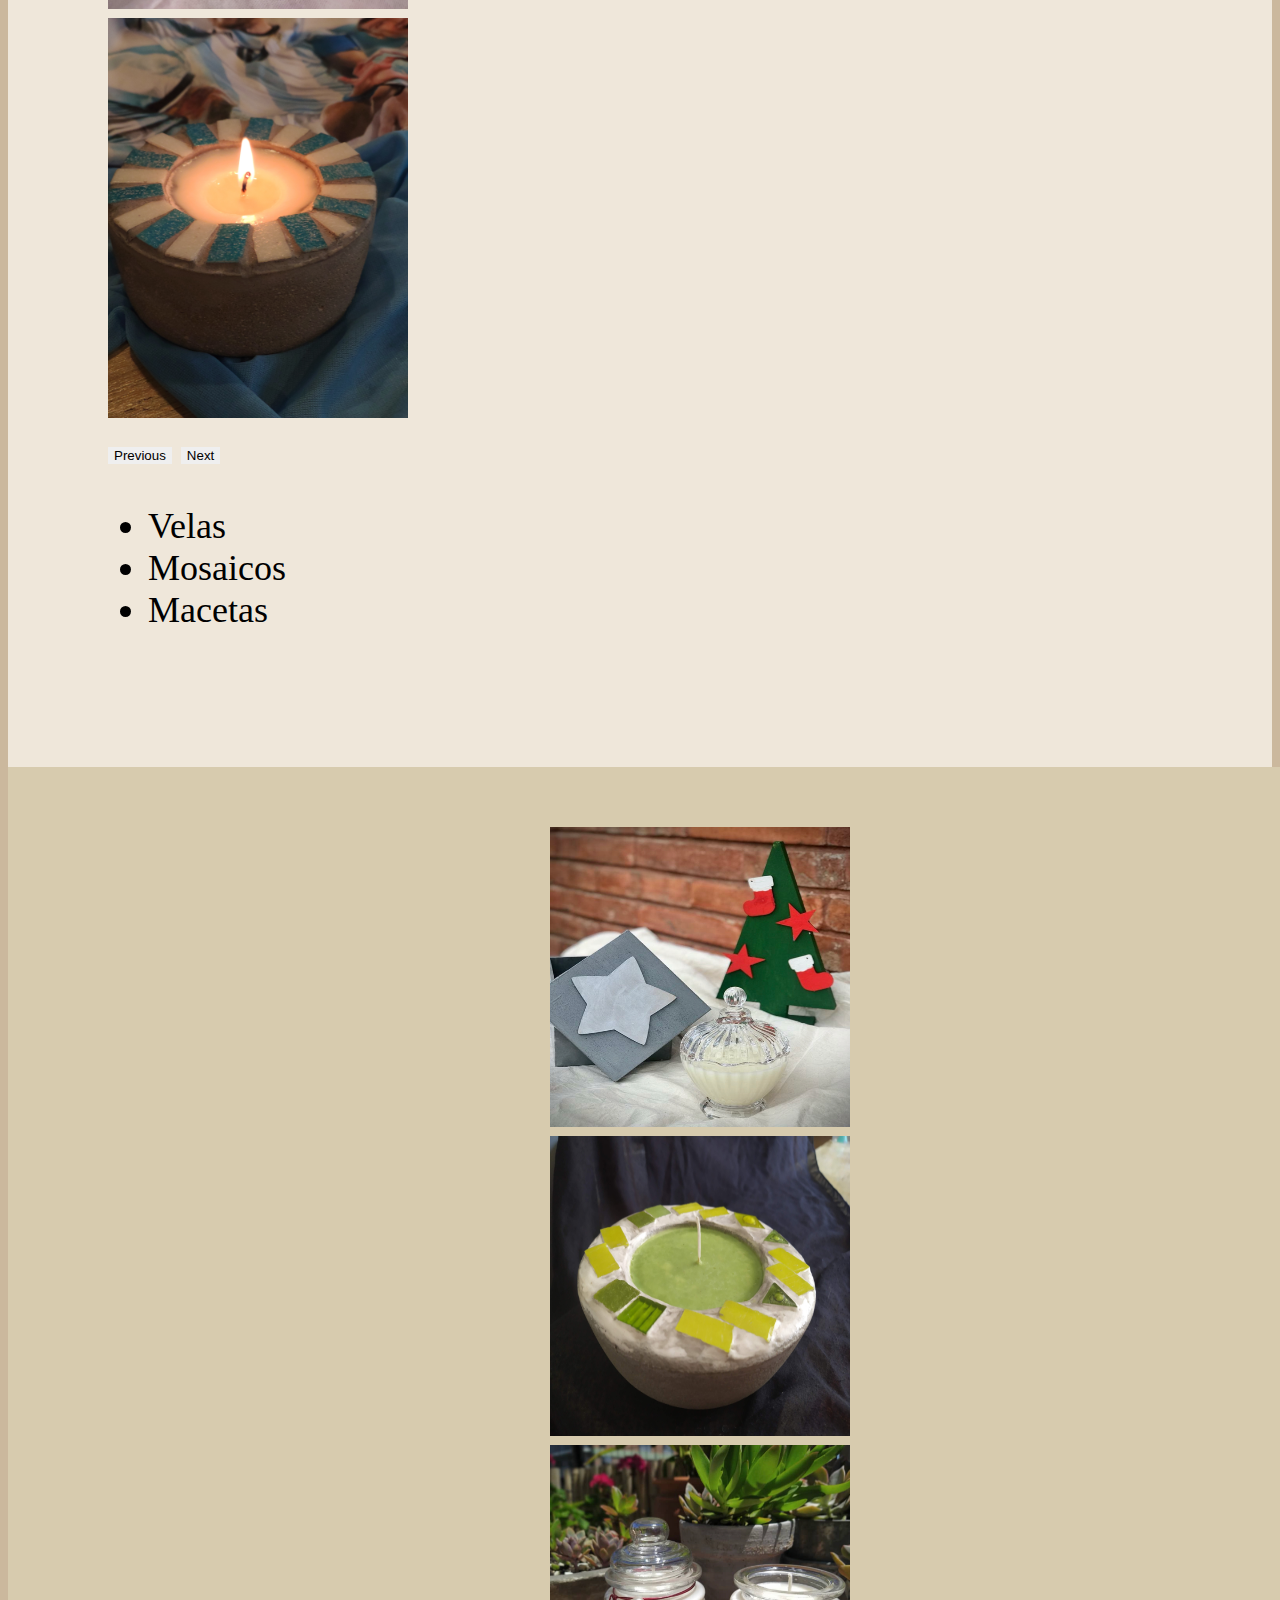
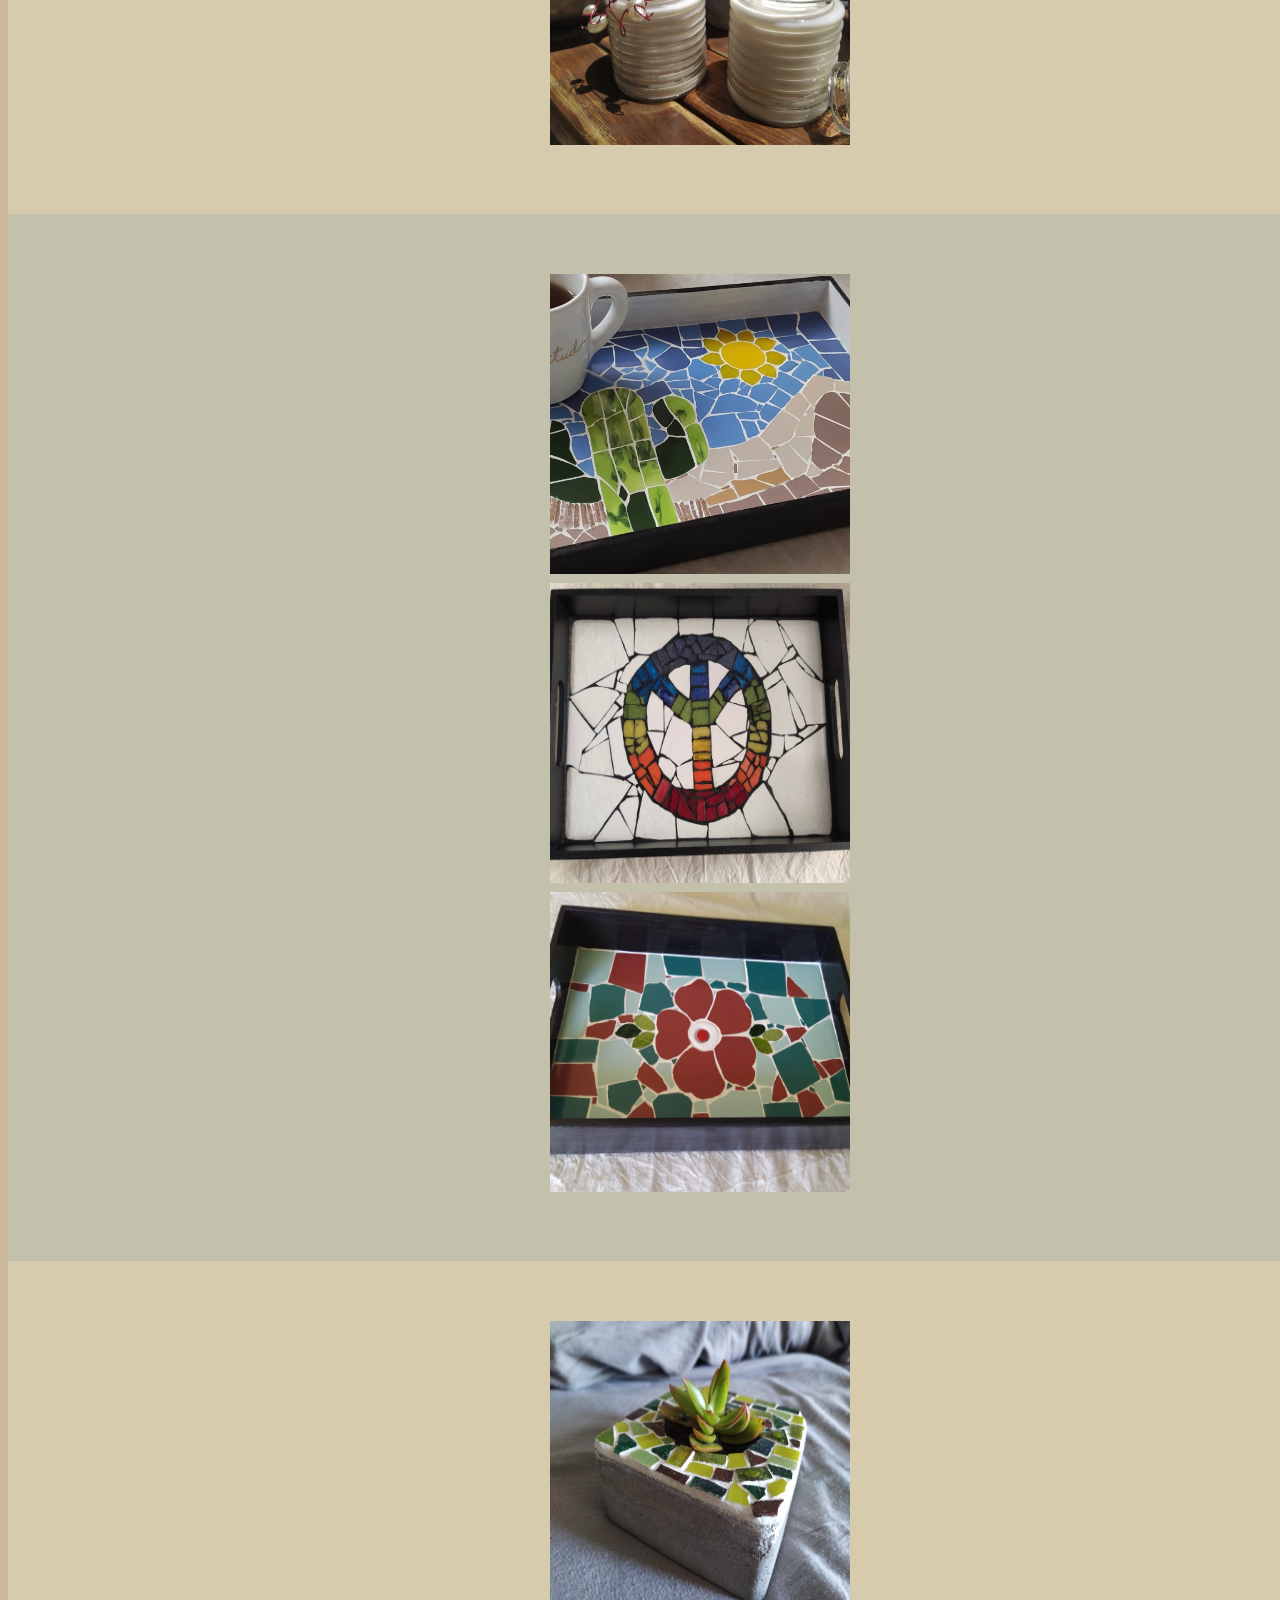
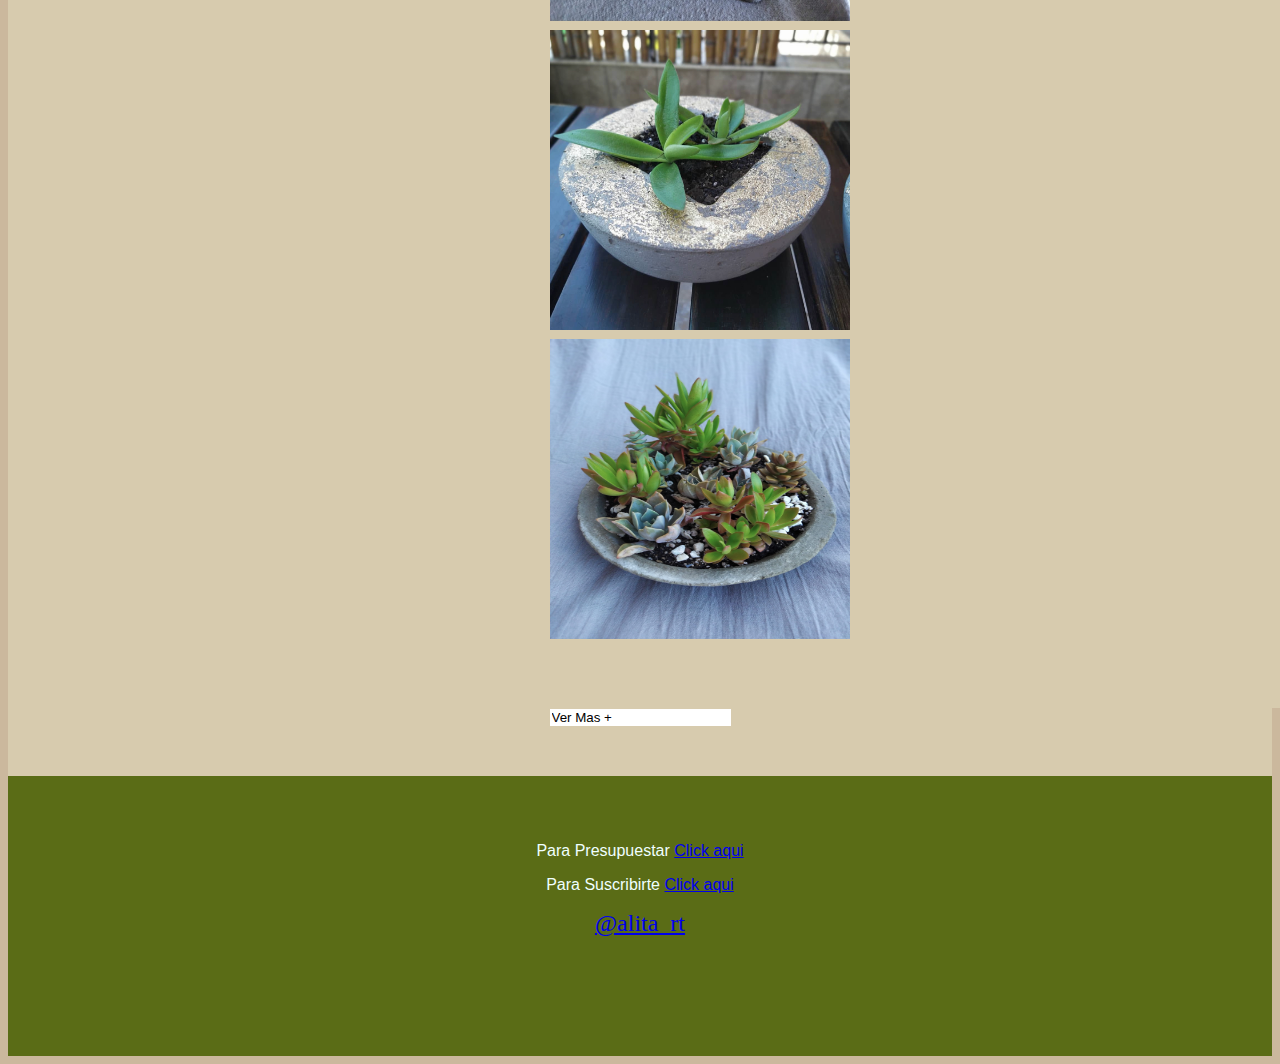
==== commit 839cf3f8: "modificaciones sabado" ====
--- a/index.html
+++ b/index.html
@@ -43,23 +43,8 @@
 
 
 <div class="container1" id="div1">
-     <h1 id="tituloprincipal">ALITART</h1> </div> 
-
-
-<!-- <div class="container2max" >
-    <div class="row align-items-center">
-      <div class="col">        
-              <img src= "./imagenes/foto1.jpeg"
-          alt=" imagen de un gatito" width="20" height="300" id="imgjava"> </div>
-         <div class="col">
-                <h2>
-                  ¡Bienvenidos a mi espacio creativo donde encontrarás velas, mosaicos y masetas, hechas con pasión, dedicación y productos de origen vegetal. ¡Disfruta explorando mi colección !
-                </h2>
-            </div>
-            </div> </div></div></div>
- -->
-
-
+     <h1 id="tituloprincipal">ALITART</h1>
+     </div> 
 
 <div class="container3" id="cont3">
     <div class>
@@ -162,9 +147,11 @@
 
 <div class="container4" id="div4">
     
-      <p> Para Presupuestar <a href="paginaPresupuesto/index3.html" >Click aqui</a></p>  
-        <br>
+      <p> Para Presupuestar <a href="paginaPresupuesto/index3.html" >Click aqui</a></p> 
+      <p>Para Suscribirte <a href="suscripcion /index4.html" >Click aqui</a></p> 
+      
 <a href="https://www.instagram.com/alita_rt/" target="_blank"> @alita_rt</a>
+
 </div>
 
 </html>
--- a/styles.css
+++ b/styles.css
@@ -51,18 +51,6 @@
     height: 80px;
 }
 
-
-
-.container2max{
-        font-size: 36px;
-        background-color: #a9b388;
-        padding: 70px;
-        height: 400px;
-        text-align: center;
-        align-items: center;
-        justify-content: center;
-        
-    }
 
 .badge{
         background-color:#c6c09c;
@@ -301,8 +289,4 @@
     text-align: center;
     justify-content: center;
 }
-.containersubtitulo{
-    background-color:#f4e7d5 ;
-    border-top: red;
-}
-
+
